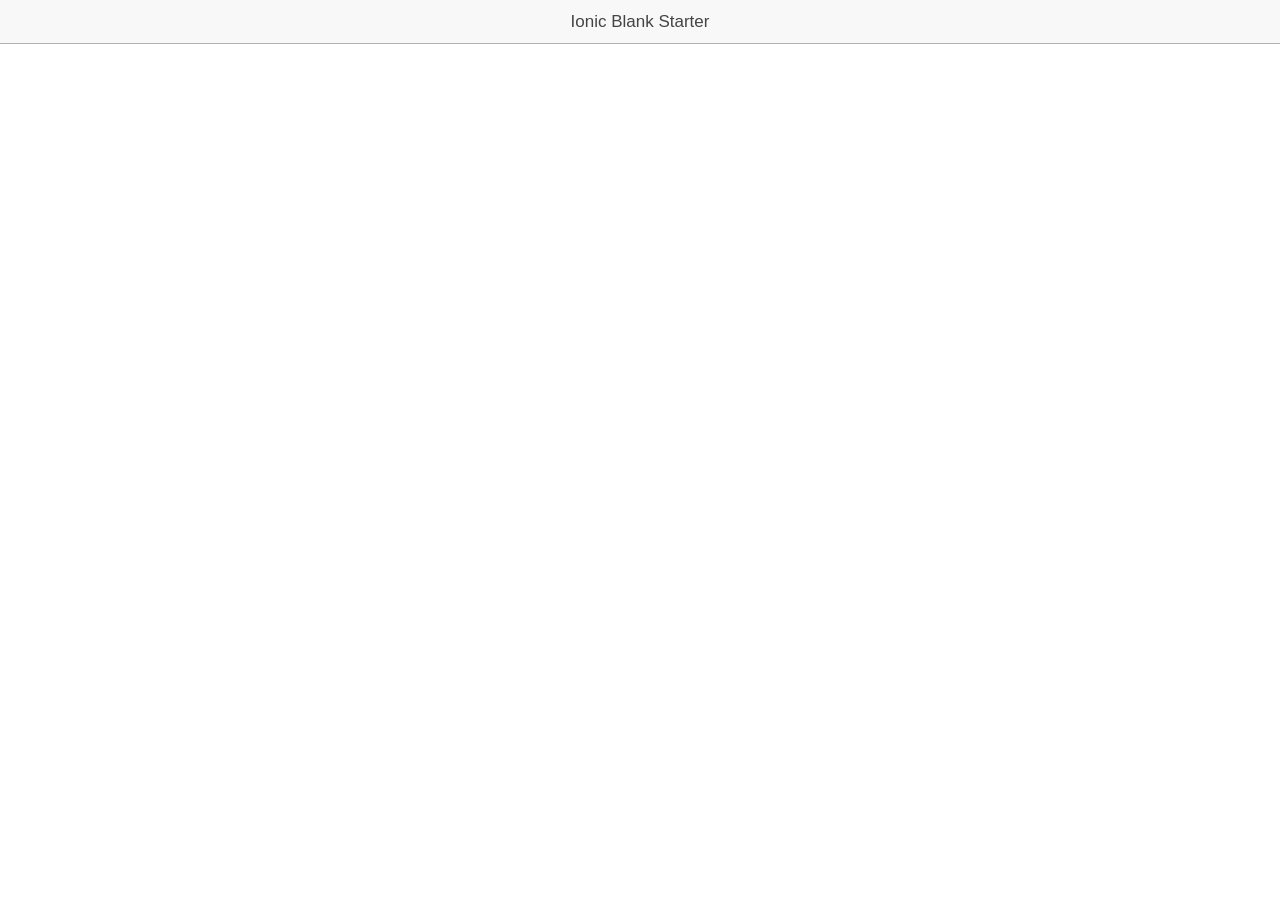
==== www/index.html @ 8a28e567 "Bootstrap: ionic-1.7.12 start blank +ios +android" ====
<!DOCTYPE html>
<html>
  <head>
    <meta charset="utf-8">
    <meta name="viewport" content="initial-scale=1, maximum-scale=1, user-scalable=no, width=device-width">
    <title></title>

    <link href="lib/ionic/css/ionic.css" rel="stylesheet">
    <link href="css/style.css" rel="stylesheet">

    <!-- IF using Sass (run gulp sass first), then uncomment below and remove the CSS includes above
    <link href="css/ionic.app.css" rel="stylesheet">
    -->

    <!-- ionic/angularjs js -->
    <script src="lib/ionic/js/ionic.bundle.js"></script>

    <!-- cordova script (this will be a 404 during development) -->
    <script src="cordova.js"></script>

    <!-- your app's js -->
    <script src="js/app.js"></script>
  </head>
  <body ng-app="starter">

    <ion-pane>
      <ion-header-bar class="bar-stable">
        <h1 class="title">Ionic Blank Starter</h1>
      </ion-header-bar>
      <ion-content>
      </ion-content>
    </ion-pane>
  </body>
</html>
---- www/lib/ionic/css/ionic.css ----
@charset "UTF-8";
/*!
 * Copyright 2015 Drifty Co.
 * http://drifty.com/
 *
 * Ionic, v1.2.1
 * A powerful HTML5 mobile app framework.
 * http://ionicframework.com/
 *
 * By @maxlynch, @benjsperry, @adamdbradley <3
 *
 * Licensed under the MIT license. Please see LICENSE for more information.
 *
 */
/*!
  Ionicons, v2.0.1
  Created by Ben Sperry for the Ionic Framework, http://ionicons.com/
  https://twitter.com/benjsperry  https://twitter.com/ionicframework
  MIT License: https://github.com/driftyco/ionicons

  Android-style icons originally built by Google’s
  Material Design Icons: https://github.com/google/material-design-icons
  used under CC BY http://creativecommons.org/licenses/by/4.0/
  Modified icons to fit ionicon’s grid from original.
*/
@font-face {
  font-family: "Ionicons";
  src: url("../fonts/ionicons.eot?v=2.0.1");
  src: url("../fonts/ionicons.eot?v=2.0.1#iefix") format("embedded-opentype"), url("../fonts/ionicons.ttf?v=2.0.1") format("truetype"), url("../fonts/ionicons.woff?v=2.0.1") format("woff"), url("../fonts/ionicons.woff") format("woff"), url("../fonts/ionicons.svg?v=2.0.1#Ionicons") format("svg");
  font-weight: normal;
  font-style: normal; }

.ion, .ionicons,
.ion-alert:before,
.ion-alert-circled:before,
.ion-android-add:before,
.ion-android-add-circle:before,
.ion-android-alarm-clock:before,
.ion-android-alert:before,
.ion-android-apps:before,
.ion-android-archive:before,
.ion-android-arrow-back:before,
.ion-android-arrow-down:before,
.ion-android-arrow-dropdown:before,
.ion-android-arrow-dropdown-circle:before,
.ion-android-arrow-dropleft:before,
.ion-android-arrow-dropleft-circle:before,
.ion-android-arrow-dropright:before,
.ion-android-arrow-dropright-circle:before,
.ion-android-arrow-dropup:before,
.ion-android-arrow-dropup-circle:before,
.ion-android-arrow-forward:before,
.ion-android-arrow-up:before,
.ion-android-attach:before,
.ion-android-bar:before,
.ion-android-bicycle:before,
.ion-android-boat:before,
.ion-android-bookmark:before,
.ion-android-bulb:before,
.ion-android-bus:before,
.ion-android-calendar:before,
.ion-android-call:before,
.ion-android-camera:before,
.ion-android-cancel:before,
.ion-android-car:before,
.ion-android-cart:before,
.ion-android-chat:before,
.ion-android-checkbox:before,
.ion-android-checkbox-blank:before,
.ion-android-checkbox-outline:before,
.ion-android-checkbox-outline-blank:before,
.ion-android-checkmark-circle:before,
.ion-android-clipboard:before,
.ion-android-close:before,
.ion-android-cloud:before,
.ion-android-cloud-circle:before,
.ion-android-cloud-done:before,
.ion-android-cloud-outline:before,
.ion-android-color-palette:before,
.ion-android-compass:before,
.ion-android-contact:before,
.ion-android-contacts:before,
.ion-android-contract:before,
.ion-android-create:before,
.ion-android-delete:before,
.ion-android-desktop:before,
.ion-android-document:before,
.ion-android-done:before,
.ion-android-done-all:before,
.ion-android-download:before,
.ion-android-drafts:before,
.ion-android-exit:before,
.ion-android-expand:before,
.ion-android-favorite:before,
.ion-android-favorite-outline:before,
.ion-android-film:before,
.ion-android-folder:before,
.ion-android-folder-open:before,
.ion-android-funnel:before,
.ion-android-globe:before,
.ion-android-hand:before,
.ion-android-hangout:before,
.ion-android-happy:before,
.ion-android-home:before,
.ion-android-image:before,
.ion-android-laptop:before,
.ion-android-list:before,
.ion-android-locate:before,
.ion-android-lock:before,
.ion-android-mail:before,
.ion-android-map:before,
.ion-android-menu:before,
.ion-android-microphone:before,
.ion-android-microphone-off:before,
.ion-android-more-horizontal:before,
.ion-android-more-vertical:before,
.ion-android-navigate:before,
.ion-android-notifications:before,
.ion-android-notifications-none:before,
.ion-android-notifications-off:before,
.ion-android-open:before,
.ion-android-options:before,
.ion-android-people:before,
.ion-android-person:before,
.ion-android-person-add:before,
.ion-android-phone-landscape:before,
.ion-android-phone-portrait:before,
.ion-android-pin:before,
.ion-android-plane:before,
.ion-android-playstore:before,
.ion-android-print:before,
.ion-android-radio-button-off:before,
.ion-android-radio-button-on:before,
.ion-android-refresh:before,
.ion-android-remove:before,
.ion-android-remove-circle:before,
.ion-android-restaurant:before,
.ion-android-sad:before,
.ion-android-search:before,
.ion-android-send:before,
.ion-android-settings:before,
.ion-android-share:before,
.ion-android-share-alt:before,
.ion-android-star:before,
.ion-android-star-half:before,
.ion-android-star-outline:before,
.ion-android-stopwatch:before,
.ion-android-subway:before,
.ion-android-sunny:before,
.ion-android-sync:before,
.ion-android-textsms:before,
.ion-android-time:before,
.ion-android-train:before,
.ion-android-unlock:before,
.ion-android-upload:before,
.ion-android-volume-down:before,
.ion-android-volume-mute:before,
.ion-android-volume-off:before,
.ion-android-volume-up:before,
.ion-android-walk:before,
.ion-android-warning:before,
.ion-android-watch:before,
.ion-android-wifi:before,
.ion-aperture:before,
.ion-archive:before,
.ion-arrow-down-a:before,
.ion-arrow-down-b:before,
.ion-arrow-down-c:before,
.ion-arrow-expand:before,
.ion-arrow-graph-down-left:before,
.ion-arrow-graph-down-right:before,
.ion-arrow-graph-up-left:before,
.ion-arrow-graph-up-right:before,
.ion-arrow-left-a:before,
.ion-arrow-left-b:before,
.ion-arrow-left-c:before,
.ion-arrow-move:before,
.ion-arrow-resize:before,
.ion-arrow-return-left:before,
.ion-arrow-return-right:before,
.ion-arrow-right-a:before,
.ion-arrow-right-b:before,
.ion-arrow-right-c:before,
.ion-arrow-shrink:before,
.ion-arrow-swap:before,
.ion-arrow-up-a:before,
.ion-arrow-up-b:before,
.ion-arrow-up-c:before,
.ion-asterisk:before,
.ion-at:before,
.ion-backspace:before,
.ion-backspace-outline:before,
.ion-bag:before,
.ion-battery-charging:before,
.ion-battery-empty:before,
.ion-battery-full:before,
.ion-battery-half:before,
.ion-battery-low:before,
.ion-beaker:before,
.ion-beer:before,
.ion-bluetooth:before,
.ion-bonfire:before,
.ion-bookmark:before,
.ion-bowtie:before,
.ion-briefcase:before,
.ion-bug:before,
.ion-calculator:before,
.ion-calendar:before,
.ion-camera:before,
.ion-card:before,
.ion-cash:before,
.ion-chatbox:before,
.ion-chatbox-working:before,
.ion-chatboxes:before,
.ion-chatbubble:before,
.ion-chatbubble-working:before,
.ion-chatbubbles:before,
.ion-checkmark:before,
.ion-checkmark-circled:before,
.ion-checkmark-round:before,
.ion-chevron-down:before,
.ion-chevron-left:before,
.ion-chevron-right:before,
.ion-chevron-up:before,
.ion-clipboard:before,
.ion-clock:before,
.ion-close:before,
.ion-close-circled:before,
.ion-close-round:before,
.ion-closed-captioning:before,
.ion-cloud:before,
.ion-code:before,
.ion-code-download:before,
.ion-code-working:before,
.ion-coffee:before,
.ion-compass:before,
.ion-compose:before,
.ion-connection-bars:before,
.ion-contrast:before,
.ion-crop:before,
.ion-cube:before,
.ion-disc:before,
.ion-document:before,
.ion-document-text:before,
.ion-drag:before,
.ion-earth:before,
.ion-easel:before,
.ion-edit:before,
.ion-egg:before,
.ion-eject:before,
.ion-email:before,
.ion-email-unread:before,
.ion-erlenmeyer-flask:before,
.ion-erlenmeyer-flask-bubbles:before,
.ion-eye:before,
.ion-eye-disabled:before,
.ion-female:before,
.ion-filing:before,
.ion-film-marker:before,
.ion-fireball:before,
.ion-flag:before,
.ion-flame:before,
.ion-flash:before,
.ion-flash-off:before,
.ion-folder:before,
.ion-fork:before,
.ion-fork-repo:before,
.ion-forward:before,
.ion-funnel:before,
.ion-gear-a:before,
.ion-gear-b:before,
.ion-grid:before,
.ion-hammer:before,
.ion-happy:before,
.ion-happy-outline:before,
.ion-headphone:before,
.ion-heart:before,
.ion-heart-broken:before,
.ion-help:before,
.ion-help-buoy:before,
.ion-help-circled:before,
.ion-home:before,
.ion-icecream:before,
.ion-image:before,
.ion-images:before,
.ion-information:before,
.ion-information-circled:before,
.ion-ionic:before,
.ion-ios-alarm:before,
.ion-ios-alarm-outline:before,
.ion-ios-albums:before,
.ion-ios-albums-outline:before,
.ion-ios-americanfootball:before,
.ion-ios-americanfootball-outline:before,
.ion-ios-analytics:before,
.ion-ios-analytics-outline:before,
.ion-ios-arrow-back:before,
.ion-ios-arrow-down:before,
.ion-ios-arrow-forward:before,
.ion-ios-arrow-left:before,
.ion-ios-arrow-right:before,
.ion-ios-arrow-thin-down:before,
.ion-ios-arrow-thin-left:before,
.ion-ios-arrow-thin-right:before,
.ion-ios-arrow-thin-up:before,
.ion-ios-arrow-up:before,
.ion-ios-at:before,
.ion-ios-at-outline:before,
.ion-ios-barcode:before,
.ion-ios-barcode-outline:before,
.ion-ios-baseball:before,
.ion-ios-baseball-outline:before,
.ion-ios-basketball:before,
.ion-ios-basketball-outline:before,
.ion-ios-bell:before,
.ion-ios-bell-outline:before,
.ion-ios-body:before,
.ion-ios-body-outline:before,
.ion-ios-bolt:before,
.ion-ios-bolt-outline:before,
.ion-ios-book:before,
.ion-ios-book-outline:before,
.ion-ios-bookmarks:before,
.ion-ios-bookmarks-outline:before,
.ion-ios-box:before,
.ion-ios-box-outline:before,
.ion-ios-briefcase:before,
.ion-ios-briefcase-outline:before,
.ion-ios-browsers:before,
.ion-ios-browsers-outline:before,
.ion-ios-calculator:before,
.ion-ios-calculator-outline:before,
.ion-ios-calendar:before,
.ion-ios-calendar-outline:before,
.ion-ios-camera:before,
.ion-ios-camera-outline:before,
.ion-ios-cart:before,
.ion-ios-cart-outline:before,
.ion-ios-chatboxes:before,
.ion-ios-chatboxes-outline:before,
.ion-ios-chatbubble:before,
.ion-ios-chatbubble-outline:before,
.ion-ios-checkmark:before,
.ion-ios-checkmark-empty:before,
.ion-ios-checkmark-outline:before,
.ion-ios-circle-filled:before,
.ion-ios-circle-outline:before,
.ion-ios-clock:before,
.ion-ios-clock-outline:before,
.ion-ios-close:before,
.ion-ios-close-empty:before,
.ion-ios-close-outline:before,
.ion-ios-cloud:before,
.ion-ios-cloud-download:before,
.ion-ios-cloud-download-outline:before,
.ion-ios-cloud-outline:before,
.ion-ios-cloud-upload:before,
.ion-ios-cloud-upload-outline:before,
.ion-ios-cloudy:before,
.ion-ios-cloudy-night:before,
.ion-ios-cloudy-night-outline:before,
.ion-ios-cloudy-outline:before,
.ion-ios-cog:before,
.ion-ios-cog-outline:before,
.ion-ios-color-filter:before,
.ion-ios-color-filter-outline:before,
.ion-ios-color-wand:before,
.ion-ios-color-wand-outline:before,
.ion-ios-compose:before,
.ion-ios-compose-outline:before,
.ion-ios-contact:before,
.ion-ios-contact-outline:before,
.ion-ios-copy:before,
.ion-ios-copy-outline:before,
.ion-ios-crop:before,
.ion-ios-crop-strong:before,
.ion-ios-download:before,
.ion-ios-download-outline:before,
.ion-ios-drag:before,
.ion-ios-email:before,
.ion-ios-email-outline:before,
.ion-ios-eye:before,
.ion-ios-eye-outline:before,
.ion-ios-fastforward:before,
.ion-ios-fastforward-outline:before,
.ion-ios-filing:before,
.ion-ios-filing-outline:before,
.ion-ios-film:before,
.ion-ios-film-outline:before,
.ion-ios-flag:before,
.ion-ios-flag-outline:before,
.ion-ios-flame:before,
.ion-ios-flame-outline:before,
.ion-ios-flask:before,
.ion-ios-flask-outline:before,
.ion-ios-flower:before,
.ion-ios-flower-outline:before,
.ion-ios-folder:before,
.ion-ios-folder-outline:before,
.ion-ios-football:before,
.ion-ios-football-outline:before,
.ion-ios-game-controller-a:before,
.ion-ios-game-controller-a-outline:before,
.ion-ios-game-controller-b:before,
.ion-ios-game-controller-b-outline:before,
.ion-ios-gear:before,
.ion-ios-gear-outline:before,
.ion-ios-glasses:before,
.ion-ios-glasses-outline:before,
.ion-ios-grid-view:before,
.ion-ios-grid-view-outline:before,
.ion-ios-heart:before,
.ion-ios-heart-outline:before,
.ion-ios-help:before,
.ion-ios-help-empty:before,
.ion-ios-help-outline:before,
.ion-ios-home:before,
.ion-ios-home-outline:before,
.ion-ios-infinite:before,
.ion-ios-infinite-outline:before,
.ion-ios-information:before,
.ion-ios-information-empty:before,
.ion-ios-information-outline:before,
.ion-ios-ionic-outline:before,
.ion-ios-keypad:before,
.ion-ios-keypad-outline:before,
.ion-ios-lightbulb:before,
.ion-ios-lightbulb-outline:before,
.ion-ios-list:before,
.ion-ios-list-outline:before,
.ion-ios-location:before,
.ion-ios-location-outline:before,
.ion-ios-locked:before,
.ion-ios-locked-outline:before,
.ion-ios-loop:before,
.ion-ios-loop-strong:before,
.ion-ios-medical:before,
.ion-ios-medical-outline:before,
.ion-ios-medkit:before,
.ion-ios-medkit-outline:before,
.ion-ios-mic:before,
.ion-ios-mic-off:before,
.ion-ios-mic-outline:before,
.ion-ios-minus:before,
.ion-ios-minus-empty:before,
.ion-ios-minus-outline:before,
.ion-ios-monitor:before,
.ion-ios-monitor-outline:before,
.ion-ios-moon:before,
.ion-ios-moon-outline:before,
.ion-ios-more:before,
.ion-ios-more-outline:before,
.ion-ios-musical-note:before,
.ion-ios-musical-notes:before,
.ion-ios-navigate:before,
.ion-ios-navigate-outline:before,
.ion-ios-nutrition:before,
.ion-ios-nutrition-outline:before,
.ion-ios-paper:before,
.ion-ios-paper-outline:before,
.ion-ios-paperplane:before,
.ion-ios-paperplane-outline:before,
.ion-ios-partlysunny:before,
.ion-ios-partlysunny-outline:before,
.ion-ios-pause:before,
.ion-ios-pause-outline:before,
.ion-ios-paw:before,
.ion-ios-paw-outline:before,
.ion-ios-people:before,
.ion-ios-people-outline:before,
.ion-ios-person:before,
.ion-ios-person-outline:before,
.ion-ios-personadd:before,
.ion-ios-personadd-outline:before,
.ion-ios-photos:before,
.ion-ios-photos-outline:before,
.ion-ios-pie:before,
.ion-ios-pie-outline:before,
.ion-ios-pint:before,
.ion-ios-pint-outline:before,
.ion-ios-play:before,
.ion-ios-play-outline:before,
.ion-ios-plus:before,
.ion-ios-plus-empty:before,
.ion-ios-plus-outline:before,
.ion-ios-pricetag:before,
.ion-ios-pricetag-outline:before,
.ion-ios-pricetags:before,
.ion-ios-pricetags-outline:before,
.ion-ios-printer:before,
.ion-ios-printer-outline:before,
.ion-ios-pulse:before,
.ion-ios-pulse-strong:before,
.ion-ios-rainy:before,
.ion-ios-rainy-outline:before,
.ion-ios-recording:before,
.ion-ios-recording-outline:before,
.ion-ios-redo:before,
.ion-ios-redo-outline:before,
.ion-ios-refresh:before,
.ion-ios-refresh-empty:before,
.ion-ios-refresh-outline:before,
.ion-ios-reload:before,
.ion-ios-reverse-camera:before,
.ion-ios-reverse-camera-outline:before,
.ion-ios-rewind:before,
.ion-ios-rewind-outline:before,
.ion-ios-rose:before,
.ion-ios-rose-outline:before,
.ion-ios-search:before,
.ion-ios-search-strong:before,
.ion-ios-settings:before,
.ion-ios-settings-strong:before,
.ion-ios-shuffle:before,
.ion-ios-shuffle-strong:before,
.ion-ios-skipbackward:before,
.ion-ios-skipbackward-outline:before,
.ion-ios-skipforward:before,
.ion-ios-skipforward-outline:before,
.ion-ios-snowy:before,
.ion-ios-speedometer:before,
.ion-ios-speedometer-outline:before,
.ion-ios-star:before,
.ion-ios-star-half:before,
.ion-ios-star-outline:before,
.ion-ios-stopwatch:before,
.ion-ios-stopwatch-outline:before,
.ion-ios-sunny:before,
.ion-ios-sunny-outline:before,
.ion-ios-telephone:before,
.ion-ios-telephone-outline:before,
.ion-ios-tennisball:before,
.ion-ios-tennisball-outline:before,
.ion-ios-thunderstorm:before,
.ion-ios-thunderstorm-outline:before,
.ion-ios-time:before,
.ion-ios-time-outline:before,
.ion-ios-timer:before,
.ion-ios-timer-outline:before,
.ion-ios-toggle:before,
.ion-ios-toggle-outline:before,
.ion-ios-trash:before,
.ion-ios-trash-outline:before,
.ion-ios-undo:before,
.ion-ios-undo-outline:before,
.ion-ios-unlocked:before,
.ion-ios-unlocked-outline:before,
.ion-ios-upload:before,
.ion-ios-upload-outline:before,
.ion-ios-videocam:before,
.ion-ios-videocam-outline:before,
.ion-ios-volume-high:before,
.ion-ios-volume-low:before,
.ion-ios-wineglass:before,
.ion-ios-wineglass-outline:before,
.ion-ios-world:before,
.ion-ios-world-outline:before,
.ion-ipad:before,
.ion-iphone:before,
.ion-ipod:before,
.ion-jet:before,
.ion-key:before,
.ion-knife:before,
.ion-laptop:before,
.ion-leaf:before,
.ion-levels:before,
.ion-lightbulb:before,
.ion-link:before,
.ion-load-a:before,
.ion-load-b:before,
.ion-load-c:before,
.ion-load-d:before,
.ion-location:before,
.ion-lock-combination:before,
.ion-locked:before,
.ion-log-in:before,
.ion-log-out:before,
.ion-loop:before,
.ion-magnet:before,
.ion-male:before,
.ion-man:before,
.ion-map:before,
.ion-medkit:before,
.ion-merge:before,
.ion-mic-a:before,
.ion-mic-b:before,
.ion-mic-c:before,
.ion-minus:before,
.ion-minus-circled:before,
.ion-minus-round:before,
.ion-model-s:before,
.ion-monitor:before,
.ion-more:before,
.ion-mouse:before,
.ion-music-note:before,
.ion-navicon:before,
.ion-navicon-round:before,
.ion-navigate:before,
.ion-network:before,
.ion-no-smoking:before,
.ion-nuclear:before,
.ion-outlet:before,
.ion-paintbrush:before,
.ion-paintbucket:before,
.ion-paper-airplane:before,
.ion-paperclip:before,
.ion-pause:before,
.ion-person:before,
.ion-person-add:before,
.ion-person-stalker:before,
.ion-pie-graph:before,
.ion-pin:before,
.ion-pinpoint:before,
.ion-pizza:before,
.ion-plane:before,
.ion-planet:before,
.ion-play:before,
.ion-playstation:before,
.ion-plus:before,
.ion-plus-circled:before,
.ion-plus-round:before,
.ion-podium:before,
.ion-pound:before,
.ion-power:before,
.ion-pricetag:before,
.ion-pricetags:before,
.ion-printer:before,
.ion-pull-request:before,
.ion-qr-scanner:before,
.ion-quote:before,
.ion-radio-waves:before,
.ion-record:before,
.ion-refresh:before,
.ion-reply:before,
.ion-reply-all:before,
.ion-ribbon-a:before,
.ion-ribbon-b:before,
.ion-sad:before,
.ion-sad-outline:before,
.ion-scissors:before,
.ion-search:before,
.ion-settings:before,
.ion-share:before,
.ion-shuffle:before,
.ion-skip-backward:before,
.ion-skip-forward:before,
.ion-social-android:before,
.ion-social-android-outline:before,
.ion-social-angular:before,
.ion-social-angular-outline:before,
.ion-social-apple:before,
.ion-social-apple-outline:before,
.ion-social-bitcoin:before,
.ion-social-bitcoin-outline:before,
.ion-social-buffer:before,
.ion-social-buffer-outline:before,
.ion-social-chrome:before,
.ion-social-chrome-outline:before,
.ion-social-codepen:before,
.ion-social-codepen-outline:before,
.ion-social-css3:before,
.ion-social-css3-outline:before,
.ion-social-designernews:before,
.ion-social-designernews-outline:before,
.ion-social-dribbble:before,
.ion-social-dribbble-outline:before,
.ion-social-dropbox:before,
.ion-social-dropbox-outline:before,
.ion-social-euro:before,
.ion-social-euro-outline:before,
.ion-social-facebook:before,
.ion-social-facebook-outline:before,
.ion-social-foursquare:before,
.ion-social-foursquare-outline:before,
.ion-social-freebsd-devil:before,
.ion-social-github:before,
.ion-social-github-outline:before,
.ion-social-google:before,
.ion-social-google-outline:before,
.ion-social-googleplus:before,
.ion-social-googleplus-outline:before,
.ion-social-hackernews:before,
.ion-social-hackernews-outline:before,
.ion-social-html5:before,
.ion-social-html5-outline:before,
.ion-social-instagram:before,
.ion-social-instagram-outline:before,
.ion-social-javascript:before,
.ion-social-javascript-outline:before,
.ion-social-linkedin:before,
.ion-social-linkedin-outline:before,
.ion-social-markdown:before,
.ion-social-nodejs:before,
.ion-social-octocat:before,
.ion-social-pinterest:before,
.ion-social-pinterest-outline:before,
.ion-social-python:before,
.ion-social-reddit:before,
.ion-social-reddit-outline:before,
.ion-social-rss:before,
.ion-social-rss-outline:before,
.ion-social-sass:before,
.ion-social-skype:before,
.ion-social-skype-outline:before,
.ion-social-snapchat:before,
.ion-social-snapchat-outline:before,
.ion-social-tumblr:before,
.ion-social-tumblr-outline:before,
.ion-social-tux:before,
.ion-social-twitch:before,
.ion-social-twitch-outline:before,
.ion-social-twitter:before,
.ion-social-twitter-outline:before,
.ion-social-usd:before,
.ion-social-usd-outline:before,
.ion-social-vimeo:before,
.ion-social-vimeo-outline:before,
.ion-social-whatsapp:before,
.ion-social-whatsapp-outline:before,
.ion-social-windows:before,
.ion-social-windows-outline:before,
.ion-social-wordpress:before,
.ion-social-wordpress-outline:before,
.ion-social-yahoo:before,
.ion-social-yahoo-outline:before,
.ion-social-yen:before,
.ion-social-yen-outline:before,
.ion-social-youtube:before,
.ion-social-youtube-outline:before,
.ion-soup-can:before,
.ion-soup-can-outline:before,
.ion-speakerphone:before,
.ion-speedometer:before,
.ion-spoon:before,
.ion-star:before,
.ion-stats-bars:before,
.ion-steam:before,
.ion-stop:before,
.ion-thermometer:before,
.ion-thumbsdown:before,
.ion-thumbsup:before,
.ion-toggle:before,
.ion-toggle-filled:before,
.ion-transgender:before,
.ion-trash-a:before,
.ion-trash-b:before,
.ion-trophy:before,
.ion-tshirt:before,
.ion-tshirt-outline:before,
.ion-umbrella:before,
.ion-university:before,
.ion-unlocked:before,
.ion-upload:before,
.ion-usb:before,
.ion-videocamera:before,
.ion-volume-high:before,
.ion-volume-low:before,
.ion-volume-medium:before,
.ion-volume-mute:before,
.ion-wand:before,
.ion-waterdrop:before,
.ion-wifi:before,
.ion-wineglass:before,
.ion-woman:before,
.ion-wrench:before,
.ion-xbox:before {
  display: inline-block;
  font-family: "Ionicons";
  speak: none;
  font-style: normal;
  font-weight: normal;
  font-variant: normal;
  text-transform: none;
  text-rendering: auto;
  line-height: 1;
  -webkit-font-smoothing: antialiased;
  -moz-osx-font-smoothing: grayscale; }

.ion-alert:before {
  content: ""; }

.ion-alert-circled:before {
  content: ""; }

.ion-android-add:before {
  content: ""; }

.ion-android-add-circle:before {
  content: ""; }

.ion-android-alarm-clock:before {
  content: ""; }

.ion-android-alert:before {
  content: ""; }

.ion-android-apps:before {
  content: ""; }

.ion-android-archive:before {
  content: ""; }

.ion-android-arrow-back:before {
  content: ""; }

.ion-android-arrow-down:before {
  content: ""; }

.ion-android-arrow-dropdown:before {
  content: ""; }

.ion-android-arrow-dropdown-circle:before {
  content: ""; }

.ion-android-arrow-dropleft:before {
  content: ""; }

.ion-android-arrow-dropleft-circle:before {
  content: ""; }

.ion-android-arrow-dropright:before {
  content: ""; }

.ion-android-arrow-dropright-circle:before {
  content: ""; }

.ion-android-arrow-dropup:before {
  content: ""; }

.ion-android-arrow-dropup-circle:before {
  content: ""; }

.ion-android-arrow-forward:before {
  content: ""; }

.ion-android-arrow-up:before {
  content: ""; }

.ion-android-attach:before {
  content: ""; }

.ion-android-bar:before {
  content: ""; }

.ion-android-bicycle:before {
  content: ""; }

.ion-android-boat:before {
  content: ""; }

.ion-android-bookmark:before {
  content: ""; }

.ion-android-bulb:before {
  content: ""; }

.ion-android-bus:before {
  content: ""; }

.ion-android-calendar:before {
  content: ""; }

.ion-android-call:before {
  content: ""; }

.ion-android-camera:before {
  content: ""; }

.ion-android-cancel:before {
  content: ""; }

.ion-android-car:before {
  content: ""; }

.ion-android-cart:before {
  content: ""; }

.ion-android-chat:before {
  content: ""; }

.ion-android-checkbox:before {
  content: ""; }

.ion-android-checkbox-blank:before {
  content: ""; }

.ion-android-checkbox-outline:before {
  content: ""; }

.ion-android-checkbox-outline-blank:before {
  content: ""; }

.ion-android-checkmark-circle:before {
  content: ""; }

.ion-android-clipboard:before {
  content: ""; }

.ion-android-close:before {
  content: ""; }

.ion-android-cloud:before {
  content: ""; }

.ion-android-cloud-circle:before {
  content: ""; }

.ion-android-cloud-done:before {
  content: ""; }

.ion-android-cloud-outline:before {
  content: ""; }

.ion-android-color-palette:before {
  content: ""; }

.ion-android-compass:before {
  content: ""; }

.ion-android-contact:before {
  content: ""; }

.ion-android-contacts:before {
  content: ""; }

.ion-android-contract:before {
  content: ""; }

.ion-android-create:before {
  content: ""; }

.ion-android-delete:before {
  content: ""; }

.ion-android-desktop:before {
  content: ""; }

.ion-android-document:before {
  content: ""; }

.ion-android-done:before {
  content: ""; }

.ion-android-done-all:before {
  content: ""; }

.ion-android-download:before {
  content: ""; }

.ion-android-drafts:before {
  content: ""; }

.ion-android-exit:before {
  content: ""; }

.ion-android-expand:before {
  content: ""; }

.ion-android-favorite:before {
  content: ""; }

.ion-android-favorite-outline:before {
  content: ""; }

.ion-android-film:before {
  content: ""; }

.ion-android-folder:before {
  content: ""; }

.ion-android-folder-open:before {
  content: ""; }

.ion-android-funnel:before {
  content: ""; }

.ion-android-globe:before {
  content: ""; }

.ion-android-hand:before {
  content: ""; }

.ion-android-hangout:before {
  content: ""; }

.ion-android-happy:before {
  content: ""; }

.ion-android-home:before {
  content: ""; }

.ion-android-image:before {
  content: ""; }

.ion-android-laptop:before {
  content: ""; }

.ion-android-list:before {
  content: ""; }

.ion-android-locate:before {
  content: ""; }

.ion-android-lock:before {
  content: ""; }

.ion-android-mail:before {
  content: ""; }

.ion-android-map:before {
  content: ""; }

.ion-android-menu:before {
  content: ""; }

.ion-android-microphone:before {
  content: ""; }

.ion-android-microphone-off:before {
  content: ""; }

.ion-android-more-horizontal:before {
  content: ""; }

.ion-android-more-vertical:before {
  content: ""; }

.ion-android-navigate:before {
  content: ""; }

.ion-android-notifications:before {
  content: ""; }

.ion-android-notifications-none:before {
  content: ""; }

.ion-android-notifications-off:before {
  content: ""; }

.ion-android-open:before {
  content: ""; }

.ion-android-options:before {
  content: ""; }

.ion-android-people:before {
  content: ""; }

.ion-android-person:before {
  content: ""; }

.ion-android-person-add:before {
  content: ""; }

.ion-android-phone-landscape:before {
  content: ""; }

.ion-android-phone-portrait:before {
  content: ""; }

.ion-android-pin:before {
  content: ""; }

.ion-android-plane:before {
  content: ""; }

.ion-android-playstore:before {
  content: ""; }

.ion-android-print:before {
  content: ""; }

.ion-android-radio-button-off:before {
  content: ""; }

.ion-android-radio-button-on:before {
  content: ""; }

.ion-android-refresh:before {
  content: ""; }

.ion-android-remove:before {
  content: ""; }

.ion-android-remove-circle:before {
  content: ""; }

.ion-android-restaurant:before {
  content: ""; }

.ion-android-sad:before {
  content: ""; }

.ion-android-search:before {
  content: ""; }

.ion-android-send:before {
  content: ""; }

.ion-android-settings:before {
  content: ""; }

.ion-android-share:before {
  content: ""; }

.ion-android-share-alt:before {
  content: ""; }

.ion-android-star:before {
  content: ""; }

.ion-android-star-half:before {
  content: ""; }

.ion-android-star-outline:before {
  content: ""; }

.ion-android-stopwatch:before {
  content: ""; }

.ion-android-subway:before {
  content: ""; }

.ion-android-sunny:before {
  content: ""; }

.ion-android-sync:before {
  content: ""; }

.ion-android-textsms:before {
  content: ""; }

.ion-android-time:before {
  content: ""; }

.ion-android-train:before {
  content: ""; }

.ion-android-unlock:before {
  content: ""; }

.ion-android-upload:before {
  content: ""; }

.ion-android-volume-down:before {
  content: ""; }

.ion-android-volume-mute:before {
  content: ""; }

.ion-android-volume-off:before {
  content: ""; }

.ion-android-volume-up:before {
  content: ""; }

.ion-android-walk:before {
  content: ""; }

.ion-android-warning:before {
  content: ""; }

.ion-android-watch:before {
  content: ""; }

.ion-android-wifi:before {
  content: ""; }

.ion-aperture:before {
  content: ""; }

.ion-archive:before {
  content: ""; }

.ion-arrow-down-a:before {
  content: ""; }

.ion-arrow-down-b:before {
  content: ""; }

.ion-arrow-down-c:before {
  content: ""; }

.ion-arrow-expand:before {
  content: ""; }

.ion-arrow-graph-down-left:before {
  content: ""; }

.ion-arrow-graph-down-right:before {
  content: ""; }

.ion-arrow-graph-up-left:before {
  content: ""; }

.ion-arrow-graph-up-right:before {
  content: ""; }

.ion-arrow-left-a:before {
  content: ""; }

.ion-arrow-left-b:before {
  content: ""; }

.ion-arrow-left-c:before {
  content: ""; }

.ion-arrow-move:before {
  content: ""; }

.ion-arrow-resize:before {
  content: ""; }

.ion-arrow-return-left:before {
  content: ""; }

.ion-arrow-return-right:before {
  content: ""; }

.ion-arrow-right-a:before {
  content: ""; }

.ion-arrow-right-b:before {
  content: ""; }

.ion-arrow-right-c:before {
  content: ""; }

.ion-arrow-shrink:before {
  content: ""; }

.ion-arrow-swap:before {
  content: ""; }

.ion-arrow-up-a:before {
  content: ""; }

.ion-arrow-up-b:before {
  content: ""; }

.ion-arrow-up-c:before {
  content: ""; }

.ion-asterisk:before {
  content: ""; }

.ion-at:before {
  content: ""; }

.ion-backspace:before {
  content: ""; }

.ion-backspace-outline:before {
  content: ""; }

.ion-bag:before {
  content: ""; }

.ion-battery-charging:before {
  content: ""; }

.ion-battery-empty:before {
  content: ""; }

.ion-battery-full:before {
  content: ""; }

.ion-battery-half:before {
  content: ""; }

.ion-battery-low:before {
  content: ""; }

.ion-beaker:before {
  content: ""; }

.ion-beer:before {
  content: ""; }

.ion-bluetooth:before {
  content: ""; }

.ion-bonfire:before {
  content: ""; }

.ion-bookmark:before {
  content: ""; }

.ion-bowtie:before {
  content: ""; }

.ion-briefcase:before {
  content: ""; }

.ion-bug:before {
  content: ""; }

.ion-calculator:before {
  content: ""; }

.ion-calendar:before {
  content: ""; }

.ion-camera:before {
  content: ""; }

.ion-card:before {
  content: ""; }

.ion-cash:before {
  content: ""; }

.ion-chatbox:before {
  content: ""; }

.ion-chatbox-working:before {
  content: ""; }

.ion-chatboxes:before {
  content: ""; }

.ion-chatbubble:before {
  content: ""; }

.ion-chatbubble-working:before {
  content: ""; }

.ion-chatbubbles:before {
  content: ""; }

.ion-checkmark:before {
  content: ""; }

.ion-checkmark-circled:before {
  content: ""; }

.ion-checkmark-round:before {
  content: ""; }

.ion-chevron-down:before {
  content: ""; }

.ion-chevron-left:before {
  content: ""; }

.ion-chevron-right:before {
  content: ""; }

.ion-chevron-up:before {
  content: ""; }

.ion-clipboard:before {
  content: ""; }

.ion-clock:before {
  content: ""; }

.ion-close:before {
  content: ""; }

.ion-close-circled:before {
  content: ""; }

.ion-close-round:before {
  content: ""; }

.ion-closed-captioning:before {
  content: ""; }

.ion-cloud:before {
  content: ""; }

.ion-code:before {
  content: ""; }

.ion-code-download:before {
  content: ""; }

.ion-code-working:before {
  content: ""; }

.ion-coffee:before {
  content: ""; }

.ion-compass:before {
  content: ""; }

.ion-compose:before {
  content: ""; }

.ion-connection-bars:before {
  content: ""; }

.ion-contrast:before {
  content: ""; }

.ion-crop:before {
  content: ""; }

.ion-cube:before {
  content: ""; }

.ion-disc:before {
  content: ""; }

.ion-document:before {
  content: ""; }

.ion-document-text:before {
  content: ""; }

.ion-drag:before {
  content: ""; }

.ion-earth:before {
  content: ""; }

.ion-easel:before {
  content: ""; }

.ion-edit:before {
  content: ""; }

.ion-egg:before {
  content: ""; }

.ion-eject:before {
  content: ""; }

.ion-email:before {
  content: ""; }

.ion-email-unread:before {
  content: ""; }

.ion-erlenmeyer-flask:before {
  content: ""; }

.ion-erlenmeyer-flask-bubbles:before {
  content: ""; }

.ion-eye:before {
  content: ""; }

.ion-eye-disabled:before {
  content: ""; }

.ion-female:before {
  content: ""; }

.ion-filing:before {
  content: ""; }

.ion-film-marker:before {
  content: ""; }

.ion-fireball:before {
  content: ""; }

.ion-flag:before {
  content: ""; }

.ion-flame:before {
  content: ""; }

.ion-flash:before {
  content: ""; }

.ion-flash-off:before {
  content: ""; }

.ion-folder:before {
  content: ""; }

.ion-fork:before {
  content: ""; }

.ion-fork-repo:before {
  content: ""; }

.ion-forward:before {
  content: ""; }

.ion-funnel:before {
  content: ""; }

.ion-gear-a:before {
  content: ""; }

.ion-gear-b:before {
  content: ""; }

.ion-grid:before {
  content: ""; }

.ion-hammer:before {
  content: ""; }

.ion-happy:before {
  content: ""; }

.ion-happy-outline:before {
  content: ""; }

.ion-headphone:before {
  content: ""; }

.ion-heart:before {
  content: ""; }

.ion-heart-broken:before {
  content: ""; }

.ion-help:before {
  content: ""; }

.ion-help-buoy:before {
  content: ""; }

.ion-help-circled:before {
  content: ""; }

.ion-home:before {
  content: ""; }

.ion-icecream:before {
  content: ""; }

.ion-image:before {
  content: ""; }

.ion-images:before {
  content: ""; }

.ion-information:before {
  content: ""; }

.ion-information-circled:before {
  content: ""; }

.ion-ionic:before {
  content: ""; }

.ion-ios-alarm:before {
  content: ""; }

.ion-ios-alarm-outline:before {
  content: ""; }

.ion-ios-albums:before {
  content: ""; }

.ion-ios-albums-outline:before {
  content: ""; }

.ion-ios-americanfootball:before {
  content: ""; }

.ion-ios-americanfootball-outline:before {
  content: ""; }

.ion-ios-analytics:before {
  content: ""; }

.ion-ios-analytics-outline:before {
  content: ""; }

.ion-ios-arrow-back:before {
  content: ""; }

.ion-ios-arrow-down:before {
  content: ""; }

.ion-ios-arrow-forward:before {
  content: ""; }

.ion-ios-arrow-left:before {
  content: ""; }

.ion-ios-arrow-right:before {
  content: ""; }

.ion-ios-arrow-thin-down:before {
  content: ""; }

.ion-ios-arrow-thin-left:before {
  content: ""; }

.ion-ios-arrow-thin-right:before {
  content: ""; }

.ion-ios-arrow-thin-up:before {
  content: ""; }

.ion-ios-arrow-up:before {
  content: ""; }

.ion-ios-at:before {
  content: ""; }

.ion-ios-at-outline:before {
  content: ""; }

.ion-ios-barcode:before {
  content: ""; }

.ion-ios-barcode-outline:before {
  content: ""; }

.ion-ios-baseball:before {
  content: ""; }

.ion-ios-baseball-outline:before {
  content: ""; }

.ion-ios-basketball:before {
  content: ""; }

.ion-ios-basketball-outline:before {
  content: ""; }

.ion-ios-bell:before {
  content: ""; }

.ion-ios-bell-outline:before {
  content: ""; }

.ion-ios-body:before {
  content: ""; }

.ion-ios-body-outline:before {
  content: ""; }

.ion-ios-bolt:before {
  content: ""; }

.ion-ios-bolt-outline:before {
  content: ""; }

.ion-ios-book:before {
  content: ""; }

.ion-ios-book-outline:before {
  content: ""; }

.ion-ios-bookmarks:before {
  content: ""; }

.ion-ios-bookmarks-outline:before {
  content: ""; }

.ion-ios-box:before {
  content: ""; }

.ion-ios-box-outline:before {
  content: ""; }

.ion-ios-briefcase:before {
  content: ""; }

.ion-ios-briefcase-outline:before {
  content: ""; }

.ion-ios-browsers:before {
  content: ""; }

.ion-ios-browsers-outline:before {
  content: ""; }

.ion-ios-calculator:before {
  content: ""; }

.ion-ios-calculator-outline:before {
  content: ""; }

.ion-ios-calendar:before {
  content: ""; }

.ion-ios-calendar-outline:before {
  content: ""; }

.ion-ios-camera:before {
  content: ""; }

.ion-ios-camera-outline:before {
  content: ""; }

.ion-ios-cart:before {
  content: ""; }

.ion-ios-cart-outline:before {
  content: ""; }

.ion-ios-chatboxes:before {
  content: ""; }

.ion-ios-chatboxes-outline:before {
  content: ""; }

.ion-ios-chatbubble:before {
  content: ""; }

.ion-ios-chatbubble-outline:before {
  content: ""; }

.ion-ios-checkmark:before {
  content: ""; }

.ion-ios-checkmark-empty:before {
  content: ""; }

.ion-ios-checkmark-outline:before {
  content: ""; }

.ion-ios-circle-filled:before {
  content: ""; }

.ion-ios-circle-outline:before {
  content: ""; }

.ion-ios-clock:before {
  content: ""; }

.ion-ios-clock-outline:before {
  content: ""; }

.ion-ios-close:before {
  content: ""; }

.ion-ios-close-empty:before {
  content: ""; }

.ion-ios-close-outline:before {
  content: ""; }

.ion-ios-cloud:before {
  content: ""; }

.ion-ios-cloud-download:before {
  content: ""; }

.ion-ios-cloud-download-outline:before {
  content: ""; }

.ion-ios-cloud-outline:before {
  content: ""; }

.ion-ios-cloud-upload:before {
  content: ""; }

.ion-ios-cloud-upload-outline:before {
  content: ""; }

.ion-ios-cloudy:before {
  content: ""; }

.ion-ios-cloudy-night:before {
  content: ""; }

.ion-ios-cloudy-night-outline:before {
  content: ""; }

.ion-ios-cloudy-outline:before {
  content: ""; }

.ion-ios-cog:before {
  content: ""; }

.ion-ios-cog-outline:before {
  content: ""; }

.ion-ios-color-filter:before {
  content: ""; }

.ion-ios-color-filter-outline:before {
  content: ""; }

.ion-ios-color-wand:before {
  content: ""; }

.ion-ios-color-wand-outline:before {
  content: ""; }

.ion-ios-compose:before {
  content: ""; }

.ion-ios-compose-outline:before {
  content: ""; }

.ion-ios-contact:before {
  content: ""; }

.ion-ios-contact-outline:before {
  content: ""; }

.ion-ios-copy:before {
  content: ""; }

.ion-ios-copy-outline:before {
  content: ""; }

.ion-ios-crop:before {
  content: ""; }

.ion-ios-crop-strong:before {
  content: ""; }

.ion-ios-download:before {
  content: ""; }

.ion-ios-download-outline:before {
  content: ""; }

.ion-ios-drag:before {
  content: ""; }

.ion-ios-email:before {
  content: ""; }

.ion-ios-email-outline:before {
  content: ""; }

.ion-ios-eye:before {
  content: ""; }

.ion-ios-eye-outline:before {
  content: ""; }

.ion-ios-fastforward:before {
  content: ""; }

.ion-ios-fastforward-outline:before {
  content: ""; }

.ion-ios-filing:before {
  content: ""; }

.ion-ios-filing-outline:before {
  content: ""; }

.ion-ios-film:before {
  content: ""; }

.ion-ios-film-outline:before {
  content: ""; }

.ion-ios-flag:before {
  content: ""; }

.ion-ios-flag-outline:before {
  content: ""; }

.ion-ios-flame:before {
  content: ""; }

.ion-ios-flame-outline:before {
  content: ""; }

.ion-ios-flask:before {
  content: ""; }

.ion-ios-flask-outline:before {
  content: ""; }

.ion-ios-flower:before {
  content: ""; }

.ion-ios-flower-outline:before {
  content: ""; }

.ion-ios-folder:before {
  content: ""; }

.ion-ios-folder-outline:before {
  content: ""; }

.ion-ios-football:before {
  content: ""; }

.ion-ios-football-outline:before {
  content: ""; }

.ion-ios-game-controller-a:before {
  content: ""; }

.ion-ios-game-controller-a-outline:before {
  content: ""; }

.ion-ios-game-controller-b:before {
  content: ""; }

.ion-ios-game-controller-b-outline:before {
  content: ""; }

.ion-ios-gear:before {
  content: ""; }

.ion-ios-gear-outline:before {
  content: ""; }

.ion-ios-glasses:before {
  content: ""; }

.ion-ios-glasses-outline:before {
  content: ""; }

.ion-ios-grid-view:before {
  content: ""; }

.ion-ios-grid-view-outline:before {
  content: ""; }

.ion-ios-heart:before {
  content: ""; }

.ion-ios-heart-outline:before {
  content: ""; }

.ion-ios-help:before {
  content: ""; }

.ion-ios-help-empty:before {
  content: ""; }

.ion-ios-help-outline:before {
  content: ""; }

.ion-ios-home:before {
  content: ""; }

.ion-ios-home-outline:before {
  content: ""; }

.ion-ios-infinite:before {
  content: ""; }

.ion-ios-infinite-outline:before {
  content: ""; }

.ion-ios-information:before {
  content: ""; }

.ion-ios-information-empty:before {
  content: ""; }

.ion-ios-information-outline:before {
  content: ""; }

.ion-ios-ionic-outline:before {
  content: ""; }

.ion-ios-keypad:before {
  content: ""; }

.ion-ios-keypad-outline:before {
  content: ""; }

.ion-ios-lightbulb:before {
  content: ""; }

.ion-ios-lightbulb-outline:before {
  content: ""; }

.ion-ios-list:before {
  content: ""; }

.ion-ios-list-outline:before {
  content: ""; }

.ion-ios-location:before {
  content: ""; }

.ion-ios-location-outline:before {
  content: ""; }

.ion-ios-locked:before {
  content: ""; }

.ion-ios-locked-outline:before {
  content: ""; }

.ion-ios-loop:before {
  content: ""; }

.ion-ios-loop-strong:before {
  content: ""; }

.ion-ios-medical:before {
  content: ""; }

.ion-ios-medical-outline:before {
  content: ""; }

.ion-ios-medkit:before {
  content: ""; }

.ion-ios-medkit-outline:before {
  content: ""; }

.ion-ios-mic:before {
  content: ""; }

.ion-ios-mic-off:before {
  content: ""; }

.ion-ios-mic-outline:before {
  content: ""; }

.ion-ios-minus:before {
  content: ""; }

.ion-ios-minus-empty:before {
  content: ""; }

.ion-ios-minus-outline:before {
  content: ""; }

.ion-ios-monitor:before {
  content: ""; }

.ion-ios-monitor-outline:before {
  content: ""; }

.ion-ios-moon:before {
  content: ""; }

.ion-ios-moon-outline:before {
  content: ""; }

.ion-ios-more:before {
  content: ""; }

.ion-ios-more-outline:before {
  content: ""; }

.ion-ios-musical-note:before {
  content: ""; }

.ion-ios-musical-notes:before {
  content: ""; }

.ion-ios-navigate:before {
  content: ""; }

.ion-ios-navigate-outline:before {
  content: ""; }

.ion-ios-nutrition:before {
  content: ""; }

.ion-ios-nutrition-outline:before {
  content: ""; }

.ion-ios-paper:before {
  content: ""; }

.ion-ios-paper-outline:before {
  content: ""; }

.ion-ios-paperplane:before {
  content: ""; }

.ion-ios-paperplane-outline:before {
  content: ""; }

.ion-ios-partlysunny:before {
  content: ""; }

.ion-ios-partlysunny-outline:before {
  content: ""; }

.ion-ios-pause:before {
  content: ""; }

.ion-ios-pause-outline:before {
  content: ""; }

.ion-ios-paw:before {
  content: ""; }

.ion-ios-paw-outline:before {
  content: ""; }

.ion-ios-people:before {
  content: ""; }

.ion-ios-people-outline:before {
  content: ""; }

.ion-ios-person:before {
  content: ""; }

.ion-ios-person-outline:before {
  content: ""; }

.ion-ios-personadd:before {
  content: ""; }

.ion-ios-personadd-outline:before {
  content: ""; }

.ion-ios-photos:before {
  content: ""; }

.ion-ios-photos-outline:before {
  content: ""; }

.ion-ios-pie:before {
  content: ""; }

.ion-ios-pie-outline:before {
  content: ""; }

.ion-ios-pint:before {
  content: ""; }

.ion-ios-pint-outline:before {
  content: ""; }

.ion-ios-play:before {
  content: ""; }

.ion-ios-play-outline:before {
  content: ""; }

.ion-ios-plus:before {
  content: ""; }

.ion-ios-plus-empty:before {
  content: ""; }

.ion-ios-plus-outline:before {
  content: ""; }

.ion-ios-pricetag:before {
  content: ""; }

.ion-ios-pricetag-outline:before {
  content: ""; }

.ion-ios-pricetags:before {
  content: ""; }

.ion-ios-pricetags-outline:before {
  content: ""; }

.ion-ios-printer:before {
  content: ""; }

.ion-ios-printer-outline:before {
  content: ""; }

.ion-ios-pulse:before {
  content: ""; }

.ion-ios-pulse-strong:before {
  content: ""; }

.ion-ios-rainy:before {
  content: ""; }

.ion-ios-rainy-outline:before {
  content: ""; }

.ion-ios-recording:before {
  content: ""; }

.ion-ios-recording-outline:before {
  content: ""; }

.ion-ios-redo:before {
  content: ""; }

.ion-ios-redo-outline:before {
  content: ""; }

.ion-ios-refresh:before {
  content: ""; }

.ion-ios-refresh-empty:before {
  content: ""; }

.ion-ios-refresh-outline:before {
  content: ""; }

.ion-ios-reload:before {
  content: ""; }

.ion-ios-reverse-camera:before {
  content: ""; }

.ion-ios-reverse-camera-outline:before {
  content: ""; }

.ion-ios-rewind:before {
  content: ""; }

.ion-ios-rewind-outline:before {
  content: ""; }

.ion-ios-rose:before {
  content: ""; }

.ion-ios-rose-outline:before {
  content: ""; }

.ion-ios-search:before {
  content: ""; }

.ion-ios-search-strong:before {
  content: ""; }

.ion-ios-settings:before {
  content: ""; }

.ion-ios-settings-strong:before {
  content: ""; }

.ion-ios-shuffle:before {
  content: ""; }

.ion-ios-shuffle-strong:before {
  content: ""; }

.ion-ios-skipbackward:before {
  content: ""; }

.ion-ios-skipbackward-outline:before {
  content: ""; }

.ion-ios-skipforward:before {
  content: ""; }

.ion-ios-skipforward-outline:before {
  content: ""; }

.ion-ios-snowy:before {
  content: ""; }

.ion-ios-speedometer:before {
  content: ""; }

.ion-ios-speedometer-outline:before {
  content: ""; }

.ion-ios-star:before {
  content: ""; }

.ion-ios-star-half:before {
  content: ""; }

.ion-ios-star-outline:before {
  content: ""; }

.ion-ios-stopwatch:before {
  content: ""; }

.ion-ios-stopwatch-outline:before {
  content: ""; }

.ion-ios-sunny:before {
  content: ""; }

.ion-ios-sunny-outline:before {
  content: ""; }

.ion-ios-telephone:before {
  content: ""; }

.ion-ios-telephone-outline:before {
  content: ""; }

.ion-ios-tennisball:before {
  content: ""; }

.ion-ios-tennisball-outline:before {
  content: ""; }

.ion-ios-thunderstorm:before {
  content: ""; }

.ion-ios-thunderstorm-outline:before {
  content: ""; }

.ion-ios-time:before {
  content: ""; }

.ion-ios-time-outline:before {
  content: ""; }

.ion-ios-timer:before {
  content: ""; }

.ion-ios-timer-outline:before {
  content: ""; }

.ion-ios-toggle:before {
  content: ""; }

.ion-ios-toggle-outline:before {
  content: ""; }

.ion-ios-trash:before {
  content: ""; }

.ion-ios-trash-outline:before {
  content: ""; }

.ion-ios-undo:before {
  content: ""; }

.ion-ios-undo-outline:before {
  content: ""; }

.ion-ios-unlocked:before {
  content: ""; }

.ion-ios-unlocked-outline:before {
  content: ""; }

.ion-ios-upload:before {
  content: ""; }

.ion-ios-upload-outline:before {
  content: ""; }

.ion-ios-videocam:before {
  content: ""; }

.ion-ios-videocam-outline:before {
  content: ""; }

.ion-ios-volume-high:before {
  content: ""; }

.ion-ios-volume-low:before {
  content: ""; }

.ion-ios-wineglass:before {
  content: ""; }

.ion-ios-wineglass-outline:before {
  content: ""; }

.ion-ios-world:before {
  content: ""; }

.ion-ios-world-outline:before {
  content: ""; }

.ion-ipad:before {
  content: ""; }

.ion-iphone:before {
  content: ""; }

.ion-ipod:before {
  content: ""; }

.ion-jet:before {
  content: ""; }

.ion-key:before {
  content: ""; }

.ion-knife:before {
  content: ""; }

.ion-laptop:before {
  content: ""; }

.ion-leaf:before {
  content: ""; }

.ion-levels:before {
  content: ""; }

.ion-lightbulb:before {
  content: ""; }

.ion-link:before {
  content: ""; }

.ion-load-a:before {
  content: ""; }

.ion-load-b:before {
  content: ""; }

.ion-load-c:before {
  content: ""; }

.ion-load-d:before {
  content: ""; }

.ion-location:before {
  content: ""; }

.ion-lock-combination:before {
  content: ""; }

.ion-locked:before {
  content: ""; }

.ion-log-in:before {
  content: ""; }

.ion-log-out:before {
  content: ""; }

.ion-loop:before {
  content: ""; }

.ion-magnet:before {
  content: ""; }

.ion-male:before {
  content: ""; }

.ion-man:before {
  content: ""; }

.ion-map:before {
  content: ""; }

.ion-medkit:before {
  content: ""; }

.ion-merge:before {
  content: ""; }

.ion-mic-a:before {
  content: ""; }

.ion-mic-b:before {
  content: ""; }

.ion-mic-c:before {
  content: ""; }

.ion-minus:before {
  content: ""; }

.ion-minus-circled:before {
  content: ""; }

.ion-minus-round:before {
  content: ""; }

.ion-model-s:before {
  content: ""; }

.ion-monitor:before {
  content: ""; }

.ion-more:before {
  content: ""; }

.ion-mouse:before {
  content: ""; }

.ion-music-note:before {
  content: ""; }

.ion-navicon:before {
  content: ""; }

.ion-navicon-round:before {
  content: ""; }

.ion-navigate:before {
  content: ""; }

.ion-network:before {
  content: ""; }

.ion-no-smoking:before {
  content: ""; }

.ion-nuclear:before {
  content: ""; }

.ion-outlet:before {
  content: ""; }

.ion-paintbrush:before {
  content: ""; }

.ion-paintbucket:before {
  content: ""; }

.ion-paper-airplane:before {
  content: ""; }

.ion-paperclip:before {
  content: ""; }

.ion-pause:before {
  content: ""; }

.ion-person:before {
  content: ""; }

.ion-person-add:before {
  content: ""; }

.ion-person-stalker:before {
  content: ""; }

.ion-pie-graph:before {
  content: ""; }

.ion-pin:before {
  content: ""; }

.ion-pinpoint:before {
  content: ""; }

.ion-pizza:before {
  content: ""; }

.ion-plane:before {
  content: ""; }

.ion-planet:before {
  content: ""; }

.ion-play:before {
  content: ""; }

.ion-playstation:before {
  content: ""; }

.ion-plus:before {
  content: ""; }

.ion-plus-circled:before {
  content: ""; }

.ion-plus-round:before {
  content: ""; }

.ion-podium:before {
  content: ""; }

.ion-pound:before {
  content: ""; }

.ion-power:before {
  content: ""; }

.ion-pricetag:before {
  content: ""; }

.ion-pricetags:before {
  content: ""; }

.ion-printer:before {
  content: ""; }

.ion-pull-request:before {
  content: ""; }

.ion-qr-scanner:before {
  content: ""; }

.ion-quote:before {
  content: ""; }

.ion-radio-waves:before {
  content: ""; }

.ion-record:before {
  content: ""; }

.ion-refresh:before {
  content: ""; }

.ion-reply:before {
  content: ""; }

.ion-reply-all:before {
  content: ""; }

.ion-ribbon-a:before {
  content: ""; }

.ion-ribbon-b:before {
  content: ""; }

.ion-sad:before {
  content: ""; }

.ion-sad-outline:before {
  content: ""; }

.ion-scissors:before {
  content: ""; }

.ion-search:before {
  content: ""; }

.ion-settings:before {
  content: ""; }

.ion-share:before {
  content: ""; }

.ion-shuffle:before {
  content: ""; }

.ion-skip-backward:before {
  content: ""; }

.ion-skip-forward:before {
  content: ""; }

.ion-social-android:before {
  content: ""; }

.ion-social-android-outline:before {
  content: ""; }

.ion-social-angular:before {
  content: ""; }

.ion-social-angular-outline:before {
  content: ""; }

.ion-social-apple:before {
  content: ""; }

.ion-social-apple-outline:before {
  content: ""; }

.ion-social-bitcoin:before {
  content: ""; }

.ion-social-bitcoin-outline:before {
  content: ""; }

.ion-social-buffer:before {
  content: ""; }

.ion-social-buffer-outline:before {
  content: ""; }

.ion-social-chrome:before {
  content: ""; }

.ion-social-chrome-outline:before {
  content: ""; }

.ion-social-codepen:before {
  content: ""; }

.ion-social-codepen-outline:before {
  content: ""; }

.ion-social-css3:before {
  content: ""; }

.ion-social-css3-outline:before {
  content: ""; }

.ion-social-designernews:before {
  content: ""; }

.ion-social-designernews-outline:before {
  content: ""; }

.ion-social-dribbble:before {
  content: ""; }

.ion-social-dribbble-outline:before {
  content: ""; }

.ion-social-dropbox:before {
  content: ""; }

.ion-social-dropbox-outline:before {
  content: ""; }

.ion-social-euro:before {
  content: ""; }

.ion-social-euro-outline:before {
  content: ""; }

.ion-social-facebook:before {
  content: ""; }

.ion-social-facebook-outline:before {
  content: ""; }

.ion-social-foursquare:before {
  content: ""; }

.ion-social-foursquare-outline:before {
  content: ""; }

.ion-social-freebsd-devil:before {
  content: ""; }

.ion-social-github:before {
  content: ""; }

.ion-social-github-outline:before {
  content: ""; }

.ion-social-google:before {
  content: ""; }

.ion-social-google-outline:before {
  content: ""; }

.ion-social-googleplus:before {
  content: ""; }

.ion-social-googleplus-outline:before {
  content: ""; }

.ion-social-hackernews:before {
  content: ""; }

.ion-social-hackernews-outline:before {
  content: ""; }

.ion-social-html5:before {
  content: ""; }

.ion-social-html5-outline:before {
  content: ""; }

.ion-social-instagram:before {
  content: ""; }

.ion-social-instagram-outline:before {
  content: ""; }

.ion-social-javascript:before {
  content: ""; }

.ion-social-javascript-outline:before {
  content: ""; }

.ion-social-linkedin:before {
  content: ""; }

.ion-social-linkedin-outline:before {
  content: ""; }

.ion-social-markdown:before {
  content: ""; }

.ion-social-nodejs:before {
  content: ""; }

.ion-social-octocat:before {
  content: ""; }

.ion-social-pinterest:before {
  content: ""; }

.ion-social-pinterest-outline:before {
  content: ""; }

.ion-social-python:before {
  content: ""; }

.ion-social-reddit:before {
  content: ""; }

.ion-social-reddit-outline:before {
  content: ""; }

.ion-social-rss:before {
  content: ""; }

.ion-social-rss-outline:before {
  content: ""; }

.ion-social-sass:before {
  content: ""; }

.ion-social-skype:before {
  content: ""; }

.ion-social-skype-outline:before {
  content: ""; }

.ion-social-snapchat:before {
  content: ""; }

.ion-social-snapchat-outline:before {
  content: ""; }

.ion-social-tumblr:before {
  content: ""; }

.ion-social-tumblr-outline:before {
  content: ""; }

.ion-social-tux:before {
  content: ""; }

.ion-social-twitch:before {
  content: ""; }

.ion-social-twitch-outline:before {
  content: ""; }

.ion-social-twitter:before {
  content: ""; }

.ion-social-twitter-outline:before {
  content: ""; }

.ion-social-usd:before {
  content: ""; }

.ion-social-usd-outline:before {
  content: ""; }

.ion-social-vimeo:before {
  content: ""; }

.ion-social-vimeo-outline:before {
  content: ""; }

.ion-social-whatsapp:before {
  content: ""; }

.ion-social-whatsapp-outline:before {
  content: ""; }

.ion-social-windows:before {
  content: ""; }

.ion-social-windows-outline:before {
  content: ""; }

.ion-social-wordpress:before {
  content: ""; }

.ion-social-wordpress-outline:before {
  content: ""; }

.ion-social-yahoo:before {
  content: ""; }

.ion-social-yahoo-outline:before {
  content: ""; }

.ion-social-yen:before {
  content: ""; }

.ion-social-yen-outline:before {
  content: ""; }

.ion-social-youtube:before {
  content: ""; }

.ion-social-youtube-outline:before {
  content: ""; }

.ion-soup-can:before {
  content: ""; }

.ion-soup-can-outline:before {
  content: ""; }

.ion-speakerphone:before {
  content: ""; }

.ion-speedometer:before {
  content: ""; }

.ion-spoon:before {
  content: ""; }

.ion-star:before {
  content: ""; }

.ion-stats-bars:before {
  content: ""; }

.ion-steam:before {
  content: ""; }

.ion-stop:before {
  content: ""; }

.ion-thermometer:before {
  content: ""; }

.ion-thumbsdown:before {
  content: ""; }

.ion-thumbsup:before {
  content: ""; }

.ion-toggle:before {
  content: ""; }

.ion-toggle-filled:before {
  content: ""; }

.ion-transgender:before {
  content: ""; }

.ion-trash-a:before {
  content: ""; }

.ion-trash-b:before {
  content: ""; }

.ion-trophy:before {
  content: ""; }

.ion-tshirt:before {
  content: ""; }

.ion-tshirt-outline:before {
  content: ""; }

.ion-umbrella:before {
  content: ""; }

.ion-university:before {
  content: ""; }

.ion-unlocked:before {
  content: ""; }

.ion-upload:before {
  content: ""; }

.ion-usb:before {
  content: ""; }

.ion-videocamera:before {
  content: ""; }

.ion-volume-high:before {
  content: ""; }

.ion-volume-low:before {
  content: ""; }

.ion-volume-medium:before {
  content: ""; }

.ion-volume-mute:before {
  content: ""; }

.ion-wand:before {
  content: ""; }

.ion-waterdrop:before {
  content: ""; }

.ion-wifi:before {
  content: ""; }

.ion-wineglass:before {
  content: ""; }

.ion-woman:before {
  content: ""; }

.ion-wrench:before {
  content: ""; }

.ion-xbox:before {
  content: ""; }

/**
 * Resets
 * --------------------------------------------------
 * Adapted from normalize.css and some reset.css. We don't care even one
 * bit about old IE, so we don't need any hacks for that in here.
 *
 * There are probably other things we could remove here, as well.
 *
 * normalize.css v2.1.2 | MIT License | git.io/normalize

 * Eric Meyer's Reset CSS v2.0 (http://meyerweb.com/eric/tools/css/reset/)
 * http://cssreset.com
 */
html, body, div, span, applet, object, iframe,
h1, h2, h3, h4, h5, h6, p, blockquote, pre,
a, abbr, acronym, address, big, cite, code,
del, dfn, em, img, ins, kbd, q, s, samp,
small, strike, strong, sub, sup, tt, var,
b, i, u, center,
dl, dt, dd, ol, ul, li,
fieldset, form, label, legend,
table, caption, tbody, tfoot, thead, tr, th, td,
article, aside, canvas, details, embed, fieldset,
figure, figcaption, footer, header, hgroup,
menu, nav, output, ruby, section, summary,
time, mark, audio, video {
  margin: 0;
  padding: 0;
  border: 0;
  vertical-align: baseline;
  font: inherit;
  font-size: 100%; }

ol, ul {
  list-style: none; }

blockquote, q {
  quotes: none; }

blockquote:before, blockquote:after,
q:before, q:after {
  content: '';
  content: none; }

/**
 * Prevent modern browsers from displaying `audio` without controls.
 * Remove excess height in iOS 5 devices.
 */
audio:not([controls]) {
  display: none;
  height: 0; }

/**
 * Hide the `template` element in IE, Safari, and Firefox < 22.
 */
[hidden],
template {
  display: none; }

script {
  display: none !important; }

/* ==========================================================================
   Base
   ========================================================================== */
/**
 * 1. Set default font family to sans-serif.
 * 2. Prevent iOS text size adjust after orientation change, without disabling
 *  user zoom.
 */
html {
  -webkit-user-select: none;
  -moz-user-select: none;
  -ms-user-select: none;
  user-select: none;
  font-family: sans-serif;
  /* 1 */
  -webkit-text-size-adjust: 100%;
  -ms-text-size-adjust: 100%;
  /* 2 */
  -webkit-text-size-adjust: 100%;
  /* 2 */ }

/**
 * Remove default margin.
 */
body {
  margin: 0;
  line-height: 1; }

/**
 * Remove default outlines.
 */
a,
button,
:focus,
a:focus,
button:focus,
a:active,
a:hover {
  outline: 0; }

/* *
 * Remove tap highlight color
 */
a {
  -webkit-user-drag: none;
  -webkit-tap-highlight-color: transparent;
  -webkit-tap-highlight-color: transparent; }
  a[href]:hover {
    cursor: pointer; }

/* ==========================================================================
   Typography
   ========================================================================== */
/**
 * Address style set to `bolder` in Firefox 4+, Safari 5, and Chrome.
 */
b,
strong {
  font-weight: bold; }

/**
 * Address styling not present in Safari 5 and Chrome.
 */
dfn {
  font-style: italic; }

/**
 * Address differences between Firefox and other browsers.
 */
hr {
  -moz-box-sizing: content-box;
  box-sizing: content-box;
  height: 0; }

/**
 * Correct font family set oddly in Safari 5 and Chrome.
 */
code,
kbd,
pre,
samp {
  font-size: 1em;
  font-family: monospace, serif; }

/**
 * Improve readability of pre-formatted text in all browsers.
 */
pre {
  white-space: pre-wrap; }

/**
 * Set consistent quote types.
 */
q {
  quotes: "\201C" "\201D" "\2018" "\2019"; }

/**
 * Address inconsistent and variable font size in all browsers.
 */
small {
  font-size: 80%; }

/**
 * Prevent `sub` and `sup` affecting `line-height` in all browsers.
 */
sub,
sup {
  position: relative;
  vertical-align: baseline;
  font-size: 75%;
  line-height: 0; }

sup {
  top: -0.5em; }

sub {
  bottom: -0.25em; }

/**
 * Define consistent border, margin, and padding.
 */
fieldset {
  margin: 0 2px;
  padding: 0.35em 0.625em 0.75em;
  border: 1px solid #c0c0c0; }

/**
 * 1. Correct `color` not being inherited in IE 8/9.
 * 2. Remove padding so people aren't caught out if they zero out fieldsets.
 */
legend {
  padding: 0;
  /* 2 */
  border: 0;
  /* 1 */ }

/**
 * 1. Correct font family not being inherited in all browsers.
 * 2. Correct font size not being inherited in all browsers.
 * 3. Address margins set differently in Firefox 4+, Safari 5, and Chrome.
 * 4. Remove any default :focus styles
 * 5. Make sure webkit font smoothing is being inherited
 * 6. Remove default gradient in Android Firefox / FirefoxOS
 */
button,
input,
select,
textarea {
  margin: 0;
  /* 3 */
  font-size: 100%;
  /* 2 */
  font-family: inherit;
  /* 1 */
  outline-offset: 0;
  /* 4 */
  outline-style: none;
  /* 4 */
  outline-width: 0;
  /* 4 */
  -webkit-font-smoothing: inherit;
  /* 5 */
  background-image: none;
  /* 6 */ }

/**
 * Address Firefox 4+ setting `line-height` on `input` using `importnt` in
 * the UA stylesheet.
 */
button,
input {
  line-height: normal; }

/**
 * Address inconsistent `text-transform` inheritance for `button` and `select`.
 * All other form control elements do not inherit `text-transform` values.
 * Correct `button` style inheritance in Chrome, Safari 5+, and IE 8+.
 * Correct `select` style inheritance in Firefox 4+ and Opera.
 */
button,
select {
  text-transform: none; }

/**
 * 1. Avoid the WebKit bug in Android 4.0.* where (2) destroys native `audio`
 *  and `video` controls.
 * 2. Correct inability to style clickable `input` types in iOS.
 * 3. Improve usability and consistency of cursor style between image-type
 *  `input` and others.
 */
button,
html input[type="button"],
input[type="reset"],
input[type="submit"] {
  cursor: pointer;
  /* 3 */
  -webkit-appearance: button;
  /* 2 */ }

/**
 * Re-set default cursor for disabled elements.
 */
button[disabled],
html input[disabled] {
  cursor: default; }

/**
 * 1. Address `appearance` set to `searchfield` in Safari 5 and Chrome.
 * 2. Address `box-sizing` set to `border-box` in Safari 5 and Chrome
 *  (include `-moz` to future-proof).
 */
input[type="search"] {
  -webkit-box-sizing: content-box;
  /* 2 */
  -moz-box-sizing: content-box;
  box-sizing: content-box;
  -webkit-appearance: textfield;
  /* 1 */ }

/**
 * Remove inner padding and search cancel button in Safari 5 and Chrome
 * on OS X.
 */
input[type="search"]::-webkit-search-cancel-button,
input[type="search"]::-webkit-search-decoration {
  -webkit-appearance: none; }

/**
 * Remove inner padding and border in Firefox 4+.
 */
button::-moz-focus-inner,
input::-moz-focus-inner {
  padding: 0;
  border: 0; }

/**
 * 1. Remove default vertical scrollbar in IE 8/9.
 * 2. Improve readability and alignment in all browsers.
 */
textarea {
  overflow: auto;
  /* 1 */
  vertical-align: top;
  /* 2 */ }

img {
  -webkit-user-drag: none; }

/* ==========================================================================
   Tables
   ========================================================================== */
/**
 * Remove most spacing between table cells.
 */
table {
  border-spacing: 0;
  border-collapse: collapse; }

/**
 * Scaffolding
 * --------------------------------------------------
 */
*,
*:before,
*:after {
  -webkit-box-sizing: border-box;
  -moz-box-sizing: border-box;
  box-sizing: border-box; }

html {
  overflow: hidden;
  -ms-touch-action: pan-y;
  touch-action: pan-y; }

body,
.ionic-body {
  -webkit-touch-callout: none;
  -webkit-font-smoothing: antialiased;
  font-smoothing: antialiased;
  -webkit-text-size-adjust: none;
  -moz-text-size-adjust: none;
  text-size-adjust: none;
  -webkit-tap-highlight-color: transparent;
  -webkit-tap-highlight-color: transparent;
  -webkit-user-select: none;
  -moz-user-select: none;
  -ms-user-select: none;
  user-select: none;
  top: 0;
  right: 0;
  bottom: 0;
  left: 0;
  overflow: hidden;
  margin: 0;
  padding: 0;
  color: #000;
  word-wrap: break-word;
  font-size: 14px;
  font-family: "Helvetica Neue", "Roboto", "Segoe UI", sans-serif;
  line-height: 20px;
  text-rendering: optimizeLegibility;
  -webkit-backface-visibility: hidden;
  -webkit-user-drag: none;
  -ms-content-zooming: none; }

body.grade-b,
body.grade-c {
  text-rendering: auto; }

.content {
  position: relative; }

.scroll-content {
  position: absolute;
  top: 0;
  right: 0;
  bottom: 0;
  left: 0;
  overflow: hidden;
  margin-top: -1px;
  padding-top: 1px;
  margin-bottom: -1px;
  width: auto;
  height: auto; }

.menu .scroll-content.scroll-content-false {
  z-index: 11; }

.scroll-view {
  position: relative;
  display: block;
  overflow: hidden;
  margin-top: -1px; }
  .scroll-view.overflow-scroll {
    position: relative; }
  .scroll-view.scroll-x {
    overflow-x: scroll;
    overflow-y: hidden; }
  .scroll-view.scroll-y {
    overflow-x: hidden;
    overflow-y: scroll; }
  .scroll-view.scroll-xy {
    overflow-x: scroll;
    overflow-y: scroll; }

/**
 * Scroll is the scroll view component available for complex and custom
 * scroll view functionality.
 */
.scroll {
  -webkit-user-select: none;
  -moz-user-select: none;
  -ms-user-select: none;
  user-select: none;
  -webkit-touch-callout: none;
  -webkit-text-size-adjust: none;
  -moz-text-size-adjust: none;
  text-size-adjust: none;
  -webkit-transform-origin: left top;
  transform-origin: left top; }

/**
 * Set ms-viewport to prevent MS "page squish" and allow fluid scrolling
 * https://msdn.microsoft.com/en-us/library/ie/hh869615(v=vs.85).aspx
 */
@-ms-viewport {
  width: device-width; }

.scroll-bar {
  position: absolute;
  z-index: 9999; }

.ng-animate .scroll-bar {
  visibility: hidden; }

.scroll-bar-h {
  right: 2px;
  bottom: 3px;
  left: 2px;
  height: 3px; }
  .scroll-bar-h .scroll-bar-indicator {
    height: 100%; }

.scroll-bar-v {
  top: 2px;
  right: 3px;
  bottom: 2px;
  width: 3px; }
  .scroll-bar-v .scroll-bar-indicator {
    width: 100%; }

.scroll-bar-indicator {
  position: absolute;
  border-radius: 4px;
  background: rgba(0, 0, 0, 0.3);
  opacity: 1;
  -webkit-transition: opacity 0.3s linear;
  transition: opacity 0.3s linear; }
  .scroll-bar-indicator.scroll-bar-fade-out {
    opacity: 0; }

.platform-android .scroll-bar-indicator {
  border-radius: 0; }

.grade-b .scroll-bar-indicator,
.grade-c .scroll-bar-indicator {
  background: #aaa; }
  .grade-b .scroll-bar-indicator.scroll-bar-fade-out,
  .grade-c .scroll-bar-indicator.scroll-bar-fade-out {
    -webkit-transition: none;
    transition: none; }

ion-infinite-scroll {
  height: 60px;
  width: 100%;
  display: block;
  display: -webkit-box;
  display: -webkit-flex;
  display: -moz-box;
  display: -moz-flex;
  display: -ms-flexbox;
  display: flex;
  -webkit-box-direction: normal;
  -webkit-box-orient: horizontal;
  -webkit-flex-direction: row;
  -moz-flex-direction: row;
  -ms-flex-direction: row;
  flex-direction: row;
  -webkit-box-pack: center;
  -ms-flex-pack: center;
  -webkit-justify-content: center;
  -moz-justify-content: center;
  justify-content: center;
  -webkit-box-align: center;
  -ms-flex-align: center;
  -webkit-align-items: center;
  -moz-align-items: center;
  align-items: center; }
  ion-infinite-scroll .icon {
    color: #666666;
    font-size: 30px;
    color: #666666; }
  ion-infinite-scroll:not(.active) .spinner,
  ion-infinite-scroll:not(.active) .icon:before {
    display: none; }

.overflow-scroll {
  overflow-x: hidden;
  overflow-y: scroll;
  -webkit-overflow-scrolling: touch;
  -ms-overflow-style: -ms-autohiding-scrollbar;
  top: 0;
  right: 0;
  bottom: 0;
  left: 0;
  position: absolute; }
  .overflow-scroll .scroll {
    position: static;
    height: 100%;
    -webkit-transform: translate3d(0, 0, 0); }

/* If you change these, change platform.scss as well */
.has-header {
  top: 44px; }

.no-header {
  top: 0; }

.has-subheader {
  top: 88px; }

.has-tabs-top {
  top: 93px; }

.has-header.has-subheader.has-tabs-top {
  top: 137px; }

.has-footer {
  bottom: 44px; }

.has-subfooter {
  bottom: 88px; }

.has-tabs,
.bar-footer.has-tabs {
  bottom: 49px; }
  .has-tabs.pane,
  .bar-footer.has-tabs.pane {
    bottom: 49px;
    height: auto; }

.bar-subfooter.has-tabs {
  bottom: 93px; }

.has-footer.has-tabs {
  bottom: 93px; }

.pane {
  -webkit-transform: translate3d(0, 0, 0);
  transform: translate3d(0, 0, 0);
  -webkit-transition-duration: 0;
  transition-duration: 0;
  z-index: 1; }

.view {
  z-index: 1; }

.pane,
.view {
  position: absolute;
  top: 0;
  right: 0;
  bottom: 0;
  left: 0;
  width: 100%;
  height: 100%;
  background-color: #fff;
  overflow: hidden; }

.view-container {
  position: absolute;
  display: block;
  width: 100%;
  height: 100%; }

/**
 * Typography
 * --------------------------------------------------
 */
p {
  margin: 0 0 10px; }

small {
  font-size: 85%; }

cite {
  font-style: normal; }

.text-left {
  text-align: left; }

.text-right {
  text-align: right; }

.text-center {
  text-align: center; }

h1, h2, h3, h4, h5, h6,
.h1, .h2, .h3, .h4, .h5, .h6 {
  color: #000;
  font-weight: 500;
  font-family: "Helvetica Neue", "Roboto", "Segoe UI", sans-serif;
  line-height: 1.2; }
  h1 small, h2 small, h3 small, h4 small, h5 small, h6 small,
  .h1 small, .h2 small, .h3 small, .h4 small, .h5 small, .h6 small {
    font-weight: normal;
    line-height: 1; }

h1, .h1,
h2, .h2,
h3, .h3 {
  margin-top: 20px;
  margin-bottom: 10px; }
  h1:first-child, .h1:first-child,
  h2:first-child, .h2:first-child,
  h3:first-child, .h3:first-child {
    margin-top: 0; }
  h1 + h1, h1 + .h1,
  h1 + h2, h1 + .h2,
  h1 + h3, h1 + .h3, .h1 + h1, .h1 + .h1,
  .h1 + h2, .h1 + .h2,
  .h1 + h3, .h1 + .h3,
  h2 + h1,
  h2 + .h1,
  h2 + h2,
  h2 + .h2,
  h2 + h3,
  h2 + .h3, .h2 + h1, .h2 + .h1,
  .h2 + h2, .h2 + .h2,
  .h2 + h3, .h2 + .h3,
  h3 + h1,
  h3 + .h1,
  h3 + h2,
  h3 + .h2,
  h3 + h3,
  h3 + .h3, .h3 + h1, .h3 + .h1,
  .h3 + h2, .h3 + .h2,
  .h3 + h3, .h3 + .h3 {
    margin-top: 10px; }

h4, .h4,
h5, .h5,
h6, .h6 {
  margin-top: 10px;
  margin-bottom: 10px; }

h1, .h1 {
  font-size: 36px; }

h2, .h2 {
  font-size: 30px; }

h3, .h3 {
  font-size: 24px; }

h4, .h4 {
  font-size: 18px; }

h5, .h5 {
  font-size: 14px; }

h6, .h6 {
  font-size: 12px; }

h1 small, .h1 small {
  font-size: 24px; }

h2 small, .h2 small {
  font-size: 18px; }

h3 small, .h3 small,
h4 small, .h4 small {
  font-size: 14px; }

dl {
  margin-bottom: 20px; }

dt,
dd {
  line-height: 1.42857; }

dt {
  font-weight: bold; }

blockquote {
  margin: 0 0 20px;
  padding: 10px 20px;
  border-left: 5px solid gray; }
  blockquote p {
    font-weight: 300;
    font-size: 17.5px;
    line-height: 1.25; }
  blockquote p:last-child {
    margin-bottom: 0; }
  blockquote small {
    display: block;
    line-height: 1.42857; }
    blockquote small:before {
      content: '\2014 \00A0'; }

q:before,
q:after,
blockquote:before,
blockquote:after {
  content: ""; }

address {
  display: block;
  margin-bottom: 20px;
  font-style: normal;
  line-height: 1.42857; }

a {
  color: #387ef5; }

a.subdued {
  padding-right: 10px;
  color: #888;
  text-decoration: none; }
  a.subdued:hover {
    text-decoration: none; }
  a.subdued:last-child {
    padding-right: 0; }

/**
 * Action Sheets
 * --------------------------------------------------
 */
.action-sheet-backdrop {
  -webkit-transition: background-color 150ms ease-in-out;
  transition: background-color 150ms ease-in-out;
  position: fixed;
  top: 0;
  left: 0;
  z-index: 11;
  width: 100%;
  height: 100%;
  background-color: transparent; }
  .action-sheet-backdrop.active {
    background-color: rgba(0, 0, 0, 0.4); }

.action-sheet-wrapper {
  -webkit-transform: translate3d(0, 100%, 0);
  transform: translate3d(0, 100%, 0);
  -webkit-transition: all cubic-bezier(0.36, 0.66, 0.04, 1) 500ms;
  transition: all cubic-bezier(0.36, 0.66, 0.04, 1) 500ms;
  position: absolute;
  bottom: 0;
  left: 0;
  right: 0;
  width: 100%;
  max-width: 500px;
  margin: auto; }

.action-sheet-up {
  -webkit-transform: translate3d(0, 0, 0);
  transform: translate3d(0, 0, 0); }

.action-sheet {
  margin-left: 8px;
  margin-right: 8px;
  width: auto;
  z-index: 11;
  overflow: hidden; }
  .action-sheet .button {
    display: block;
    padding: 1px;
    width: 100%;
    border-radius: 0;
    border-color: #d1d3d6;
    background-color: transparent;
    color: #007aff;
    font-size: 21px; }
    .action-sheet .button:hover {
      color: #007aff; }
    .action-sheet .button.destructive {
      color: #ff3b30; }
      .action-sheet .button.destructive:hover {
        color: #ff3b30; }
  .action-sheet .button.active, .action-sheet .button.activated {
    box-shadow: none;
    border-color: #d1d3d6;
    color: #007aff;
    background: #e4e5e7; }

.action-sheet-has-icons .icon {
  position: absolute;
  left: 16px; }

.action-sheet-title {
  padding: 16px;
  color: #8f8f8f;
  text-align: center;
  font-size: 13px; }

.action-sheet-group {
  margin-bottom: 8px;
  border-radius: 4px;
  background-color: #fff;
  overflow: hidden; }
  .action-sheet-group .button {
    border-width: 1px 0px 0px 0px; }
  .action-sheet-group .button:first-child:last-child {
    border-width: 0; }

.action-sheet-options {
  background: #f1f2f3; }

.action-sheet-cancel .button {
  font-weight: 500; }

.action-sheet-open {
  pointer-events: none; }
  .action-sheet-open.modal-open .modal {
    pointer-events: none; }
  .action-sheet-open .action-sheet-backdrop {
    pointer-events: auto; }

.platform-android .action-sheet-backdrop.active {
  background-color: rgba(0, 0, 0, 0.2); }

.platform-android .action-sheet {
  margin: 0; }
  .platform-android .action-sheet .action-sheet-title,
  .platform-android .action-sheet .button {
    text-align: left;
    border-color: transparent;
    font-size: 16px;
    color: inherit; }
  .platform-android .action-sheet .action-sheet-title {
    font-size: 14px;
    padding: 16px;
    color: #666; }
  .platform-android .action-sheet .button.active,
  .platform-android .action-sheet .button.activated {
    background: #e8e8e8; }

.platform-android .action-sheet-group {
  margin: 0;
  border-radius: 0;
  background-color: #fafafa; }

.platform-android .action-sheet-cancel {
  display: none; }

.platform-android .action-sheet-has-icons .button {
  padding-left: 56px; }

.backdrop {
  position: fixed;
  top: 0;
  left: 0;
  z-index: 11;
  width: 100%;
  height: 100%;
  background-color: rgba(0, 0, 0, 0.4);
  visibility: hidden;
  opacity: 0;
  -webkit-transition: 0.1s opacity linear;
  transition: 0.1s opacity linear; }
  .backdrop.visible {
    visibility: visible; }
  .backdrop.active {
    opacity: 1; }

/**
 * Bar (Headers and Footers)
 * --------------------------------------------------
 */
.bar {
  display: -webkit-box;
  display: -webkit-flex;
  display: -moz-box;
  display: -moz-flex;
  display: -ms-flexbox;
  display: flex;
  -webkit-transform: translate3d(0, 0, 0);
  transform: translate3d(0, 0, 0);
  -webkit-user-select: none;
  -moz-user-select: none;
  -ms-user-select: none;
  user-select: none;
  position: absolute;
  right: 0;
  left: 0;
  z-index: 9;
  -webkit-box-sizing: border-box;
  -moz-box-sizing: border-box;
  box-sizing: border-box;
  padding: 5px;
  width: 100%;
  height: 44px;
  border-width: 0;
  border-style: solid;
  border-top: 1px solid transparent;
  border-bottom: 1px solid #ddd;
  background-color: white;
  /* border-width: 1px will actually create 2 device pixels on retina */
  /* this nifty trick sets an actual 1px border on hi-res displays */
  background-size: 0; }
  @media (min--moz-device-pixel-ratio: 1.5), (-webkit-min-device-pixel-ratio: 1.5), (min-device-pixel-ratio: 1.5), (min-resolution: 144dpi), (min-resolution: 1.5dppx) {
    .bar {
      border: none;
      background-image: linear-gradient(0deg, #ddd, #ddd 50%, transparent 50%);
      background-position: bottom;
      background-size: 100% 1px;
      background-repeat: no-repeat; } }
  .bar.bar-clear {
    border: none;
    background: none;
    color: #fff; }
    .bar.bar-clear .button {
      color: #fff; }
    .bar.bar-clear .title {
      color: #fff; }
  .bar.item-input-inset .item-input-wrapper {
    margin-top: -1px; }
    .bar.item-input-inset .item-input-wrapper input {
      padding-left: 8px;
      width: 94%;
      height: 28px;
      background: transparent; }
  .bar.bar-light {
    border-color: #ddd;
    background-color: white;
    background-image: linear-gradient(0deg, #ddd, #ddd 50%, transparent 50%);
    color: #444; }
    .bar.bar-light .title {
      color: #444; }
    .bar.bar-light.bar-footer {
      background-image: linear-gradient(180deg, #ddd, #ddd 50%, transparent 50%); }
  .bar.bar-stable {
    border-color: #b2b2b2;
    background-color: #f8f8f8;
    background-image: linear-gradient(0deg, #b2b2b2, #b2b2b2 50%, transparent 50%);
    color: #444; }
    .bar.bar-stable .title {
      color: #444; }
    .bar.bar-stable.bar-footer {
      background-image: linear-gradient(180deg, #b2b2b2, #b2b2b2 50%, transparent 50%); }
  .bar.bar-positive {
    border-color: #0c60ee;
    background-color: #387ef5;
    background-image: linear-gradient(0deg, #0c60ee, #0c60ee 50%, transparent 50%);
    color: #fff; }
    .bar.bar-positive .title {
      color: #fff; }
    .bar.bar-positive.bar-footer {
      background-image: linear-gradient(180deg, #0c60ee, #0c60ee 50%, transparent 50%); }
  .bar.bar-calm {
    border-color: #0a9dc7;
    background-color: #11c1f3;
    background-image: linear-gradient(0deg, #0a9dc7, #0a9dc7 50%, transparent 50%);
    color: #fff; }
    .bar.bar-calm .title {
      color: #fff; }
    .bar.bar-calm.bar-footer {
      background-image: linear-gradient(180deg, #0a9dc7, #0a9dc7 50%, transparent 50%); }
  .bar.bar-assertive {
    border-color: #e42112;
    background-color: #ef473a;
    background-image: linear-gradient(0deg, #e42112, #e42112 50%, transparent 50%);
    color: #fff; }
    .bar.bar-assertive .title {
      color: #fff; }
    .bar.bar-assertive.bar-footer {
      background-image: linear-gradient(180deg, #e42112, #e42112 50%, transparent 50%); }
  .bar.bar-balanced {
    border-color: #28a54c;
    background-color: #33cd5f;
    background-image: linear-gradient(0deg, #28a54c, #28a54c 50%, transparent 50%);
    color: #fff; }
    .bar.bar-balanced .title {
      color: #fff; }
    .bar.bar-balanced.bar-footer {
      background-image: linear-gradient(180deg, #28a54c, #0c60ee 50%, transparent 50%); }
  .bar.bar-energized {
    border-color: #e6b500;
    background-color: #ffc900;
    background-image: linear-gradient(0deg, #e6b500, #e6b500 50%, transparent 50%);
    color: #fff; }
    .bar.bar-energized .title {
      color: #fff; }
    .bar.bar-energized.bar-footer {
      background-image: linear-gradient(180deg, #e6b500, #e6b500 50%, transparent 50%); }
  .bar.bar-royal {
    border-color: #6b46e5;
    background-color: #886aea;
    background-image: linear-gradient(0deg, #6b46e5, #6b46e5 50%, transparent 50%);
    color: #fff; }
    .bar.bar-royal .title {
      color: #fff; }
    .bar.bar-royal.bar-footer {
      background-image: linear-gradient(180deg, #6b46e5, #6b46e5 50%, transparent 50%); }
  .bar.bar-dark {
    border-color: #111;
    background-color: #444444;
    background-image: linear-gradient(0deg, #111, #111 50%, transparent 50%);
    color: #fff; }
    .bar.bar-dark .title {
      color: #fff; }
    .bar.bar-dark.bar-footer {
      background-image: linear-gradient(180deg, #111, #111 50%, transparent 50%); }
  .bar .title {
    display: block;
    position: absolute;
    top: 0;
    right: 0;
    left: 0;
    z-index: 0;
    overflow: hidden;
    margin: 0 10px;
    min-width: 30px;
    height: 43px;
    text-align: center;
    text-overflow: ellipsis;
    white-space: nowrap;
    font-size: 17px;
    font-weight: 500;
    line-height: 44px; }
    .bar .title.title-left {
      text-align: left; }
    .bar .title.title-right {
      text-align: right; }
  .bar .title a {
    color: inherit; }
  .bar .button, .bar button {
    z-index: 1;
    padding: 0 8px;
    min-width: initial;
    min-height: 31px;
    font-weight: 400;
    font-size: 13px;
    line-height: 32px; }
    .bar .button.button-icon:before,
    .bar .button .icon:before, .bar .button.icon:before, .bar .button.icon-left:before, .bar .button.icon-right:before, .bar button.button-icon:before,
    .bar button .icon:before, .bar button.icon:before, .bar button.icon-left:before, .bar button.icon-right:before {
      padding-right: 2px;
      padding-left: 2px;
      font-size: 20px;
      line-height: 32px; }
    .bar .button.button-icon, .bar button.button-icon {
      font-size: 17px; }
      .bar .button.button-icon .icon:before, .bar .button.button-icon:before, .bar .button.button-icon.icon-left:before, .bar .button.button-icon.icon-right:before, .bar button.button-icon .icon:before, .bar button.button-icon:before, .bar button.button-icon.icon-left:before, .bar button.button-icon.icon-right:before {
        vertical-align: top;
        font-size: 32px;
        line-height: 32px; }
    .bar .button.button-clear, .bar button.button-clear {
      padding-right: 2px;
      padding-left: 2px;
      font-weight: 300;
      font-size: 17px; }
      .bar .button.button-clear .icon:before, .bar .button.button-clear.icon:before, .bar .button.button-clear.icon-left:before, .bar .button.button-clear.icon-right:before, .bar button.button-clear .icon:before, .bar button.button-clear.icon:before, .bar button.button-clear.icon-left:before, .bar button.button-clear.icon-right:before {
        font-size: 32px;
        line-height: 32px; }
    .bar .button.back-button, .bar button.back-button {
      display: block;
      margin-right: 5px;
      padding: 0;
      white-space: nowrap;
      font-weight: 400; }
    .bar .button.back-button.active, .bar .button.back-button.activated, .bar button.back-button.active, .bar button.back-button.activated {
      opacity: 0.2; }
  .bar .button-bar > .button,
  .bar .buttons > .button {
    min-height: 31px;
    line-height: 32px; }
  .bar .button-bar + .button,
  .bar .button + .button-bar {
    margin-left: 5px; }
  .bar .buttons,
  .bar .buttons.primary-buttons,
  .bar .buttons.secondary-buttons {
    display: inherit; }
  .bar .buttons span {
    display: inline-block; }
  .bar .buttons-left span {
    margin-right: 5px;
    display: inherit; }
  .bar .buttons-right span {
    margin-left: 5px;
    display: inherit; }
  .bar .title + .button:last-child,
  .bar > .button + .button:last-child,
  .bar > .button.pull-right,
  .bar .buttons.pull-right,
  .bar .title + .buttons {
    position: absolute;
    top: 5px;
    right: 5px;
    bottom: 5px; }

.platform-android .nav-bar-has-subheader .bar {
  background-image: none; }

.platform-android .bar .back-button .icon:before {
  font-size: 24px; }

.platform-android .bar .title {
  font-size: 19px;
  line-height: 44px; }

.bar-light .button {
  border-color: transparent;
  background-color: white;
  color: #444; }
  .bar-light .button:hover {
    color: #444;
    text-decoration: none; }
  .bar-light .button.active, .bar-light .button.activated {
    background-color: #fafafa; }
  .bar-light .button.button-clear {
    border-color: transparent;
    background: none;
    box-shadow: none;
    color: #444;
    font-size: 17px; }
  .bar-light .button.button-icon {
    border-color: transparent;
    background: none; }

.bar-stable .button {
  border-color: transparent;
  background-color: #f8f8f8;
  color: #444; }
  .bar-stable .button:hover {
    color: #444;
    text-decoration: none; }
  .bar-stable .button.active, .bar-stable .button.activated {
    background-color: #e5e5e5; }
  .bar-stable .button.button-clear {
    border-color: transparent;
    background: none;
    box-shadow: none;
    color: #444;
    font-size: 17px; }
  .bar-stable .button.button-icon {
    border-color: transparent;
    background: none; }

.bar-positive .button {
  border-color: transparent;
  background-color: #387ef5;
  color: #fff; }
  .bar-positive .button:hover {
    color: #fff;
    text-decoration: none; }
  .bar-positive .button.active, .bar-positive .button.activated {
    background-color: #0c60ee; }
  .bar-positive .button.button-clear {
    border-color: transparent;
    background: none;
    box-shadow: none;
    color: #fff;
    font-size: 17px; }
  .bar-positive .button.button-icon {
    border-color: transparent;
    background: none; }

.bar-calm .button {
  border-color: transparent;
  background-color: #11c1f3;
  color: #fff; }
  .bar-calm .button:hover {
    color: #fff;
    text-decoration: none; }
  .bar-calm .button.active, .bar-calm .button.activated {
    background-color: #0a9dc7; }
  .bar-calm .button.button-clear {
    border-color: transparent;
    background: none;
    box-shadow: none;
    color: #fff;
    font-size: 17px; }
  .bar-calm .button.button-icon {
    border-color: transparent;
    background: none; }

.bar-assertive .button {
  border-color: transparent;
  background-color: #ef473a;
  color: #fff; }
  .bar-assertive .button:hover {
    color: #fff;
    text-decoration: none; }
  .bar-assertive .button.active, .bar-assertive .button.activated {
    background-color: #e42112; }
  .bar-assertive .button.button-clear {
    border-color: transparent;
    background: none;
    box-shadow: none;
    color: #fff;
    font-size: 17px; }
  .bar-assertive .button.button-icon {
    border-color: transparent;
    background: none; }

.bar-balanced .button {
  border-color: transparent;
  background-color: #33cd5f;
  color: #fff; }
  .bar-balanced .button:hover {
    color: #fff;
    text-decoration: none; }
  .bar-balanced .button.active, .bar-balanced .button.activated {
    background-color: #28a54c; }
  .bar-balanced .button.button-clear {
    border-color: transparent;
    background: none;
    box-shadow: none;
    color: #fff;
    font-size: 17px; }
  .bar-balanced .button.button-icon {
    border-color: transparent;
    background: none; }

.bar-energized .button {
  border-color: transparent;
  background-color: #ffc900;
  color: #fff; }
  .bar-energized .button:hover {
    color: #fff;
    text-decoration: none; }
  .bar-energized .button.active, .bar-energized .button.activated {
    background-color: #e6b500; }
  .bar-energized .button.button-clear {
    border-color: transparent;
    background: none;
    box-shadow: none;
    color: #fff;
    font-size: 17px; }
  .bar-energized .button.button-icon {
    border-color: transparent;
    background: none; }

.bar-royal .button {
  border-color: transparent;
  background-color: #886aea;
  color: #fff; }
  .bar-royal .button:hover {
    color: #fff;
    text-decoration: none; }
  .bar-royal .button.active, .bar-royal .button.activated {
    background-color: #6b46e5; }
  .bar-royal .button.button-clear {
    border-color: transparent;
    background: none;
    box-shadow: none;
    color: #fff;
    font-size: 17px; }
  .bar-royal .button.button-icon {
    border-color: transparent;
    background: none; }

.bar-dark .button {
  border-color: transparent;
  background-color: #444444;
  color: #fff; }
  .bar-dark .button:hover {
    color: #fff;
    text-decoration: none; }
  .bar-dark .button.active, .bar-dark .button.activated {
    background-color: #262626; }
  .bar-dark .button.button-clear {
    border-color: transparent;
    background: none;
    box-shadow: none;
    color: #fff;
    font-size: 17px; }
  .bar-dark .button.button-icon {
    border-color: transparent;
    background: none; }

.bar-header {
  top: 0;
  border-top-width: 0;
  border-bottom-width: 1px; }
  .bar-header.has-tabs-top {
    border-bottom-width: 0px;
    background-image: none; }

.tabs-top .bar-header {
  border-bottom-width: 0px;
  background-image: none; }

.bar-footer {
  bottom: 0;
  border-top-width: 1px;
  border-bottom-width: 0;
  background-position: top;
  height: 44px; }
  .bar-footer.item-input-inset {
    position: absolute; }

.bar-tabs {
  padding: 0; }

.bar-subheader {
  top: 44px;
  display: block;
  height: 44px; }

.bar-subfooter {
  bottom: 44px;
  display: block;
  height: 44px; }

.nav-bar-block {
  position: absolute;
  top: 0;
  right: 0;
  left: 0;
  z-index: 9; }

.bar .back-button.hide,
.bar .buttons .hide {
  display: none; }

.nav-bar-tabs-top .bar {
  background-image: none; }

/**
 * Tabs
 * --------------------------------------------------
 * A navigation bar with any number of tab items supported.
 */
.tabs {
  display: -webkit-box;
  display: -webkit-flex;
  display: -moz-box;
  display: -moz-flex;
  display: -ms-flexbox;
  display: flex;
  -webkit-box-direction: normal;
  -webkit-box-orient: horizontal;
  -webkit-flex-direction: horizontal;
  -moz-flex-direction: horizontal;
  -ms-flex-direction: horizontal;
  flex-direction: horizontal;
  -webkit-box-pack: center;
  -ms-flex-pack: center;
  -webkit-justify-content: center;
  -moz-justify-content: center;
  justify-content: center;
  -webkit-transform: translate3d(0, 0, 0);
  transform: translate3d(0, 0, 0);
  border-color: #b2b2b2;
  background-color: #f8f8f8;
  background-image: linear-gradient(0deg, #b2b2b2, #b2b2b2 50%, transparent 50%);
  color: #444;
  position: absolute;
  bottom: 0;
  z-index: 5;
  width: 100%;
  height: 49px;
  border-style: solid;
  border-top-width: 1px;
  background-size: 0;
  line-height: 49px; }
  .tabs .tab-item .badge {
    background-color: #444;
    color: #f8f8f8; }
  @media (min--moz-device-pixel-ratio: 1.5), (-webkit-min-device-pixel-ratio: 1.5), (min-device-pixel-ratio: 1.5), (min-resolution: 144dpi), (min-resolution: 1.5dppx) {
    .tabs {
      padding-top: 2px;
      border-top: none !important;
      border-bottom: none;
      background-position: top;
      background-size: 100% 1px;
      background-repeat: no-repeat; } }

/* Allow parent element of tabs to define color, or just the tab itself */
.tabs-light > .tabs,
.tabs.tabs-light {
  border-color: #ddd;
  background-color: #fff;
  background-image: linear-gradient(0deg, #ddd, #ddd 50%, transparent 50%);
  color: #444; }
  .tabs-light > .tabs .tab-item .badge,
  .tabs.tabs-light .tab-item .badge {
    background-color: #444;
    color: #fff; }

.tabs-stable > .tabs,
.tabs.tabs-stable {
  border-color: #b2b2b2;
  background-color: #f8f8f8;
  background-image: linear-gradient(0deg, #b2b2b2, #b2b2b2 50%, transparent 50%);
  color: #444; }
  .tabs-stable > .tabs .tab-item .badge,
  .tabs.tabs-stable .tab-item .badge {
    background-color: #444;
    color: #f8f8f8; }

.tabs-positive > .tabs,
.tabs.tabs-positive {
  border-color: #0c60ee;
  background-color: #387ef5;
  background-image: linear-gradient(0deg, #0c60ee, #0c60ee 50%, transparent 50%);
  color: #fff; }
  .tabs-positive > .tabs .tab-item .badge,
  .tabs.tabs-positive .tab-item .badge {
    background-color: #fff;
    color: #387ef5; }

.tabs-calm > .tabs,
.tabs.tabs-calm {
  border-color: #0a9dc7;
  background-color: #11c1f3;
  background-image: linear-gradient(0deg, #0a9dc7, #0a9dc7 50%, transparent 50%);
  color: #fff; }
  .tabs-calm > .tabs .tab-item .badge,
  .tabs.tabs-calm .tab-item .badge {
    background-color: #fff;
    color: #11c1f3; }

.tabs-assertive > .tabs,
.tabs.tabs-assertive {
  border-color: #e42112;
  background-color: #ef473a;
  background-image: linear-gradient(0deg, #e42112, #e42112 50%, transparent 50%);
  color: #fff; }
  .tabs-assertive > .tabs .tab-item .badge,
  .tabs.tabs-assertive .tab-item .badge {
    background-color: #fff;
    color: #ef473a; }

.tabs-balanced > .tabs,
.tabs.tabs-balanced {
  border-color: #28a54c;
  background-color: #33cd5f;
  background-image: linear-gradient(0deg, #28a54c, #28a54c 50%, transparent 50%);
  color: #fff; }
  .tabs-balanced > .tabs .tab-item .badge,
  .tabs.tabs-balanced .tab-item .badge {
    background-color: #fff;
    color: #33cd5f; }

.tabs-energized > .tabs,
.tabs.tabs-energized {
  border-color: #e6b500;
  background-color: #ffc900;
  background-image: linear-gradient(0deg, #e6b500, #e6b500 50%, transparent 50%);
  color: #fff; }
  .tabs-energized > .tabs .tab-item .badge,
  .tabs.tabs-energized .tab-item .badge {
    background-color: #fff;
    color: #ffc900; }

.tabs-royal > .tabs,
.tabs.tabs-royal {
  border-color: #6b46e5;
  background-color: #886aea;
  background-image: linear-gradient(0deg, #6b46e5, #6b46e5 50%, transparent 50%);
  color: #fff; }
  .tabs-royal > .tabs .tab-item .badge,
  .tabs.tabs-royal .tab-item .badge {
    background-color: #fff;
    color: #886aea; }

.tabs-dark > .tabs,
.tabs.tabs-dark {
  border-color: #111;
  background-color: #444;
  background-image: linear-gradient(0deg, #111, #111 50%, transparent 50%);
  color: #fff; }
  .tabs-dark > .tabs .tab-item .badge,
  .tabs.tabs-dark .tab-item .badge {
    background-color: #fff;
    color: #444; }

.tabs-striped .tabs {
  background-color: white;
  background-image: none;
  border: none;
  border-bottom: 1px solid #ddd;
  padding-top: 2px; }

.tabs-striped .tab-item.tab-item-active, .tabs-striped .tab-item.active, .tabs-striped .tab-item.activated {
  margin-top: -2px;
  border-style: solid;
  border-width: 2px 0 0 0;
  border-color: #444; }
  .tabs-striped .tab-item.tab-item-active .badge, .tabs-striped .tab-item.active .badge, .tabs-striped .tab-item.activated .badge {
    top: 2px;
    opacity: 1; }

.tabs-striped.tabs-light .tabs {
  background-color: #fff; }

.tabs-striped.tabs-light .tab-item {
  color: rgba(68, 68, 68, 0.4);
  opacity: 1; }
  .tabs-striped.tabs-light .tab-item .badge {
    opacity: 0.4; }
  .tabs-striped.tabs-light .tab-item.tab-item-active, .tabs-striped.tabs-light .tab-item.active, .tabs-striped.tabs-light .tab-item.activated {
    margin-top: -2px;
    color: #444;
    border-style: solid;
    border-width: 2px 0 0 0;
    border-color: #444; }

.tabs-striped.tabs-top .tab-item.tab-item-active .badge, .tabs-striped.tabs-top .tab-item.active .badge, .tabs-striped.tabs-top .tab-item.activated .badge {
  top: 4%; }

.tabs-striped.tabs-stable .tabs {
  background-color: #f8f8f8; }

.tabs-striped.tabs-stable .tab-item {
  color: rgba(68, 68, 68, 0.4);
  opacity: 1; }
  .tabs-striped.tabs-stable .tab-item .badge {
    opacity: 0.4; }
  .tabs-striped.tabs-stable .tab-item.tab-item-active, .tabs-striped.tabs-stable .tab-item.active, .tabs-striped.tabs-stable .tab-item.activated {
    margin-top: -2px;
    color: #444;
    border-style: solid;
    border-width: 2px 0 0 0;
    border-color: #444; }

.tabs-striped.tabs-top .tab-item.tab-item-active .badge, .tabs-striped.tabs-top .tab-item.active .badge, .tabs-striped.tabs-top .tab-item.activated .badge {
  top: 4%; }

.tabs-striped.tabs-positive .tabs {
  background-color: #387ef5; }

.tabs-striped.tabs-positive .tab-item {
  color: rgba(255, 255, 255, 0.4);
  opacity: 1; }
  .tabs-striped.tabs-positive .tab-item .badge {
    opacity: 0.4; }
  .tabs-striped.tabs-positive .tab-item.tab-item-active, .tabs-striped.tabs-positive .tab-item.active, .tabs-striped.tabs-positive .tab-item.activated {
    margin-top: -2px;
    color: #fff;
    border-style: solid;
    border-width: 2px 0 0 0;
    border-color: #fff; }

.tabs-striped.tabs-top .tab-item.tab-item-active .badge, .tabs-striped.tabs-top .tab-item.active .badge, .tabs-striped.tabs-top .tab-item.activated .badge {
  top: 4%; }

.tabs-striped.tabs-calm .tabs {
  background-color: #11c1f3; }

.tabs-striped.tabs-calm .tab-item {
  color: rgba(255, 255, 255, 0.4);
  opacity: 1; }
  .tabs-striped.tabs-calm .tab-item .badge {
    opacity: 0.4; }
  .tabs-striped.tabs-calm .tab-item.tab-item-active, .tabs-striped.tabs-calm .tab-item.active, .tabs-striped.tabs-calm .tab-item.activated {
    margin-top: -2px;
    color: #fff;
    border-style: solid;
    border-width: 2px 0 0 0;
    border-color: #fff; }

.tabs-striped.tabs-top .tab-item.tab-item-active .badge, .tabs-striped.tabs-top .tab-item.active .badge, .tabs-striped.tabs-top .tab-item.activated .badge {
  top: 4%; }

.tabs-striped.tabs-assertive .tabs {
  background-color: #ef473a; }

.tabs-striped.tabs-assertive .tab-item {
  color: rgba(255, 255, 255, 0.4);
  opacity: 1; }
  .tabs-striped.tabs-assertive .tab-item .badge {
    opacity: 0.4; }
  .tabs-striped.tabs-assertive .tab-item.tab-item-active, .tabs-striped.tabs-assertive .tab-item.active, .tabs-striped.tabs-assertive .tab-item.activated {
    margin-top: -2px;
    color: #fff;
    border-style: solid;
    border-width: 2px 0 0 0;
    border-color: #fff; }

.tabs-striped.tabs-top .tab-item.tab-item-active .badge, .tabs-striped.tabs-top .tab-item.active .badge, .tabs-striped.tabs-top .tab-item.activated .badge {
  top: 4%; }

.tabs-striped.tabs-balanced .tabs {
  background-color: #33cd5f; }

.tabs-striped.tabs-balanced .tab-item {
  color: rgba(255, 255, 255, 0.4);
  opacity: 1; }
  .tabs-striped.tabs-balanced .tab-item .badge {
    opacity: 0.4; }
  .tabs-striped.tabs-balanced .tab-item.tab-item-active, .tabs-striped.tabs-balanced .tab-item.active, .tabs-striped.tabs-balanced .tab-item.activated {
    margin-top: -2px;
    color: #fff;
    border-style: solid;
    border-width: 2px 0 0 0;
    border-color: #fff; }

.tabs-striped.tabs-top .tab-item.tab-item-active .badge, .tabs-striped.tabs-top .tab-item.active .badge, .tabs-striped.tabs-top .tab-item.activated .badge {
  top: 4%; }

.tabs-striped.tabs-energized .tabs {
  background-color: #ffc900; }

.tabs-striped.tabs-energized .tab-item {
  color: rgba(255, 255, 255, 0.4);
  opacity: 1; }
  .tabs-striped.tabs-energized .tab-item .badge {
    opacity: 0.4; }
  .tabs-striped.tabs-energized .tab-item.tab-item-active, .tabs-striped.tabs-energized .tab-item.active, .tabs-striped.tabs-energized .tab-item.activated {
    margin-top: -2px;
    color: #fff;
    border-style: solid;
    border-width: 2px 0 0 0;
    border-color: #fff; }

.tabs-striped.tabs-top .tab-item.tab-item-active .badge, .tabs-striped.tabs-top .tab-item.active .badge, .tabs-striped.tabs-top .tab-item.activated .badge {
  top: 4%; }

.tabs-striped.tabs-royal .tabs {
  background-color: #886aea; }

.tabs-striped.tabs-royal .tab-item {
  color: rgba(255, 255, 255, 0.4);
  opacity: 1; }
  .tabs-striped.tabs-royal .tab-item .badge {
    opacity: 0.4; }
  .tabs-striped.tabs-royal .tab-item.tab-item-active, .tabs-striped.tabs-royal .tab-item.active, .tabs-striped.tabs-royal .tab-item.activated {
    margin-top: -2px;
    color: #fff;
    border-style: solid;
    border-width: 2px 0 0 0;
    border-color: #fff; }

.tabs-striped.tabs-top .tab-item.tab-item-active .badge, .tabs-striped.tabs-top .tab-item.active .badge, .tabs-striped.tabs-top .tab-item.activated .badge {
  top: 4%; }

.tabs-striped.tabs-dark .tabs {
  background-color: #444; }

.tabs-striped.tabs-dark .tab-item {
  color: rgba(255, 255, 255, 0.4);
  opacity: 1; }
  .tabs-striped.tabs-dark .tab-item .badge {
    opacity: 0.4; }
  .tabs-striped.tabs-dark .tab-item.tab-item-active, .tabs-striped.tabs-dark .tab-item.active, .tabs-striped.tabs-dark .tab-item.activated {
    margin-top: -2px;
    color: #fff;
    border-style: solid;
    border-width: 2px 0 0 0;
    border-color: #fff; }

.tabs-striped.tabs-top .tab-item.tab-item-active .badge, .tabs-striped.tabs-top .tab-item.active .badge, .tabs-striped.tabs-top .tab-item.activated .badge {
  top: 4%; }

.tabs-striped.tabs-background-light .tabs {
  background-color: #fff;
  background-image: none; }

.tabs-striped.tabs-background-stable .tabs {
  background-color: #f8f8f8;
  background-image: none; }

.tabs-striped.tabs-background-positive .tabs {
  background-color: #387ef5;
  background-image: none; }

.tabs-striped.tabs-background-calm .tabs {
  background-color: #11c1f3;
  background-image: none; }

.tabs-striped.tabs-background-assertive .tabs {
  background-color: #ef473a;
  background-image: none; }

.tabs-striped.tabs-background-balanced .tabs {
  background-color: #33cd5f;
  background-image: none; }

.tabs-striped.tabs-background-energized .tabs {
  background-color: #ffc900;
  background-image: none; }

.tabs-striped.tabs-background-royal .tabs {
  background-color: #886aea;
  background-image: none; }

.tabs-striped.tabs-background-dark .tabs {
  background-color: #444;
  background-image: none; }

.tabs-striped.tabs-color-light .tab-item {
  color: rgba(255, 255, 255, 0.4);
  opacity: 1; }
  .tabs-striped.tabs-color-light .tab-item .badge {
    opacity: 0.4; }
  .tabs-striped.tabs-color-light .tab-item.tab-item-active, .tabs-striped.tabs-color-light .tab-item.active, .tabs-striped.tabs-color-light .tab-item.activated {
    margin-top: -2px;
    color: #fff;
    border: 0 solid #fff;
    border-top-width: 2px; }
    .tabs-striped.tabs-color-light .tab-item.tab-item-active .badge, .tabs-striped.tabs-color-light .tab-item.active .badge, .tabs-striped.tabs-color-light .tab-item.activated .badge {
      top: 2px;
      opacity: 1; }

.tabs-striped.tabs-color-stable .tab-item {
  color: rgba(248, 248, 248, 0.4);
  opacity: 1; }
  .tabs-striped.tabs-color-stable .tab-item .badge {
    opacity: 0.4; }
  .tabs-striped.tabs-color-stable .tab-item.tab-item-active, .tabs-striped.tabs-color-stable .tab-item.active, .tabs-striped.tabs-color-stable .tab-item.activated {
    margin-top: -2px;
    color: #f8f8f8;
    border: 0 solid #f8f8f8;
    border-top-width: 2px; }
    .tabs-striped.tabs-color-stable .tab-item.tab-item-active .badge, .tabs-striped.tabs-color-stable .tab-item.active .badge, .tabs-striped.tabs-color-stable .tab-item.activated .badge {
      top: 2px;
      opacity: 1; }

.tabs-striped.tabs-color-positive .tab-item {
  color: rgba(56, 126, 245, 0.4);
  opacity: 1; }
  .tabs-striped.tabs-color-positive .tab-item .badge {
    opacity: 0.4; }
  .tabs-striped.tabs-color-positive .tab-item.tab-item-active, .tabs-striped.tabs-color-positive .tab-item.active, .tabs-striped.tabs-color-positive .tab-item.activated {
    margin-top: -2px;
    color: #387ef5;
    border: 0 solid #387ef5;
    border-top-width: 2px; }
    .tabs-striped.tabs-color-positive .tab-item.tab-item-active .badge, .tabs-striped.tabs-color-positive .tab-item.active .badge, .tabs-striped.tabs-color-positive .tab-item.activated .badge {
      top: 2px;
      opacity: 1; }

.tabs-striped.tabs-color-calm .tab-item {
  color: rgba(17, 193, 243, 0.4);
  opacity: 1; }
  .tabs-striped.tabs-color-calm .tab-item .badge {
    opacity: 0.4; }
  .tabs-striped.tabs-color-calm .tab-item.tab-item-active, .tabs-striped.tabs-color-calm .tab-item.active, .tabs-striped.tabs-color-calm .tab-item.activated {
    margin-top: -2px;
    color: #11c1f3;
    border: 0 solid #11c1f3;
    border-top-width: 2px; }
    .tabs-striped.tabs-color-calm .tab-item.tab-item-active .badge, .tabs-striped.tabs-color-calm .tab-item.active .badge, .tabs-striped.tabs-color-calm .tab-item.activated .badge {
      top: 2px;
      opacity: 1; }

.tabs-striped.tabs-color-assertive .tab-item {
  color: rgba(239, 71, 58, 0.4);
  opacity: 1; }
  .tabs-striped.tabs-color-assertive .tab-item .badge {
    opacity: 0.4; }
  .tabs-striped.tabs-color-assertive .tab-item.tab-item-active, .tabs-striped.tabs-color-assertive .tab-item.active, .tabs-striped.tabs-color-assertive .tab-item.activated {
    margin-top: -2px;
    color: #ef473a;
    border: 0 solid #ef473a;
    border-top-width: 2px; }
    .tabs-striped.tabs-color-assertive .tab-item.tab-item-active .badge, .tabs-striped.tabs-color-assertive .tab-item.active .badge, .tabs-striped.tabs-color-assertive .tab-item.activated .badge {
      top: 2px;
      opacity: 1; }

.tabs-striped.tabs-color-balanced .tab-item {
  color: rgba(51, 205, 95, 0.4);
  opacity: 1; }
  .tabs-striped.tabs-color-balanced .tab-item .badge {
    opacity: 0.4; }
  .tabs-striped.tabs-color-balanced .tab-item.tab-item-active, .tabs-striped.tabs-color-balanced .tab-item.active, .tabs-striped.tabs-color-balanced .tab-item.activated {
    margin-top: -2px;
    color: #33cd5f;
    border: 0 solid #33cd5f;
    border-top-width: 2px; }
    .tabs-striped.tabs-color-balanced .tab-item.tab-item-active .badge, .tabs-striped.tabs-color-balanced .tab-item.active .badge, .tabs-striped.tabs-color-balanced .tab-item.activated .badge {
      top: 2px;
      opacity: 1; }

.tabs-striped.tabs-color-energized .tab-item {
  color: rgba(255, 201, 0, 0.4);
  opacity: 1; }
  .tabs-striped.tabs-color-energized .tab-item .badge {
    opacity: 0.4; }
  .tabs-striped.tabs-color-energized .tab-item.tab-item-active, .tabs-striped.tabs-color-energized .tab-item.active, .tabs-striped.tabs-color-energized .tab-item.activated {
    margin-top: -2px;
    color: #ffc900;
    border: 0 solid #ffc900;
    border-top-width: 2px; }
    .tabs-striped.tabs-color-energized .tab-item.tab-item-active .badge, .tabs-striped.tabs-color-energized .tab-item.active .badge, .tabs-striped.tabs-color-energized .tab-item.activated .badge {
      top: 2px;
      opacity: 1; }

.tabs-striped.tabs-color-royal .tab-item {
  color: rgba(136, 106, 234, 0.4);
  opacity: 1; }
  .tabs-striped.tabs-color-royal .tab-item .badge {
    opacity: 0.4; }
  .tabs-striped.tabs-color-royal .tab-item.tab-item-active, .tabs-striped.tabs-color-royal .tab-item.active, .tabs-striped.tabs-color-royal .tab-item.activated {
    margin-top: -2px;
    color: #886aea;
    border: 0 solid #886aea;
    border-top-width: 2px; }
    .tabs-striped.tabs-color-royal .tab-item.tab-item-active .badge, .tabs-striped.tabs-color-royal .tab-item.active .badge, .tabs-striped.tabs-color-royal .tab-item.activated .badge {
      top: 2px;
      opacity: 1; }

.tabs-striped.tabs-color-dark .tab-item {
  color: rgba(68, 68, 68, 0.4);
  opacity: 1; }
  .tabs-striped.tabs-color-dark .tab-item .badge {
    opacity: 0.4; }
  .tabs-striped.tabs-color-dark .tab-item.tab-item-active, .tabs-striped.tabs-color-dark .tab-item.active, .tabs-striped.tabs-color-dark .tab-item.activated {
    margin-top: -2px;
    color: #444;
    border: 0 solid #444;
    border-top-width: 2px; }
    .tabs-striped.tabs-color-dark .tab-item.tab-item-active .badge, .tabs-striped.tabs-color-dark .tab-item.active .badge, .tabs-striped.tabs-color-dark .tab-item.activated .badge {
      top: 2px;
      opacity: 1; }

.tabs-background-light .tabs,
.tabs-background-light > .tabs {
  background-color: #fff;
  background-image: linear-gradient(0deg, #ddd, #ddd 50%, transparent 50%);
  border-color: #ddd; }

.tabs-background-stable .tabs,
.tabs-background-stable > .tabs {
  background-color: #f8f8f8;
  background-image: linear-gradient(0deg, #b2b2b2, #b2b2b2 50%, transparent 50%);
  border-color: #b2b2b2; }

.tabs-background-positive .tabs,
.tabs-background-positive > .tabs {
  background-color: #387ef5;
  background-image: linear-gradient(0deg, #0c60ee, #0c60ee 50%, transparent 50%);
  border-color: #0c60ee; }

.tabs-background-calm .tabs,
.tabs-background-calm > .tabs {
  background-color: #11c1f3;
  background-image: linear-gradient(0deg, #0a9dc7, #0a9dc7 50%, transparent 50%);
  border-color: #0a9dc7; }

.tabs-background-assertive .tabs,
.tabs-background-assertive > .tabs {
  background-color: #ef473a;
  background-image: linear-gradient(0deg, #e42112, #e42112 50%, transparent 50%);
  border-color: #e42112; }

.tabs-background-balanced .tabs,
.tabs-background-balanced > .tabs {
  background-color: #33cd5f;
  background-image: linear-gradient(0deg, #28a54c, #28a54c 50%, transparent 50%);
  border-color: #28a54c; }

.tabs-background-energized .tabs,
.tabs-background-energized > .tabs {
  background-color: #ffc900;
  background-image: linear-gradient(0deg, #e6b500, #e6b500 50%, transparent 50%);
  border-color: #e6b500; }

.tabs-background-royal .tabs,
.tabs-background-royal > .tabs {
  background-color: #886aea;
  background-image: linear-gradient(0deg, #6b46e5, #6b46e5 50%, transparent 50%);
  border-color: #6b46e5; }

.tabs-background-dark .tabs,
.tabs-background-dark > .tabs {
  background-color: #444;
  background-image: linear-gradient(0deg, #111, #111 50%, transparent 50%);
  border-color: #111; }

.tabs-color-light .tab-item {
  color: rgba(255, 255, 255, 0.4);
  opacity: 1; }
  .tabs-color-light .tab-item .badge {
    opacity: 0.4; }
  .tabs-color-light .tab-item.tab-item-active, .tabs-color-light .tab-item.active, .tabs-color-light .tab-item.activated {
    color: #fff;
    border: 0 solid #fff; }
    .tabs-color-light .tab-item.tab-item-active .badge, .tabs-color-light .tab-item.active .badge, .tabs-color-light .tab-item.activated .badge {
      opacity: 1; }

.tabs-color-stable .tab-item {
  color: rgba(248, 248, 248, 0.4);
  opacity: 1; }
  .tabs-color-stable .tab-item .badge {
    opacity: 0.4; }
  .tabs-color-stable .tab-item.tab-item-active, .tabs-color-stable .tab-item.active, .tabs-color-stable .tab-item.activated {
    color: #f8f8f8;
    border: 0 solid #f8f8f8; }
    .tabs-color-stable .tab-item.tab-item-active .badge, .tabs-color-stable .tab-item.active .badge, .tabs-color-stable .tab-item.activated .badge {
      opacity: 1; }

.tabs-color-positive .tab-item {
  color: rgba(56, 126, 245, 0.4);
  opacity: 1; }
  .tabs-color-positive .tab-item .badge {
    opacity: 0.4; }
  .tabs-color-positive .tab-item.tab-item-active, .tabs-color-positive .tab-item.active, .tabs-color-positive .tab-item.activated {
    color: #387ef5;
    border: 0 solid #387ef5; }
    .tabs-color-positive .tab-item.tab-item-active .badge, .tabs-color-positive .tab-item.active .badge, .tabs-color-positive .tab-item.activated .badge {
      opacity: 1; }

.tabs-color-calm .tab-item {
  color: rgba(17, 193, 243, 0.4);
  opacity: 1; }
  .tabs-color-calm .tab-item .badge {
    opacity: 0.4; }
  .tabs-color-calm .tab-item.tab-item-active, .tabs-color-calm .tab-item.active, .tabs-color-calm .tab-item.activated {
    color: #11c1f3;
    border: 0 solid #11c1f3; }
    .tabs-color-calm .tab-item.tab-item-active .badge, .tabs-color-calm .tab-item.active .badge, .tabs-color-calm .tab-item.activated .badge {
      opacity: 1; }

.tabs-color-assertive .tab-item {
  color: rgba(239, 71, 58, 0.4);
  opacity: 1; }
  .tabs-color-assertive .tab-item .badge {
    opacity: 0.4; }
  .tabs-color-assertive .tab-item.tab-item-active, .tabs-color-assertive .tab-item.active, .tabs-color-assertive .tab-item.activated {
    color: #ef473a;
    border: 0 solid #ef473a; }
    .tabs-color-assertive .tab-item.tab-item-active .badge, .tabs-color-assertive .tab-item.active .badge, .tabs-color-assertive .tab-item.activated .badge {
      opacity: 1; }

.tabs-color-balanced .tab-item {
  color: rgba(51, 205, 95, 0.4);
  opacity: 1; }
  .tabs-color-balanced .tab-item .badge {
    opacity: 0.4; }
  .tabs-color-balanced .tab-item.tab-item-active, .tabs-color-balanced .tab-item.active, .tabs-color-balanced .tab-item.activated {
    color: #33cd5f;
    border: 0 solid #33cd5f; }
    .tabs-color-balanced .tab-item.tab-item-active .badge, .tabs-color-balanced .tab-item.active .badge, .tabs-color-balanced .tab-item.activated .badge {
      opacity: 1; }

.tabs-color-energized .tab-item {
  color: rgba(255, 201, 0, 0.4);
  opacity: 1; }
  .tabs-color-energized .tab-item .badge {
    opacity: 0.4; }
  .tabs-color-energized .tab-item.tab-item-active, .tabs-color-energized .tab-item.active, .tabs-color-energized .tab-item.activated {
    color: #ffc900;
    border: 0 solid #ffc900; }
    .tabs-color-energized .tab-item.tab-item-active .badge, .tabs-color-energized .tab-item.active .badge, .tabs-color-energized .tab-item.activated .badge {
      opacity: 1; }

.tabs-color-royal .tab-item {
  color: rgba(136, 106, 234, 0.4);
  opacity: 1; }
  .tabs-color-royal .tab-item .badge {
    opacity: 0.4; }
  .tabs-color-royal .tab-item.tab-item-active, .tabs-color-royal .tab-item.active, .tabs-color-royal .tab-item.activated {
    color: #886aea;
    border: 0 solid #886aea; }
    .tabs-color-royal .tab-item.tab-item-active .badge, .tabs-color-royal .tab-item.active .badge, .tabs-color-royal .tab-item.activated .badge {
      opacity: 1; }

.tabs-color-dark .tab-item {
  color: rgba(68, 68, 68, 0.4);
  opacity: 1; }
  .tabs-color-dark .tab-item .badge {
    opacity: 0.4; }
  .tabs-color-dark .tab-item.tab-item-active, .tabs-color-dark .tab-item.active, .tabs-color-dark .tab-item.activated {
    color: #444;
    border: 0 solid #444; }
    .tabs-color-dark .tab-item.tab-item-active .badge, .tabs-color-dark .tab-item.active .badge, .tabs-color-dark .tab-item.activated .badge {
      opacity: 1; }

ion-tabs.tabs-color-active-light .tab-item {
  color: #444; }
  ion-tabs.tabs-color-active-light .tab-item.tab-item-active, ion-tabs.tabs-color-active-light .tab-item.active, ion-tabs.tabs-color-active-light .tab-item.activated {
    color: #fff; }

ion-tabs.tabs-color-active-stable .tab-item {
  color: #444; }
  ion-tabs.tabs-color-active-stable .tab-item.tab-item-active, ion-tabs.tabs-color-active-stable .tab-item.active, ion-tabs.tabs-color-active-stable .tab-item.activated {
    color: #f8f8f8; }

ion-tabs.tabs-color-active-positive .tab-item {
  color: #444; }
  ion-tabs.tabs-color-active-positive .tab-item.tab-item-active, ion-tabs.tabs-color-active-positive .tab-item.active, ion-tabs.tabs-color-active-positive .tab-item.activated {
    color: #387ef5; }

ion-tabs.tabs-color-active-calm .tab-item {
  color: #444; }
  ion-tabs.tabs-color-active-calm .tab-item.tab-item-active, ion-tabs.tabs-color-active-calm .tab-item.active, ion-tabs.tabs-color-active-calm .tab-item.activated {
    color: #11c1f3; }

ion-tabs.tabs-color-active-assertive .tab-item {
  color: #444; }
  ion-tabs.tabs-color-active-assertive .tab-item.tab-item-active, ion-tabs.tabs-color-active-assertive .tab-item.active, ion-tabs.tabs-color-active-assertive .tab-item.activated {
    color: #ef473a; }

ion-tabs.tabs-color-active-balanced .tab-item {
  color: #444; }
  ion-tabs.tabs-color-active-balanced .tab-item.tab-item-active, ion-tabs.tabs-color-active-balanced .tab-item.active, ion-tabs.tabs-color-active-balanced .tab-item.activated {
    color: #33cd5f; }

ion-tabs.tabs-color-active-energized .tab-item {
  color: #444; }
  ion-tabs.tabs-color-active-energized .tab-item.tab-item-active, ion-tabs.tabs-color-active-energized .tab-item.active, ion-tabs.tabs-color-active-energized .tab-item.activated {
    color: #ffc900; }

ion-tabs.tabs-color-active-royal .tab-item {
  color: #444; }
  ion-tabs.tabs-color-active-royal .tab-item.tab-item-active, ion-tabs.tabs-color-active-royal .tab-item.active, ion-tabs.tabs-color-active-royal .tab-item.activated {
    color: #886aea; }

ion-tabs.tabs-color-active-dark .tab-item {
  color: #fff; }
  ion-tabs.tabs-color-active-dark .tab-item.tab-item-active, ion-tabs.tabs-color-active-dark .tab-item.active, ion-tabs.tabs-color-active-dark .tab-item.activated {
    color: #444; }

.tabs-top.tabs-striped {
  padding-bottom: 0; }
  .tabs-top.tabs-striped .tab-item {
    background: transparent;
    -webkit-transition: color .1s ease;
    -moz-transition: color .1s ease;
    -ms-transition: color .1s ease;
    -o-transition: color .1s ease;
    transition: color .1s ease; }
    .tabs-top.tabs-striped .tab-item.tab-item-active, .tabs-top.tabs-striped .tab-item.active, .tabs-top.tabs-striped .tab-item.activated {
      margin-top: 1px;
      border-width: 0px 0px 2px 0px !important;
      border-style: solid; }
      .tabs-top.tabs-striped .tab-item.tab-item-active > .badge, .tabs-top.tabs-striped .tab-item.tab-item-active > i, .tabs-top.tabs-striped .tab-item.active > .badge, .tabs-top.tabs-striped .tab-item.active > i, .tabs-top.tabs-striped .tab-item.activated > .badge, .tabs-top.tabs-striped .tab-item.activated > i {
        margin-top: -1px; }
    .tabs-top.tabs-striped .tab-item .badge {
      -webkit-transition: color .2s ease;
      -moz-transition: color .2s ease;
      -ms-transition: color .2s ease;
      -o-transition: color .2s ease;
      transition: color .2s ease; }
  .tabs-top.tabs-striped:not(.tabs-icon-left):not(.tabs-icon-top) .tab-item.tab-item-active .tab-title, .tabs-top.tabs-striped:not(.tabs-icon-left):not(.tabs-icon-top) .tab-item.tab-item-active i, .tabs-top.tabs-striped:not(.tabs-icon-left):not(.tabs-icon-top) .tab-item.active .tab-title, .tabs-top.tabs-striped:not(.tabs-icon-left):not(.tabs-icon-top) .tab-item.active i, .tabs-top.tabs-striped:not(.tabs-icon-left):not(.tabs-icon-top) .tab-item.activated .tab-title, .tabs-top.tabs-striped:not(.tabs-icon-left):not(.tabs-icon-top) .tab-item.activated i {
    display: block;
    margin-top: -1px; }
  .tabs-top.tabs-striped.tabs-icon-left .tab-item {
    margin-top: 1px; }
    .tabs-top.tabs-striped.tabs-icon-left .tab-item.tab-item-active .tab-title, .tabs-top.tabs-striped.tabs-icon-left .tab-item.tab-item-active i, .tabs-top.tabs-striped.tabs-icon-left .tab-item.active .tab-title, .tabs-top.tabs-striped.tabs-icon-left .tab-item.active i, .tabs-top.tabs-striped.tabs-icon-left .tab-item.activated .tab-title, .tabs-top.tabs-striped.tabs-icon-left .tab-item.activated i {
      margin-top: -0.1em; }

/* Allow parent element to have tabs-top */
/* If you change this, change platform.scss as well */
.tabs-top > .tabs,
.tabs.tabs-top {
  top: 44px;
  padding-top: 0;
  background-position: bottom;
  border-top-width: 0;
  border-bottom-width: 1px; }
  .tabs-top > .tabs .tab-item.tab-item-active .badge, .tabs-top > .tabs .tab-item.active .badge, .tabs-top > .tabs .tab-item.activated .badge,
  .tabs.tabs-top .tab-item.tab-item-active .badge,
  .tabs.tabs-top .tab-item.active .badge,
  .tabs.tabs-top .tab-item.activated .badge {
    top: 4%; }

.tabs-top ~ .bar-header {
  border-bottom-width: 0; }

.tab-item {
  -webkit-box-flex: 1;
  -webkit-flex: 1;
  -moz-box-flex: 1;
  -moz-flex: 1;
  -ms-flex: 1;
  flex: 1;
  display: block;
  overflow: hidden;
  max-width: 150px;
  height: 100%;
  color: inherit;
  text-align: center;
  text-decoration: none;
  text-overflow: ellipsis;
  white-space: nowrap;
  font-weight: 400;
  font-size: 14px;
  font-family: "Helvetica Neue", "Roboto", "Segoe UI", sans-serif;
  opacity: 0.7; }
  .tab-item:hover {
    cursor: pointer; }
  .tab-item.tab-hidden {
    display: none; }

.tabs-item-hide > .tabs,
.tabs.tabs-item-hide {
  display: none; }

.tabs-icon-top > .tabs .tab-item,
.tabs-icon-top.tabs .tab-item,
.tabs-icon-bottom > .tabs .tab-item,
.tabs-icon-bottom.tabs .tab-item {
  font-size: 10px;
  line-height: 14px; }

.tab-item .icon {
  display: block;
  margin: 0 auto;
  height: 32px;
  font-size: 32px; }

.tabs-icon-left.tabs .tab-item,
.tabs-icon-left > .tabs .tab-item,
.tabs-icon-right.tabs .tab-item,
.tabs-icon-right > .tabs .tab-item {
  font-size: 10px; }
  .tabs-icon-left.tabs .tab-item .icon, .tabs-icon-left.tabs .tab-item .tab-title,
  .tabs-icon-left > .tabs .tab-item .icon,
  .tabs-icon-left > .tabs .tab-item .tab-title,
  .tabs-icon-right.tabs .tab-item .icon,
  .tabs-icon-right.tabs .tab-item .tab-title,
  .tabs-icon-right > .tabs .tab-item .icon,
  .tabs-icon-right > .tabs .tab-item .tab-title {
    display: inline-block;
    vertical-align: top;
    margin-top: -.1em; }
    .tabs-icon-left.tabs .tab-item .icon:before, .tabs-icon-left.tabs .tab-item .tab-title:before,
    .tabs-icon-left > .tabs .tab-item .icon:before,
    .tabs-icon-left > .tabs .tab-item .tab-title:before,
    .tabs-icon-right.tabs .tab-item .icon:before,
    .tabs-icon-right.tabs .tab-item .tab-title:before,
    .tabs-icon-right > .tabs .tab-item .icon:before,
    .tabs-icon-right > .tabs .tab-item .tab-title:before {
      font-size: 24px;
      line-height: 49px; }

.tabs-icon-left > .tabs .tab-item .icon,
.tabs-icon-left.tabs .tab-item .icon {
  padding-right: 3px; }

.tabs-icon-right > .tabs .tab-item .icon,
.tabs-icon-right.tabs .tab-item .icon {
  padding-left: 3px; }

.tabs-icon-only > .tabs .icon,
.tabs-icon-only.tabs .icon {
  line-height: inherit; }

.tab-item.has-badge {
  position: relative; }

.tab-item .badge {
  position: absolute;
  top: 4%;
  right: 33%;
  right: calc(50% - 26px);
  padding: 1px 6px;
  height: auto;
  font-size: 12px;
  line-height: 16px; }

/* Navigational tab */
/* Active state for tab */
.tab-item.tab-item-active,
.tab-item.active,
.tab-item.activated {
  opacity: 1; }
  .tab-item.tab-item-active.tab-item-light,
  .tab-item.active.tab-item-light,
  .tab-item.activated.tab-item-light {
    color: #fff; }
  .tab-item.tab-item-active.tab-item-stable,
  .tab-item.active.tab-item-stable,
  .tab-item.activated.tab-item-stable {
    color: #f8f8f8; }
  .tab-item.tab-item-active.tab-item-positive,
  .tab-item.active.tab-item-positive,
  .tab-item.activated.tab-item-positive {
    color: #387ef5; }
  .tab-item.tab-item-active.tab-item-calm,
  .tab-item.active.tab-item-calm,
  .tab-item.activated.tab-item-calm {
    color: #11c1f3; }
  .tab-item.tab-item-active.tab-item-assertive,
  .tab-item.active.tab-item-assertive,
  .tab-item.activated.tab-item-assertive {
    color: #ef473a; }
  .tab-item.tab-item-active.tab-item-balanced,
  .tab-item.active.tab-item-balanced,
  .tab-item.activated.tab-item-balanced {
    color: #33cd5f; }
  .tab-item.tab-item-active.tab-item-energized,
  .tab-item.active.tab-item-energized,
  .tab-item.activated.tab-item-energized {
    color: #ffc900; }
  .tab-item.tab-item-active.tab-item-royal,
  .tab-item.active.tab-item-royal,
  .tab-item.activated.tab-item-royal {
    color: #886aea; }
  .tab-item.tab-item-active.tab-item-dark,
  .tab-item.active.tab-item-dark,
  .tab-item.activated.tab-item-dark {
    color: #444; }

.item.tabs {
  display: -webkit-box;
  display: -webkit-flex;
  display: -moz-box;
  display: -moz-flex;
  display: -ms-flexbox;
  display: flex;
  padding: 0; }
  .item.tabs .icon:before {
    position: relative; }

.tab-item.disabled,
.tab-item[disabled] {
  opacity: .4;
  cursor: default;
  pointer-events: none; }

.nav-bar-tabs-top.hide ~ .view-container .tabs-top .tabs {
  top: 0; }

.pane[hide-nav-bar="true"] .has-tabs-top {
  top: 49px; }

/**
 * Menus
 * --------------------------------------------------
 * Side panel structure
 */
.menu {
  position: absolute;
  top: 0;
  bottom: 0;
  z-index: 0;
  overflow: hidden;
  min-height: 100%;
  max-height: 100%;
  width: 275px;
  background-color: #fff; }
  .menu .scroll-content {
    z-index: 10; }
  .menu .bar-header {
    z-index: 11; }

.menu-content {
  -webkit-transform: none;
  transform: none;
  box-shadow: -1px 0px 2px rgba(0, 0, 0, 0.2), 1px 0px 2px rgba(0, 0, 0, 0.2); }

.menu-open .menu-content .pane,
.menu-open .menu-content .scroll-content {
  pointer-events: none;
  overflow: hidden; }

.grade-b .menu-content,
.grade-c .menu-content {
  -webkit-box-sizing: content-box;
  -moz-box-sizing: content-box;
  box-sizing: content-box;
  right: -1px;
  left: -1px;
  border-right: 1px solid #ccc;
  border-left: 1px solid #ccc;
  box-shadow: none; }

.menu-left {
  left: 0; }

.menu-right {
  right: 0; }

.aside-open.aside-resizing .menu-right {
  display: none; }

.menu-animated {
  -webkit-transition: -webkit-transform 200ms ease;
  transition: transform 200ms ease; }

/**
 * Modals
 * --------------------------------------------------
 * Modals are independent windows that slide in from off-screen.
 */
.modal-backdrop,
.modal-backdrop-bg {
  position: fixed;
  top: 0;
  left: 0;
  z-index: 10;
  width: 100%;
  height: 100%; }

.modal-backdrop-bg {
  pointer-events: none; }

.modal {
  display: block;
  position: absolute;
  top: 0;
  z-index: 10;
  overflow: hidden;
  min-height: 100%;
  width: 100%;
  background-color: #fff; }

@media (min-width: 680px) {
  .modal {
    top: 20%;
    right: 20%;
    bottom: 20%;
    left: 20%;
    min-height: 240px;
    width: 60%; }
  .modal.ng-leave-active {
    bottom: 0; }
  .platform-ios.platform-cordova .modal-wrapper .modal .bar-header:not(.bar-subheader) {
    height: 44px; }
    .platform-ios.platform-cordova .modal-wrapper .modal .bar-header:not(.bar-subheader) > * {
      margin-top: 0; }
  .platform-ios.platform-cordova .modal-wrapper .modal .tabs-top > .tabs,
  .platform-ios.platform-cordova .modal-wrapper .modal .tabs.tabs-top {
    top: 44px; }
  .platform-ios.platform-cordova .modal-wrapper .modal .has-header,
  .platform-ios.platform-cordova .modal-wrapper .modal .bar-subheader {
    top: 44px; }
  .platform-ios.platform-cordova .modal-wrapper .modal .has-subheader {
    top: 88px; }
  .platform-ios.platform-cordova .modal-wrapper .modal .has-header.has-tabs-top {
    top: 93px; }
  .platform-ios.platform-cordova .modal-wrapper .modal .has-header.has-subheader.has-tabs-top {
    top: 137px; }
  .modal-backdrop-bg {
    -webkit-transition: opacity 300ms ease-in-out;
    transition: opacity 300ms ease-in-out;
    background-color: #000;
    opacity: 0; }
  .active .modal-backdrop-bg {
    opacity: 0.5; } }

.modal-open {
  pointer-events: none; }
  .modal-open .modal,
  .modal-open .modal-backdrop {
    pointer-events: auto; }
  .modal-open.loading-active .modal,
  .modal-open.loading-active .modal-backdrop {
    pointer-events: none; }

/**
 * Popovers
 * --------------------------------------------------
 * Popovers are independent views which float over content
 */
.popover-backdrop {
  position: fixed;
  top: 0;
  left: 0;
  z-index: 10;
  width: 100%;
  height: 100%;
  background-color: transparent; }
  .popover-backdrop.active {
    background-color: rgba(0, 0, 0, 0.1); }

.popover {
  position: absolute;
  top: 25%;
  left: 50%;
  z-index: 10;
  display: block;
  margin-top: 12px;
  margin-left: -110px;
  height: 280px;
  width: 220px;
  background-color: #fff;
  box-shadow: 0 1px 3px rgba(0, 0, 0, 0.4);
  opacity: 0; }
  .popover .item:first-child {
    border-top: 0; }
  .popover .item:last-child {
    border-bottom: 0; }
  .popover.popover-bottom {
    margin-top: -12px; }

.popover,
.popover .bar-header {
  border-radius: 2px; }

.popover .scroll-content {
  z-index: 1;
  margin: 2px 0; }

.popover .bar-header {
  border-bottom-right-radius: 0;
  border-bottom-left-radius: 0; }

.popover .has-header {
  border-top-right-radius: 0;
  border-top-left-radius: 0; }

.popover-arrow {
  display: none; }

.platform-ios .popover {
  box-shadow: 0 0 40px rgba(0, 0, 0, 0.08);
  border-radius: 10px; }

.platform-ios .popover .bar-header {
  -webkit-border-top-right-radius: 10px;
  border-top-right-radius: 10px;
  -webkit-border-top-left-radius: 10px;
  border-top-left-radius: 10px; }

.platform-ios .popover .scroll-content {
  margin: 8px 0;
  border-radius: 10px; }

.platform-ios .popover .scroll-content.has-header {
  margin-top: 0; }

.platform-ios .popover-arrow {
  position: absolute;
  display: block;
  top: -17px;
  width: 30px;
  height: 19px;
  overflow: hidden; }
  .platform-ios .popover-arrow:after {
    position: absolute;
    top: 12px;
    left: 5px;
    width: 20px;
    height: 20px;
    background-color: #fff;
    border-radius: 3px;
    content: '';
    -webkit-transform: rotate(-45deg);
    transform: rotate(-45deg); }

.platform-ios .popover-bottom .popover-arrow {
  top: auto;
  bottom: -10px; }
  .platform-ios .popover-bottom .popover-arrow:after {
    top: -6px; }

.platform-android .popover {
  margin-top: -32px;
  background-color: #fafafa;
  box-shadow: 0 2px 6px rgba(0, 0, 0, 0.35); }
  .platform-android .popover .item {
    border-color: #fafafa;
    background-color: #fafafa;
    color: #4d4d4d; }
  .platform-android .popover.popover-bottom {
    margin-top: 32px; }

.platform-android .popover-backdrop,
.platform-android .popover-backdrop.active {
  background-color: transparent; }

.popover-open {
  pointer-events: none; }
  .popover-open .popover,
  .popover-open .popover-backdrop {
    pointer-events: auto; }
  .popover-open.loading-active .popover,
  .popover-open.loading-active .popover-backdrop {
    pointer-events: none; }

@media (min-width: 680px) {
  .popover {
    width: 360px;
    margin-left: -180px; } }

/**
 * Popups
 * --------------------------------------------------
 */
.popup-container {
  position: absolute;
  top: 0;
  left: 0;
  bottom: 0;
  right: 0;
  background: transparent;
  display: -webkit-box;
  display: -webkit-flex;
  display: -moz-box;
  display: -moz-flex;
  display: -ms-flexbox;
  display: flex;
  -webkit-box-pack: center;
  -ms-flex-pack: center;
  -webkit-justify-content: center;
  -moz-justify-content: center;
  justify-content: center;
  -webkit-box-align: center;
  -ms-flex-align: center;
  -webkit-align-items: center;
  -moz-align-items: center;
  align-items: center;
  z-index: 12;
  visibility: hidden; }
  .popup-container.popup-showing {
    visibility: visible; }
  .popup-container.popup-hidden .popup {
    -webkit-animation-name: scaleOut;
    animation-name: scaleOut;
    -webkit-animation-duration: 0.1s;
    animation-duration: 0.1s;
    -webkit-animation-timing-function: ease-in-out;
    animation-timing-function: ease-in-out;
    -webkit-animation-fill-mode: both;
    animation-fill-mode: both; }
  .popup-container.active .popup {
    -webkit-animation-name: superScaleIn;
    animation-name: superScaleIn;
    -webkit-animation-duration: 0.2s;
    animation-duration: 0.2s;
    -webkit-animation-timing-function: ease-in-out;
    animation-timing-function: ease-in-out;
    -webkit-animation-fill-mode: both;
    animation-fill-mode: both; }
  .popup-container .popup {
    width: 250px;
    max-width: 100%;
    max-height: 90%;
    border-radius: 0px;
    background-color: rgba(255, 255, 255, 0.9);
    display: -webkit-box;
    display: -webkit-flex;
    display: -moz-box;
    display: -moz-flex;
    display: -ms-flexbox;
    display: flex;
    -webkit-box-direction: normal;
    -webkit-box-orient: vertical;
    -webkit-flex-direction: column;
    -moz-flex-direction: column;
    -ms-flex-direction: column;
    flex-direction: column; }
  .popup-container input,
  .popup-container textarea {
    width: 100%; }

.popup-head {
  padding: 15px 10px;
  border-bottom: 1px solid #eee;
  text-align: center; }

.popup-title {
  margin: 0;
  padding: 0;
  font-size: 15px; }

.popup-sub-title {
  margin: 5px 0 0 0;
  padding: 0;
  font-weight: normal;
  font-size: 11px; }

.popup-body {
  padding: 10px;
  overflow: auto; }

.popup-buttons {
  display: -webkit-box;
  display: -webkit-flex;
  display: -moz-box;
  display: -moz-flex;
  display: -ms-flexbox;
  display: flex;
  -webkit-box-direction: normal;
  -webkit-box-orient: horizontal;
  -webkit-flex-direction: row;
  -moz-flex-direction: row;
  -ms-flex-direction: row;
  flex-direction: row;
  padding: 10px;
  min-height: 65px; }
  .popup-buttons .button {
    -webkit-box-flex: 1;
    -webkit-flex: 1;
    -moz-box-flex: 1;
    -moz-flex: 1;
    -ms-flex: 1;
    flex: 1;
    display: block;
    min-height: 45px;
    border-radius: 2px;
    line-height: 20px;
    margin-right: 5px; }
    .popup-buttons .button:last-child {
      margin-right: 0px; }

.popup-open {
  pointer-events: none; }
  .popup-open.modal-open .modal {
    pointer-events: none; }
  .popup-open .popup-backdrop, .popup-open .popup {
    pointer-events: auto; }

/**
 * Loading
 * --------------------------------------------------
 */
.loading-container {
  position: absolute;
  left: 0;
  top: 0;
  right: 0;
  bottom: 0;
  z-index: 13;
  display: -webkit-box;
  display: -webkit-flex;
  display: -moz-box;
  display: -moz-flex;
  display: -ms-flexbox;
  display: flex;
  -webkit-box-pack: center;
  -ms-flex-pack: center;
  -webkit-justify-content: center;
  -moz-justify-content: center;
  justify-content: center;
  -webkit-box-align: center;
  -ms-flex-align: center;
  -webkit-align-items: center;
  -moz-align-items: center;
  align-items: center;
  -webkit-transition: 0.2s opacity linear;
  transition: 0.2s opacity linear;
  visibility: hidden;
  opacity: 0; }
  .loading-container:not(.visible) .icon,
  .loading-container:not(.visible) .spinner {
    display: none; }
  .loading-container.visible {
    visibility: visible; }
  .loading-container.active {
    opacity: 1; }
  .loading-container .loading {
    padding: 20px;
    border-radius: 5px;
    background-color: rgba(0, 0, 0, 0.7);
    color: #fff;
    text-align: center;
    text-overflow: ellipsis;
    font-size: 15px; }
    .loading-container .loading h1, .loading-container .loading h2, .loading-container .loading h3, .loading-container .loading h4, .loading-container .loading h5, .loading-container .loading h6 {
      color: #fff; }

/**
 * Items
 * --------------------------------------------------
 */
.item {
  border-color: #ddd;
  background-color: #fff;
  color: #444;
  position: relative;
  z-index: 2;
  display: block;
  margin: -1px;
  padding: 16px;
  border-width: 1px;
  border-style: solid;
  font-size: 16px; }
  .item h2 {
    margin: 0 0 2px 0;
    font-size: 16px;
    font-weight: normal; }
  .item h3 {
    margin: 0 0 4px 0;
    font-size: 14px; }
  .item h4 {
    margin: 0 0 4px 0;
    font-size: 12px; }
  .item h5, .item h6 {
    margin: 0 0 3px 0;
    font-size: 10px; }
  .item p {
    color: #666;
    font-size: 14px;
    margin-bottom: 2px; }
  .item h1:last-child,
  .item h2:last-child,
  .item h3:last-child,
  .item h4:last-child,
  .item h5:last-child,
  .item h6:last-child,
  .item p:last-child {
    margin-bottom: 0; }
  .item .badge {
    display: -webkit-box;
    display: -webkit-flex;
    display: -moz-box;
    display: -moz-flex;
    display: -ms-flexbox;
    display: flex;
    position: absolute;
    top: 16px;
    right: 32px; }
  .item.item-button-right .badge {
    right: 67px; }
  .item.item-divider .badge {
    top: 8px; }
  .item .badge + .badge {
    margin-right: 5px; }
  .item.item-light {
    border-color: #ddd;
    background-color: #fff;
    color: #444; }
  .item.item-stable {
    border-color: #b2b2b2;
    background-color: #f8f8f8;
    color: #444; }
  .item.item-positive {
    border-color: #0c60ee;
    background-color: #387ef5;
    color: #fff; }
  .item.item-calm {
    border-color: #0a9dc7;
    background-color: #11c1f3;
    color: #fff; }
  .item.item-assertive {
    border-color: #e42112;
    background-color: #ef473a;
    color: #fff; }
  .item.item-balanced {
    border-color: #28a54c;
    background-color: #33cd5f;
    color: #fff; }
  .item.item-energized {
    border-color: #e6b500;
    background-color: #ffc900;
    color: #fff; }
  .item.item-royal {
    border-color: #6b46e5;
    background-color: #886aea;
    color: #fff; }
  .item.item-dark {
    border-color: #111;
    background-color: #444;
    color: #fff; }
  .item[ng-click]:hover {
    cursor: pointer; }

.list-borderless .item,
.item-borderless {
  border-width: 0; }

.item.active,
.item.activated,
.item-complex.active .item-content,
.item-complex.activated .item-content,
.item .item-content.active,
.item .item-content.activated {
  border-color: #ccc;
  background-color: #D9D9D9; }
  .item.active.item-complex > .item-content,
  .item.activated.item-complex > .item-content,
  .item-complex.active .item-content.item-complex > .item-content,
  .item-complex.activated .item-content.item-complex > .item-content,
  .item .item-content.active.item-complex > .item-content,
  .item .item-content.activated.item-complex > .item-content {
    border-color: #ccc;
    background-color: #D9D9D9; }
  .item.active.item-light,
  .item.activated.item-light,
  .item-complex.active .item-content.item-light,
  .item-complex.activated .item-content.item-light,
  .item .item-content.active.item-light,
  .item .item-content.activated.item-light {
    border-color: #ccc;
    background-color: #fafafa; }
    .item.active.item-light.item-complex > .item-content,
    .item.activated.item-light.item-complex > .item-content,
    .item-complex.active .item-content.item-light.item-complex > .item-content,
    .item-complex.activated .item-content.item-light.item-complex > .item-content,
    .item .item-content.active.item-light.item-complex > .item-content,
    .item .item-content.activated.item-light.item-complex > .item-content {
      border-color: #ccc;
      background-color: #fafafa; }
  .item.active.item-stable,
  .item.activated.item-stable,
  .item-complex.active .item-content.item-stable,
  .item-complex.activated .item-content.item-stable,
  .item .item-content.active.item-stable,
  .item .item-content.activated.item-stable {
    border-color: #a2a2a2;
    background-color: #e5e5e5; }
    .item.active.item-stable.item-complex > .item-content,
    .item.activated.item-stable.item-complex > .item-content,
    .item-complex.active .item-content.item-stable.item-complex > .item-content,
    .item-complex.activated .item-content.item-stable.item-complex > .item-content,
    .item .item-content.active.item-stable.item-complex > .item-content,
    .item .item-content.activated.item-stable.item-complex > .item-content {
      border-color: #a2a2a2;
      background-color: #e5e5e5; }
  .item.active.item-positive,
  .item.activated.item-positive,
  .item-complex.active .item-content.item-positive,
  .item-complex.activated .item-content.item-positive,
  .item .item-content.active.item-positive,
  .item .item-content.activated.item-positive {
    border-color: #0c60ee;
    background-color: #0c60ee; }
    .item.active.item-positive.item-complex > .item-content,
    .item.activated.item-positive.item-complex > .item-content,
    .item-complex.active .item-content.item-positive.item-complex > .item-content,
    .item-complex.activated .item-content.item-positive.item-complex > .item-content,
    .item .item-content.active.item-positive.item-complex > .item-content,
    .item .item-content.activated.item-positive.item-complex > .item-content {
      border-color: #0c60ee;
      background-color: #0c60ee; }
  .item.active.item-calm,
  .item.activated.item-calm,
  .item-complex.active .item-content.item-calm,
  .item-complex.activated .item-content.item-calm,
  .item .item-content.active.item-calm,
  .item .item-content.activated.item-calm {
    border-color: #0a9dc7;
    background-color: #0a9dc7; }
    .item.active.item-calm.item-complex > .item-content,
    .item.activated.item-calm.item-complex > .item-content,
    .item-complex.active .item-content.item-calm.item-complex > .item-content,
    .item-complex.activated .item-content.item-calm.item-complex > .item-content,
    .item .item-content.active.item-calm.item-complex > .item-content,
    .item .item-content.activated.item-calm.item-complex > .item-content {
      border-color: #0a9dc7;
      background-color: #0a9dc7; }
  .item.active.item-assertive,
  .item.activated.item-assertive,
  .item-complex.active .item-content.item-assertive,
  .item-complex.activated .item-content.item-assertive,
  .item .item-content.active.item-assertive,
  .item .item-content.activated.item-assertive {
    border-color: #e42112;
    background-color: #e42112; }
    .item.active.item-assertive.item-complex > .item-content,
    .item.activated.item-assertive.item-complex > .item-content,
    .item-complex.active .item-content.item-assertive.item-complex > .item-content,
    .item-complex.activated .item-content.item-assertive.item-complex > .item-content,
    .item .item-content.active.item-assertive.item-complex > .item-content,
    .item .item-content.activated.item-assertive.item-complex > .item-content {
      border-color: #e42112;
      background-color: #e42112; }
  .item.active.item-balanced,
  .item.activated.item-balanced,
  .item-complex.active .item-content.item-balanced,
  .item-complex.activated .item-content.item-balanced,
  .item .item-content.active.item-balanced,
  .item .item-content.activated.item-balanced {
    border-color: #28a54c;
    background-color: #28a54c; }
    .item.active.item-balanced.item-complex > .item-content,
    .item.activated.item-balanced.item-complex > .item-content,
    .item-complex.active .item-content.item-balanced.item-complex > .item-content,
    .item-complex.activated .item-content.item-balanced.item-complex > .item-content,
    .item .item-content.active.item-balanced.item-complex > .item-content,
    .item .item-content.activated.item-balanced.item-complex > .item-content {
      border-color: #28a54c;
      background-color: #28a54c; }
  .item.active.item-energized,
  .item.activated.item-energized,
  .item-complex.active .item-content.item-energized,
  .item-complex.activated .item-content.item-energized,
  .item .item-content.active.item-energized,
  .item .item-content.activated.item-energized {
    border-color: #e6b500;
    background-color: #e6b500; }
    .item.active.item-energized.item-complex > .item-content,
    .item.activated.item-energized.item-complex > .item-content,
    .item-complex.active .item-content.item-energized.item-complex > .item-content,
    .item-complex.activated .item-content.item-energized.item-complex > .item-content,
    .item .item-content.active.item-energized.item-complex > .item-content,
    .item .item-content.activated.item-energized.item-complex > .item-content {
      border-color: #e6b500;
      background-color: #e6b500; }
  .item.active.item-royal,
  .item.activated.item-royal,
  .item-complex.active .item-content.item-royal,
  .item-complex.activated .item-content.item-royal,
  .item .item-content.active.item-royal,
  .item .item-content.activated.item-royal {
    border-color: #6b46e5;
    background-color: #6b46e5; }
    .item.active.item-royal.item-complex > .item-content,
    .item.activated.item-royal.item-complex > .item-content,
    .item-complex.active .item-content.item-royal.item-complex > .item-content,
    .item-complex.activated .item-content.item-royal.item-complex > .item-content,
    .item .item-content.active.item-royal.item-complex > .item-content,
    .item .item-content.activated.item-royal.item-complex > .item-content {
      border-color: #6b46e5;
      background-color: #6b46e5; }
  .item.active.item-dark,
  .item.activated.item-dark,
  .item-complex.active .item-content.item-dark,
  .item-complex.activated .item-content.item-dark,
  .item .item-content.active.item-dark,
  .item .item-content.activated.item-dark {
    border-color: #000;
    background-color: #262626; }
    .item.active.item-dark.item-complex > .item-content,
    .item.activated.item-dark.item-complex > .item-content,
    .item-complex.active .item-content.item-dark.item-complex > .item-content,
    .item-complex.activated .item-content.item-dark.item-complex > .item-content,
    .item .item-content.active.item-dark.item-complex > .item-content,
    .item .item-content.activated.item-dark.item-complex > .item-content {
      border-color: #000;
      background-color: #262626; }

.item,
.item h1,
.item h2,
.item h3,
.item h4,
.item h5,
.item h6,
.item p,
.item-content,
.item-content h1,
.item-content h2,
.item-content h3,
.item-content h4,
.item-content h5,
.item-content h6,
.item-content p {
  overflow: hidden;
  text-overflow: ellipsis;
  white-space: nowrap; }

a.item {
  color: inherit;
  text-decoration: none; }
  a.item:hover, a.item:focus {
    text-decoration: none; }

/**
 * Complex Items
 * --------------------------------------------------
 * Adding .item-complex allows the .item to be slidable and
 * have options underneath the button, but also requires an
 * additional .item-content element inside .item.
 * Basically .item-complex removes any default settings which
 * .item added, so that .item-content looks them as just .item.
 */
.item-complex,
a.item.item-complex,
button.item.item-complex {
  padding: 0; }

.item-complex .item-content,
.item-radio .item-content {
  position: relative;
  z-index: 2;
  padding: 16px 49px 16px 16px;
  border: none;
  background-color: #fff; }

a.item-content {
  display: block;
  color: inherit;
  text-decoration: none; }

.item-text-wrap .item,
.item-text-wrap .item-content,
.item-text-wrap,
.item-text-wrap h1,
.item-text-wrap h2,
.item-text-wrap h3,
.item-text-wrap h4,
.item-text-wrap h5,
.item-text-wrap h6,
.item-text-wrap p,
.item-complex.item-text-wrap .item-content,
.item-body h1,
.item-body h2,
.item-body h3,
.item-body h4,
.item-body h5,
.item-body h6,
.item-body p {
  overflow: visible;
  white-space: normal; }

.item-complex.item-text-wrap,
.item-complex.item-text-wrap h1,
.item-complex.item-text-wrap h2,
.item-complex.item-text-wrap h3,
.item-complex.item-text-wrap h4,
.item-complex.item-text-wrap h5,
.item-complex.item-text-wrap h6,
.item-complex.item-text-wrap p {
  overflow: visible;
  white-space: normal; }

.item-complex.item-light > .item-content {
  border-color: #ddd;
  background-color: #fff;
  color: #444; }
  .item-complex.item-light > .item-content.active, .item-complex.item-light > .item-content:active {
    border-color: #ccc;
    background-color: #fafafa; }
    .item-complex.item-light > .item-content.active.item-complex > .item-content, .item-complex.item-light > .item-content:active.item-complex > .item-content {
      border-color: #ccc;
      background-color: #fafafa; }

.item-complex.item-stable > .item-content {
  border-color: #b2b2b2;
  background-color: #f8f8f8;
  color: #444; }
  .item-complex.item-stable > .item-content.active, .item-complex.item-stable > .item-content:active {
    border-color: #a2a2a2;
    background-color: #e5e5e5; }
    .item-complex.item-stable > .item-content.active.item-complex > .item-content, .item-complex.item-stable > .item-content:active.item-complex > .item-content {
      border-color: #a2a2a2;
      background-color: #e5e5e5; }

.item-complex.item-positive > .item-content {
  border-color: #0c60ee;
  background-color: #387ef5;
  color: #fff; }
  .item-complex.item-positive > .item-content.active, .item-complex.item-positive > .item-content:active {
    border-color: #0c60ee;
    background-color: #0c60ee; }
    .item-complex.item-positive > .item-content.active.item-complex > .item-content, .item-complex.item-positive > .item-content:active.item-complex > .item-content {
      border-color: #0c60ee;
      background-color: #0c60ee; }

.item-complex.item-calm > .item-content {
  border-color: #0a9dc7;
  background-color: #11c1f3;
  color: #fff; }
  .item-complex.item-calm > .item-content.active, .item-complex.item-calm > .item-content:active {
    border-color: #0a9dc7;
    background-color: #0a9dc7; }
    .item-complex.item-calm > .item-content.active.item-complex > .item-content, .item-complex.item-calm > .item-content:active.item-complex > .item-content {
      border-color: #0a9dc7;
      background-color: #0a9dc7; }

.item-complex.item-assertive > .item-content {
  border-color: #e42112;
  background-color: #ef473a;
  color: #fff; }
  .item-complex.item-assertive > .item-content.active, .item-complex.item-assertive > .item-content:active {
    border-color: #e42112;
    background-color: #e42112; }
    .item-complex.item-assertive > .item-content.active.item-complex > .item-content, .item-complex.item-assertive > .item-content:active.item-complex > .item-content {
      border-color: #e42112;
      background-color: #e42112; }

.item-complex.item-balanced > .item-content {
  border-color: #28a54c;
  background-color: #33cd5f;
  color: #fff; }
  .item-complex.item-balanced > .item-content.active, .item-complex.item-balanced > .item-content:active {
    border-color: #28a54c;
    background-color: #28a54c; }
    .item-complex.item-balanced > .item-content.active.item-complex > .item-content, .item-complex.item-balanced > .item-content:active.item-complex > .item-content {
      border-color: #28a54c;
      background-color: #28a54c; }

.item-complex.item-energized > .item-content {
  border-color: #e6b500;
  background-color: #ffc900;
  color: #fff; }
  .item-complex.item-energized > .item-content.active, .item-complex.item-energized > .item-content:active {
    border-color: #e6b500;
    background-color: #e6b500; }
    .item-complex.item-energized > .item-content.active.item-complex > .item-content, .item-complex.item-energized > .item-content:active.item-complex > .item-content {
      border-color: #e6b500;
      background-color: #e6b500; }

.item-complex.item-royal > .item-content {
  border-color: #6b46e5;
  background-color: #886aea;
  color: #fff; }
  .item-complex.item-royal > .item-content.active, .item-complex.item-royal > .item-content:active {
    border-color: #6b46e5;
    background-color: #6b46e5; }
    .item-complex.item-royal > .item-content.active.item-complex > .item-content, .item-complex.item-royal > .item-content:active.item-complex > .item-content {
      border-color: #6b46e5;
      background-color: #6b46e5; }

.item-complex.item-dark > .item-content {
  border-color: #111;
  background-color: #444;
  color: #fff; }
  .item-complex.item-dark > .item-content.active, .item-complex.item-dark > .item-content:active {
    border-color: #000;
    background-color: #262626; }
    .item-complex.item-dark > .item-content.active.item-complex > .item-content, .item-complex.item-dark > .item-content:active.item-complex > .item-content {
      border-color: #000;
      background-color: #262626; }

/**
 * Item Icons
 * --------------------------------------------------
 */
.item-icon-left .icon,
.item-icon-right .icon {
  display: -webkit-box;
  display: -webkit-flex;
  display: -moz-box;
  display: -moz-flex;
  display: -ms-flexbox;
  display: flex;
  -webkit-box-align: center;
  -ms-flex-align: center;
  -webkit-align-items: center;
  -moz-align-items: center;
  align-items: center;
  position: absolute;
  top: 0;
  height: 100%;
  font-size: 32px; }
  .item-icon-left .icon:before,
  .item-icon-right .icon:before {
    display: block;
    width: 32px;
    text-align: center; }

.item .fill-icon {
  min-width: 30px;
  min-height: 30px;
  font-size: 28px; }

.item-icon-left {
  padding-left: 54px; }
  .item-icon-left .icon {
    left: 11px; }

.item-complex.item-icon-left {
  padding-left: 0; }
  .item-complex.item-icon-left .item-content {
    padding-left: 54px; }

.item-icon-right {
  padding-right: 54px; }
  .item-icon-right .icon {
    right: 11px; }

.item-complex.item-icon-right {
  padding-right: 0; }
  .item-complex.item-icon-right .item-content {
    padding-right: 54px; }

.item-icon-left.item-icon-right .icon:first-child {
  right: auto; }

.item-icon-left.item-icon-right .icon:last-child,
.item-icon-left .item-delete .icon {
  left: auto; }

.item-icon-left .icon-accessory,
.item-icon-right .icon-accessory {
  color: #ccc;
  font-size: 16px; }

.item-icon-left .icon-accessory {
  left: 3px; }

.item-icon-right .icon-accessory {
  right: 3px; }

/**
 * Item Button
 * --------------------------------------------------
 * An item button is a child button inside an .item (not the entire .item)
 */
.item-button-left {
  padding-left: 72px; }

.item-button-left > .button,
.item-button-left .item-content > .button {
  display: -webkit-box;
  display: -webkit-flex;
  display: -moz-box;
  display: -moz-flex;
  display: -ms-flexbox;
  display: flex;
  -webkit-box-align: center;
  -ms-flex-align: center;
  -webkit-align-items: center;
  -moz-align-items: center;
  align-items: center;
  position: absolute;
  top: 8px;
  left: 11px;
  min-width: 34px;
  min-height: 34px;
  font-size: 18px;
  line-height: 32px; }
  .item-button-left > .button .icon:before,
  .item-button-left .item-content > .button .icon:before {
    position: relative;
    left: auto;
    width: auto;
    line-height: 31px; }
  .item-button-left > .button > .button,
  .item-button-left .item-content > .button > .button {
    margin: 0px 2px;
    min-height: 34px;
    font-size: 18px;
    line-height: 32px; }

.item-button-right,
a.item.item-button-right,
button.item.item-button-right {
  padding-right: 80px; }

.item-button-right > .button,
.item-button-right .item-content > .button,
.item-button-right > .buttons,
.item-button-right .item-content > .buttons {
  display: -webkit-box;
  display: -webkit-flex;
  display: -moz-box;
  display: -moz-flex;
  display: -ms-flexbox;
  display: flex;
  -webkit-box-align: center;
  -ms-flex-align: center;
  -webkit-align-items: center;
  -moz-align-items: center;
  align-items: center;
  position: absolute;
  top: 8px;
  right: 16px;
  min-width: 34px;
  min-height: 34px;
  font-size: 18px;
  line-height: 32px; }
  .item-button-right > .button .icon:before,
  .item-button-right .item-content > .button .icon:before,
  .item-button-right > .buttons .icon:before,
  .item-button-right .item-content > .buttons .icon:before {
    position: relative;
    left: auto;
    width: auto;
    line-height: 31px; }
  .item-button-right > .button > .button,
  .item-button-right .item-content > .button > .button,
  .item-button-right > .buttons > .button,
  .item-button-right .item-content > .buttons > .button {
    margin: 0px 2px;
    min-width: 34px;
    min-height: 34px;
    font-size: 18px;
    line-height: 32px; }

.item-avatar,
.item-avatar .item-content,
.item-avatar-left,
.item-avatar-left .item-content {
  padding-left: 72px;
  min-height: 72px; }
  .item-avatar > img:first-child,
  .item-avatar .item-image,
  .item-avatar .item-content > img:first-child,
  .item-avatar .item-content .item-image,
  .item-avatar-left > img:first-child,
  .item-avatar-left .item-image,
  .item-avatar-left .item-content > img:first-child,
  .item-avatar-left .item-content .item-image {
    position: absolute;
    top: 16px;
    left: 16px;
    max-width: 40px;
    max-height: 40px;
    width: 100%;
    height: 100%;
    border-radius: 50%; }

.item-avatar-right,
.item-avatar-right .item-content {
  padding-right: 72px;
  min-height: 72px; }
  .item-avatar-right > img:first-child,
  .item-avatar-right .item-image,
  .item-avatar-right .item-content > img:first-child,
  .item-avatar-right .item-content .item-image {
    position: absolute;
    top: 16px;
    right: 16px;
    max-width: 40px;
    max-height: 40px;
    width: 100%;
    height: 100%;
    border-radius: 50%; }

.item-thumbnail-left,
.item-thumbnail-left .item-content {
  padding-top: 8px;
  padding-left: 106px;
  min-height: 100px; }
  .item-thumbnail-left > img:first-child,
  .item-thumbnail-left .item-image,
  .item-thumbnail-left .item-content > img:first-child,
  .item-thumbnail-left .item-content .item-image {
    position: absolute;
    top: 10px;
    left: 10px;
    max-width: 80px;
    max-height: 80px;
    width: 100%;
    height: 100%; }

.item-avatar.item-complex,
.item-avatar-left.item-complex,
.item-thumbnail-left.item-complex {
  padding-top: 0;
  padding-left: 0; }

.item-thumbnail-right,
.item-thumbnail-right .item-content {
  padding-top: 8px;
  padding-right: 106px;
  min-height: 100px; }
  .item-thumbnail-right > img:first-child,
  .item-thumbnail-right .item-image,
  .item-thumbnail-right .item-content > img:first-child,
  .item-thumbnail-right .item-content .item-image {
    position: absolute;
    top: 10px;
    right: 10px;
    max-width: 80px;
    max-height: 80px;
    width: 100%;
    height: 100%; }

.item-avatar-right.item-complex,
.item-thumbnail-right.item-complex {
  padding-top: 0;
  padding-right: 0; }

.item-image {
  padding: 0;
  text-align: center; }
  .item-image img:first-child, .item-image .list-img {
    width: 100%;
    vertical-align: middle; }

.item-body {
  overflow: auto;
  padding: 16px;
  text-overflow: inherit;
  white-space: normal; }
  .item-body h1, .item-body h2, .item-body h3, .item-body h4, .item-body h5, .item-body h6, .item-body p {
    margin-top: 16px;
    margin-bottom: 16px; }

.item-divider {
  padding-top: 8px;
  padding-bottom: 8px;
  min-height: 30px;
  background-color: #f5f5f5;
  color: #222;
  font-weight: 500; }

.platform-ios .item-divider-platform,
.item-divider-ios {
  padding-top: 26px;
  text-transform: uppercase;
  font-weight: 300;
  font-size: 13px;
  background-color: #efeff4;
  color: #555; }

.platform-android .item-divider-platform,
.item-divider-android {
  font-weight: 300;
  font-size: 13px; }

.item-note {
  float: right;
  color: #aaa;
  font-size: 14px; }

.item-left-editable .item-content,
.item-right-editable .item-content {
  -webkit-transition-duration: 250ms;
  transition-duration: 250ms;
  -webkit-transition-timing-function: ease-in-out;
  transition-timing-function: ease-in-out;
  -webkit-transition-property: -webkit-transform;
  -moz-transition-property: -moz-transform;
  transition-property: transform; }

.list-left-editing .item-left-editable .item-content,
.item-left-editing.item-left-editable .item-content {
  -webkit-transform: translate3d(50px, 0, 0);
  transform: translate3d(50px, 0, 0); }

.item-remove-animate.ng-leave {
  -webkit-transition-duration: 300ms;
  transition-duration: 300ms; }

.item-remove-animate.ng-leave .item-content, .item-remove-animate.ng-leave:last-of-type {
  -webkit-transition-duration: 300ms;
  transition-duration: 300ms;
  -webkit-transition-timing-function: ease-in;
  transition-timing-function: ease-in;
  -webkit-transition-property: all;
  transition-property: all; }

.item-remove-animate.ng-leave.ng-leave-active .item-content {
  opacity: 0;
  -webkit-transform: translate3d(-100%, 0, 0) !important;
  transform: translate3d(-100%, 0, 0) !important; }

.item-remove-animate.ng-leave.ng-leave-active:last-of-type {
  opacity: 0; }

.item-remove-animate.ng-leave.ng-leave-active ~ ion-item:not(.ng-leave) {
  -webkit-transform: translate3d(0, -webkit-calc(-100% + 1px), 0);
  transform: translate3d(0, calc(-100% + 1px), 0);
  -webkit-transition-duration: 300ms;
  transition-duration: 300ms;
  -webkit-transition-timing-function: cubic-bezier(0.25, 0.81, 0.24, 1);
  transition-timing-function: cubic-bezier(0.25, 0.81, 0.24, 1);
  -webkit-transition-property: all;
  transition-property: all; }

.item-left-edit {
  -webkit-transition: all ease-in-out 125ms;
  transition: all ease-in-out 125ms;
  position: absolute;
  top: 0;
  left: 0;
  z-index: 0;
  width: 50px;
  height: 100%;
  line-height: 100%;
  display: none;
  opacity: 0;
  -webkit-transform: translate3d(-21px, 0, 0);
  transform: translate3d(-21px, 0, 0); }
  .item-left-edit .button {
    height: 100%; }
    .item-left-edit .button.icon {
      display: -webkit-box;
      display: -webkit-flex;
      display: -moz-box;
      display: -moz-flex;
      display: -ms-flexbox;
      display: flex;
      -webkit-box-align: center;
      -ms-flex-align: center;
      -webkit-align-items: center;
      -moz-align-items: center;
      align-items: center;
      position: absolute;
      top: 0;
      height: 100%; }
  .item-left-edit.visible {
    display: block; }
    .item-left-edit.visible.active {
      opacity: 1;
      -webkit-transform: translate3d(8px, 0, 0);
      transform: translate3d(8px, 0, 0); }

.list-left-editing .item-left-edit {
  -webkit-transition-delay: 125ms;
  transition-delay: 125ms; }

.item-delete .button.icon {
  color: #ef473a;
  font-size: 24px; }
  .item-delete .button.icon:hover {
    opacity: .7; }

.item-right-edit {
  -webkit-transition: all ease-in-out 250ms;
  transition: all ease-in-out 250ms;
  position: absolute;
  top: 0;
  right: 0;
  z-index: 3;
  width: 75px;
  height: 100%;
  background: inherit;
  padding-left: 20px;
  display: block;
  opacity: 0;
  -webkit-transform: translate3d(75px, 0, 0);
  transform: translate3d(75px, 0, 0); }
  .item-right-edit .button {
    min-width: 50px;
    height: 100%; }
    .item-right-edit .button.icon {
      display: -webkit-box;
      display: -webkit-flex;
      display: -moz-box;
      display: -moz-flex;
      display: -ms-flexbox;
      display: flex;
      -webkit-box-align: center;
      -ms-flex-align: center;
      -webkit-align-items: center;
      -moz-align-items: center;
      align-items: center;
      position: absolute;
      top: 0;
      height: 100%;
      font-size: 32px; }
  .item-right-edit.visible {
    display: block; }
    .item-right-edit.visible.active {
      opacity: 1;
      -webkit-transform: translate3d(0, 0, 0);
      transform: translate3d(0, 0, 0); }

.item-reorder .button.icon {
  color: #444;
  font-size: 32px; }

.item-reordering {
  position: absolute;
  left: 0;
  top: 0;
  z-index: 9;
  width: 100%;
  box-shadow: 0px 0px 10px 0px #aaa; }
  .item-reordering .item-reorder {
    z-index: 9; }

.item-placeholder {
  opacity: 0.7; }

/**
 * The hidden right-side buttons that can be exposed under a list item
 * with dragging.
 */
.item-options {
  position: absolute;
  top: 0;
  right: 0;
  z-index: 1;
  height: 100%; }
  .item-options .button {
    height: 100%;
    border: none;
    border-radius: 0;
    display: -webkit-inline-box;
    display: -webkit-inline-flex;
    display: -moz-inline-flex;
    display: -ms-inline-flexbox;
    display: inline-flex;
    -webkit-box-align: center;
    -ms-flex-align: center;
    -webkit-align-items: center;
    -moz-align-items: center;
    align-items: center; }
    .item-options .button:before {
      margin: 0 auto; }

/**
 * Lists
 * --------------------------------------------------
 */
.list {
  position: relative;
  padding-top: 1px;
  padding-bottom: 1px;
  padding-left: 0;
  margin-bottom: 20px; }

.list:last-child {
  margin-bottom: 0px; }
  .list:last-child.card {
    margin-bottom: 40px; }

/**
 * List Header
 * --------------------------------------------------
 */
.list-header {
  margin-top: 20px;
  padding: 5px 15px;
  background-color: transparent;
  color: #222;
  font-weight: bold; }

.card.list .list-item {
  padding-right: 1px;
  padding-left: 1px; }

/**
 * Cards and Inset Lists
 * --------------------------------------------------
 * A card and list-inset are close to the same thing, except a card as a box shadow.
 */
.card,
.list-inset {
  overflow: hidden;
  margin: 20px 10px;
  border-radius: 2px;
  background-color: #fff; }

.card {
  padding-top: 1px;
  padding-bottom: 1px;
  box-shadow: 0 1px 3px rgba(0, 0, 0, 0.3); }
  .card .item {
    border-left: 0;
    border-right: 0; }
  .card .item:first-child {
    border-top: 0; }
  .card .item:last-child {
    border-bottom: 0; }

.padding .card, .padding .list-inset {
  margin-left: 0;
  margin-right: 0; }

.card .item:first-child,
.list-inset .item:first-child,
.padding > .list .item:first-child {
  border-top-left-radius: 2px;
  border-top-right-radius: 2px; }
  .card .item:first-child .item-content,
  .list-inset .item:first-child .item-content,
  .padding > .list .item:first-child .item-content {
    border-top-left-radius: 2px;
    border-top-right-radius: 2px; }

.card .item:last-child,
.list-inset .item:last-child,
.padding > .list .item:last-child {
  border-bottom-right-radius: 2px;
  border-bottom-left-radius: 2px; }
  .card .item:last-child .item-content,
  .list-inset .item:last-child .item-content,
  .padding > .list .item:last-child .item-content {
    border-bottom-right-radius: 2px;
    border-bottom-left-radius: 2px; }

.card .item:last-child,
.list-inset .item:last-child {
  margin-bottom: -1px; }

.card .item,
.list-inset .item,
.padding > .list .item,
.padding-horizontal > .list .item {
  margin-right: 0;
  margin-left: 0; }
  .card .item.item-input input,
  .list-inset .item.item-input input,
  .padding > .list .item.item-input input,
  .padding-horizontal > .list .item.item-input input {
    padding-right: 44px; }

.padding-left > .list .item {
  margin-left: 0; }

.padding-right > .list .item {
  margin-right: 0; }

/**
 * Badges
 * --------------------------------------------------
 */
.badge {
  background-color: transparent;
  color: #AAAAAA;
  z-index: 1;
  display: inline-block;
  padding: 3px 8px;
  min-width: 10px;
  border-radius: 10px;
  vertical-align: baseline;
  text-align: center;
  white-space: nowrap;
  font-weight: bold;
  font-size: 14px;
  line-height: 16px; }
  .badge:empty {
    display: none; }

.tabs .tab-item .badge.badge-light,
.badge.badge-light {
  background-color: #fff;
  color: #444; }

.tabs .tab-item .badge.badge-stable,
.badge.badge-stable {
  background-color: #f8f8f8;
  color: #444; }

.tabs .tab-item .badge.badge-positive,
.badge.badge-positive {
  background-color: #387ef5;
  color: #fff; }

.tabs .tab-item .badge.badge-calm,
.badge.badge-calm {
  background-color: #11c1f3;
  color: #fff; }

.tabs .tab-item .badge.badge-assertive,
.badge.badge-assertive {
  background-color: #ef473a;
  color: #fff; }

.tabs .tab-item .badge.badge-balanced,
.badge.badge-balanced {
  background-color: #33cd5f;
  color: #fff; }

.tabs .tab-item .badge.badge-energized,
.badge.badge-energized {
  background-color: #ffc900;
  color: #fff; }

.tabs .tab-item .badge.badge-royal,
.badge.badge-royal {
  background-color: #886aea;
  color: #fff; }

.tabs .tab-item .badge.badge-dark,
.badge.badge-dark {
  background-color: #444;
  color: #fff; }

.button .badge {
  position: relative;
  top: -1px; }

/**
 * Slide Box
 * --------------------------------------------------
 */
.slider {
  position: relative;
  visibility: hidden;
  overflow: hidden; }

.slider-slides {
  position: relative;
  height: 100%; }

.slider-slide {
  position: relative;
  display: block;
  float: left;
  width: 100%;
  height: 100%;
  vertical-align: top; }

.slider-slide-image > img {
  width: 100%; }

.slider-pager {
  position: absolute;
  bottom: 20px;
  z-index: 1;
  width: 100%;
  height: 15px;
  text-align: center; }
  .slider-pager .slider-pager-page {
    display: inline-block;
    margin: 0px 3px;
    width: 15px;
    color: #000;
    text-decoration: none;
    opacity: 0.3; }
    .slider-pager .slider-pager-page.active {
      -webkit-transition: opacity 0.4s ease-in;
      transition: opacity 0.4s ease-in;
      opacity: 1; }

.slider-slide.ng-enter, .slider-slide.ng-leave, .slider-slide.ng-animate,
.slider-pager-page.ng-enter,
.slider-pager-page.ng-leave,
.slider-pager-page.ng-animate {
  -webkit-transition: none !important;
  transition: none !important; }

.slider-slide.ng-animate,
.slider-pager-page.ng-animate {
  -webkit-animation: none 0s;
  animation: none 0s; }

/**
 * Swiper 3.2.7
 * Most modern mobile touch slider and framework with hardware accelerated transitions
 *
 * http://www.idangero.us/swiper/
 *
 * Copyright 2015, Vladimir Kharlampidi
 * The iDangero.us
 * http://www.idangero.us/
 *
 * Licensed under MIT
 *
 * Released on: December 7, 2015
 */
.swiper-container {
  margin: 0 auto;
  position: relative;
  overflow: hidden;
  /* Fix of Webkit flickering */
  z-index: 1; }

.swiper-container-no-flexbox .swiper-slide {
  float: left; }

.swiper-container-vertical > .swiper-wrapper {
  -webkit-box-orient: vertical;
  -moz-box-orient: vertical;
  -ms-flex-direction: column;
  -webkit-flex-direction: column;
  flex-direction: column; }

.swiper-wrapper {
  position: relative;
  width: 100%;
  height: 100%;
  z-index: 1;
  display: -webkit-box;
  display: -moz-box;
  display: -ms-flexbox;
  display: -webkit-flex;
  display: flex;
  -webkit-transition-property: -webkit-transform;
  -moz-transition-property: -moz-transform;
  -o-transition-property: -o-transform;
  -ms-transition-property: -ms-transform;
  transition-property: transform;
  -webkit-box-sizing: content-box;
  -moz-box-sizing: content-box;
  box-sizing: content-box; }

.swiper-container-android .swiper-slide,
.swiper-wrapper {
  -webkit-transform: translate3d(0px, 0, 0);
  -moz-transform: translate3d(0px, 0, 0);
  -o-transform: translate(0px, 0px);
  -ms-transform: translate3d(0px, 0, 0);
  transform: translate3d(0px, 0, 0); }

.swiper-container-multirow > .swiper-wrapper {
  -webkit-box-lines: multiple;
  -moz-box-lines: multiple;
  -ms-flex-wrap: wrap;
  -webkit-flex-wrap: wrap;
  flex-wrap: wrap; }

.swiper-container-free-mode > .swiper-wrapper {
  -webkit-transition-timing-function: ease-out;
  -moz-transition-timing-function: ease-out;
  -ms-transition-timing-function: ease-out;
  -o-transition-timing-function: ease-out;
  transition-timing-function: ease-out;
  margin: 0 auto; }

.swiper-slide {
  display: block;
  -webkit-flex-shrink: 0;
  -ms-flex: 0 0 auto;
  flex-shrink: 0;
  width: 100%;
  height: 100%;
  position: relative; }

/* Auto Height */
.swiper-container-autoheight,
.swiper-container-autoheight .swiper-slide {
  height: auto; }

.swiper-container-autoheight .swiper-wrapper {
  -webkit-box-align: start;
  -ms-flex-align: start;
  -webkit-align-items: flex-start;
  align-items: flex-start;
  -webkit-transition-property: -webkit-transform, height;
  -moz-transition-property: -moz-transform;
  -o-transition-property: -o-transform;
  -ms-transition-property: -ms-transform;
  transition-property: transform, height; }

/* a11y */
.swiper-container .swiper-notification {
  position: absolute;
  left: 0;
  top: 0;
  pointer-events: none;
  opacity: 0;
  z-index: -1000; }

/* IE10 Windows Phone 8 Fixes */
.swiper-wp8-horizontal {
  -ms-touch-action: pan-y;
  touch-action: pan-y; }

.swiper-wp8-vertical {
  -ms-touch-action: pan-x;
  touch-action: pan-x; }

/* Arrows */
.swiper-button-prev,
.swiper-button-next {
  position: absolute;
  top: 50%;
  width: 27px;
  height: 44px;
  margin-top: -22px;
  z-index: 10;
  cursor: pointer;
  -moz-background-size: 27px 44px;
  -webkit-background-size: 27px 44px;
  background-size: 27px 44px;
  background-position: center;
  background-repeat: no-repeat; }

.swiper-button-prev.swiper-button-disabled,
.swiper-button-next.swiper-button-disabled {
  opacity: 0.35;
  cursor: auto;
  pointer-events: none; }

.swiper-button-prev,
.swiper-container-rtl .swiper-button-next {
  background-image: url("data:image/svg+xml;charset=utf-8,%3Csvg%20xmlns%3D'http%3A%2F%2Fwww.w3.org%2F2000%2Fsvg'%20viewBox%3D'0%200%2027%2044'%3E%3Cpath%20d%3D'M0%2C22L22%2C0l2.1%2C2.1L4.2%2C22l19.9%2C19.9L22%2C44L0%2C22L0%2C22L0%2C22z'%20fill%3D'%23007aff'%2F%3E%3C%2Fsvg%3E");
  left: 10px;
  right: auto; }

.swiper-button-prev.swiper-button-black,
.swiper-container-rtl .swiper-button-next.swiper-button-black {
  background-image: url("data:image/svg+xml;charset=utf-8,%3Csvg%20xmlns%3D'http%3A%2F%2Fwww.w3.org%2F2000%2Fsvg'%20viewBox%3D'0%200%2027%2044'%3E%3Cpath%20d%3D'M0%2C22L22%2C0l2.1%2C2.1L4.2%2C22l19.9%2C19.9L22%2C44L0%2C22L0%2C22L0%2C22z'%20fill%3D'%23000000'%2F%3E%3C%2Fsvg%3E"); }

.swiper-button-prev.swiper-button-white,
.swiper-container-rtl .swiper-button-next.swiper-button-white {
  background-image: url("data:image/svg+xml;charset=utf-8,%3Csvg%20xmlns%3D'http%3A%2F%2Fwww.w3.org%2F2000%2Fsvg'%20viewBox%3D'0%200%2027%2044'%3E%3Cpath%20d%3D'M0%2C22L22%2C0l2.1%2C2.1L4.2%2C22l19.9%2C19.9L22%2C44L0%2C22L0%2C22L0%2C22z'%20fill%3D'%23ffffff'%2F%3E%3C%2Fsvg%3E"); }

.swiper-button-next,
.swiper-container-rtl .swiper-button-prev {
  background-image: url("data:image/svg+xml;charset=utf-8,%3Csvg%20xmlns%3D'http%3A%2F%2Fwww.w3.org%2F2000%2Fsvg'%20viewBox%3D'0%200%2027%2044'%3E%3Cpath%20d%3D'M27%2C22L27%2C22L5%2C44l-2.1-2.1L22.8%2C22L2.9%2C2.1L5%2C0L27%2C22L27%2C22z'%20fill%3D'%23007aff'%2F%3E%3C%2Fsvg%3E");
  right: 10px;
  left: auto; }

.swiper-button-next.swiper-button-black,
.swiper-container-rtl .swiper-button-prev.swiper-button-black {
  background-image: url("data:image/svg+xml;charset=utf-8,%3Csvg%20xmlns%3D'http%3A%2F%2Fwww.w3.org%2F2000%2Fsvg'%20viewBox%3D'0%200%2027%2044'%3E%3Cpath%20d%3D'M27%2C22L27%2C22L5%2C44l-2.1-2.1L22.8%2C22L2.9%2C2.1L5%2C0L27%2C22L27%2C22z'%20fill%3D'%23000000'%2F%3E%3C%2Fsvg%3E"); }

.swiper-button-next.swiper-button-white,
.swiper-container-rtl .swiper-button-prev.swiper-button-white {
  background-image: url("data:image/svg+xml;charset=utf-8,%3Csvg%20xmlns%3D'http%3A%2F%2Fwww.w3.org%2F2000%2Fsvg'%20viewBox%3D'0%200%2027%2044'%3E%3Cpath%20d%3D'M27%2C22L27%2C22L5%2C44l-2.1-2.1L22.8%2C22L2.9%2C2.1L5%2C0L27%2C22L27%2C22z'%20fill%3D'%23ffffff'%2F%3E%3C%2Fsvg%3E"); }

/* Pagination Styles */
.swiper-pagination {
  position: absolute;
  text-align: center;
  -webkit-transition: 300ms;
  -moz-transition: 300ms;
  -o-transition: 300ms;
  transition: 300ms;
  -webkit-transform: translate3d(0, 0, 0);
  -ms-transform: translate3d(0, 0, 0);
  -o-transform: translate3d(0, 0, 0);
  transform: translate3d(0, 0, 0);
  z-index: 10; }

.swiper-pagination.swiper-pagination-hidden {
  opacity: 0; }

.swiper-pagination-bullet {
  width: 8px;
  height: 8px;
  display: inline-block;
  border-radius: 100%;
  background: #000;
  opacity: 0.2; }

button.swiper-pagination-bullet {
  border: none;
  margin: 0;
  padding: 0;
  box-shadow: none;
  -moz-appearance: none;
  -ms-appearance: none;
  -webkit-appearance: none;
  appearance: none; }

.swiper-pagination-clickable .swiper-pagination-bullet {
  cursor: pointer; }

.swiper-pagination-white .swiper-pagination-bullet {
  background: #fff; }

.swiper-pagination-bullet-active {
  opacity: 1; }

.swiper-pagination-white .swiper-pagination-bullet-active {
  background: #fff; }

.swiper-pagination-black .swiper-pagination-bullet-active {
  background: #000; }

.swiper-container-vertical > .swiper-pagination {
  right: 10px;
  top: 50%;
  -webkit-transform: translate3d(0px, -50%, 0);
  -moz-transform: translate3d(0px, -50%, 0);
  -o-transform: translate(0px, -50%);
  -ms-transform: translate3d(0px, -50%, 0);
  transform: translate3d(0px, -50%, 0); }

.swiper-container-vertical > .swiper-pagination .swiper-pagination-bullet {
  margin: 5px 0;
  display: block; }

.swiper-container-horizontal > .swiper-pagination {
  bottom: 10px;
  left: 0;
  width: 100%; }

.swiper-container-horizontal > .swiper-pagination .swiper-pagination-bullet {
  margin: 0 5px; }

/* 3D Container */
.swiper-container-3d {
  -webkit-perspective: 1200px;
  -moz-perspective: 1200px;
  -o-perspective: 1200px;
  perspective: 1200px; }

.swiper-container-3d .swiper-wrapper,
.swiper-container-3d .swiper-slide,
.swiper-container-3d .swiper-slide-shadow-left,
.swiper-container-3d .swiper-slide-shadow-right,
.swiper-container-3d .swiper-slide-shadow-top,
.swiper-container-3d .swiper-slide-shadow-bottom,
.swiper-container-3d .swiper-cube-shadow {
  -webkit-transform-style: preserve-3d;
  -moz-transform-style: preserve-3d;
  -ms-transform-style: preserve-3d;
  transform-style: preserve-3d; }

.swiper-container-3d .swiper-slide-shadow-left,
.swiper-container-3d .swiper-slide-shadow-right,
.swiper-container-3d .swiper-slide-shadow-top,
.swiper-container-3d .swiper-slide-shadow-bottom {
  position: absolute;
  left: 0;
  top: 0;
  width: 100%;
  height: 100%;
  pointer-events: none;
  z-index: 10; }

.swiper-container-3d .swiper-slide-shadow-left {
  background-image: -webkit-gradient(linear, left top, right top, from(rgba(0, 0, 0, 0.5)), to(transparent));
  /* Safari 4+, Chrome */
  background-image: -webkit-linear-gradient(right, rgba(0, 0, 0, 0.5), transparent);
  /* Chrome 10+, Safari 5.1+, iOS 5+ */
  background-image: -moz-linear-gradient(right, rgba(0, 0, 0, 0.5), transparent);
  /* Firefox 3.6-15 */
  background-image: -o-linear-gradient(right, rgba(0, 0, 0, 0.5), transparent);
  /* Opera 11.10-12.00 */
  background-image: linear-gradient(to left, rgba(0, 0, 0, 0.5), transparent);
  /* Firefox 16+, IE10, Opera 12.50+ */ }

.swiper-container-3d .swiper-slide-shadow-right {
  background-image: -webkit-gradient(linear, right top, left top, from(rgba(0, 0, 0, 0.5)), to(transparent));
  /* Safari 4+, Chrome */
  background-image: -webkit-linear-gradient(left, rgba(0, 0, 0, 0.5), transparent);
  /* Chrome 10+, Safari 5.1+, iOS 5+ */
  background-image: -moz-linear-gradient(left, rgba(0, 0, 0, 0.5), transparent);
  /* Firefox 3.6-15 */
  background-image: -o-linear-gradient(left, rgba(0, 0, 0, 0.5), transparent);
  /* Opera 11.10-12.00 */
  background-image: linear-gradient(to right, rgba(0, 0, 0, 0.5), transparent);
  /* Firefox 16+, IE10, Opera 12.50+ */ }

.swiper-container-3d .swiper-slide-shadow-top {
  background-image: -webkit-gradient(linear, left top, left bottom, from(rgba(0, 0, 0, 0.5)), to(transparent));
  /* Safari 4+, Chrome */
  background-image: -webkit-linear-gradient(bottom, rgba(0, 0, 0, 0.5), transparent);
  /* Chrome 10+, Safari 5.1+, iOS 5+ */
  background-image: -moz-linear-gradient(bottom, rgba(0, 0, 0, 0.5), transparent);
  /* Firefox 3.6-15 */
  background-image: -o-linear-gradient(bottom, rgba(0, 0, 0, 0.5), transparent);
  /* Opera 11.10-12.00 */
  background-image: linear-gradient(to top, rgba(0, 0, 0, 0.5), transparent);
  /* Firefox 16+, IE10, Opera 12.50+ */ }

.swiper-container-3d .swiper-slide-shadow-bottom {
  background-image: -webkit-gradient(linear, left bottom, left top, from(rgba(0, 0, 0, 0.5)), to(transparent));
  /* Safari 4+, Chrome */
  background-image: -webkit-linear-gradient(top, rgba(0, 0, 0, 0.5), transparent);
  /* Chrome 10+, Safari 5.1+, iOS 5+ */
  background-image: -moz-linear-gradient(top, rgba(0, 0, 0, 0.5), transparent);
  /* Firefox 3.6-15 */
  background-image: -o-linear-gradient(top, rgba(0, 0, 0, 0.5), transparent);
  /* Opera 11.10-12.00 */
  background-image: linear-gradient(to bottom, rgba(0, 0, 0, 0.5), transparent);
  /* Firefox 16+, IE10, Opera 12.50+ */ }

/* Coverflow */
.swiper-container-coverflow .swiper-wrapper {
  /* Windows 8 IE 10 fix */
  -ms-perspective: 1200px; }

/* Fade */
.swiper-container-fade.swiper-container-free-mode .swiper-slide {
  -webkit-transition-timing-function: ease-out;
  -moz-transition-timing-function: ease-out;
  -ms-transition-timing-function: ease-out;
  -o-transition-timing-function: ease-out;
  transition-timing-function: ease-out; }

.swiper-container-fade .swiper-slide {
  pointer-events: none; }

.swiper-container-fade .swiper-slide .swiper-slide {
  pointer-events: none; }

.swiper-container-fade .swiper-slide-active,
.swiper-container-fade .swiper-slide-active .swiper-slide-active {
  pointer-events: auto; }

/* Cube */
.swiper-container-cube {
  overflow: visible; }

.swiper-container-cube .swiper-slide {
  pointer-events: none;
  visibility: hidden;
  -webkit-transform-origin: 0 0;
  -moz-transform-origin: 0 0;
  -ms-transform-origin: 0 0;
  transform-origin: 0 0;
  -webkit-backface-visibility: hidden;
  -moz-backface-visibility: hidden;
  -ms-backface-visibility: hidden;
  backface-visibility: hidden;
  width: 100%;
  height: 100%;
  z-index: 1; }

.swiper-container-cube.swiper-container-rtl .swiper-slide {
  -webkit-transform-origin: 100% 0;
  -moz-transform-origin: 100% 0;
  -ms-transform-origin: 100% 0;
  transform-origin: 100% 0; }

.swiper-container-cube .swiper-slide-active,
.swiper-container-cube .swiper-slide-next,
.swiper-container-cube .swiper-slide-prev,
.swiper-container-cube .swiper-slide-next + .swiper-slide {
  pointer-events: auto;
  visibility: visible; }

.swiper-container-cube .swiper-slide-shadow-top,
.swiper-container-cube .swiper-slide-shadow-bottom,
.swiper-container-cube .swiper-slide-shadow-left,
.swiper-container-cube .swiper-slide-shadow-right {
  z-index: 0;
  -webkit-backface-visibility: hidden;
  -moz-backface-visibility: hidden;
  -ms-backface-visibility: hidden;
  backface-visibility: hidden; }

.swiper-container-cube .swiper-cube-shadow {
  position: absolute;
  left: 0;
  bottom: 0px;
  width: 100%;
  height: 100%;
  background: #000;
  opacity: 0.6;
  -webkit-filter: blur(50px);
  filter: blur(50px);
  z-index: 0; }

/* Scrollbar */
.swiper-scrollbar {
  border-radius: 10px;
  position: relative;
  -ms-touch-action: none;
  background: rgba(0, 0, 0, 0.1); }

.swiper-container-horizontal > .swiper-scrollbar {
  position: absolute;
  left: 1%;
  bottom: 3px;
  z-index: 50;
  height: 5px;
  width: 98%; }

.swiper-container-vertical > .swiper-scrollbar {
  position: absolute;
  right: 3px;
  top: 1%;
  z-index: 50;
  width: 5px;
  height: 98%; }

.swiper-scrollbar-drag {
  height: 100%;
  width: 100%;
  position: relative;
  background: rgba(0, 0, 0, 0.5);
  border-radius: 10px;
  left: 0;
  top: 0; }

.swiper-scrollbar-cursor-drag {
  cursor: move; }

/* Preloader */
.swiper-lazy-preloader {
  width: 42px;
  height: 42px;
  position: absolute;
  left: 50%;
  top: 50%;
  margin-left: -21px;
  margin-top: -21px;
  z-index: 10;
  -webkit-transform-origin: 50%;
  -moz-transform-origin: 50%;
  transform-origin: 50%;
  -webkit-animation: swiper-preloader-spin 1s steps(12, end) infinite;
  -moz-animation: swiper-preloader-spin 1s steps(12, end) infinite;
  animation: swiper-preloader-spin 1s steps(12, end) infinite; }

.swiper-lazy-preloader:after {
  display: block;
  content: "";
  width: 100%;
  height: 100%;
  background-image: url("data:image/svg+xml;charset=utf-8,%3Csvg%20viewBox%3D'0%200%20120%20120'%20xmlns%3D'http%3A%2F%2Fwww.w3.org%2F2000%2Fsvg'%20xmlns%3Axlink%3D'http%3A%2F%2Fwww.w3.org%2F1999%2Fxlink'%3E%3Cdefs%3E%3Cline%20id%3D'l'%20x1%3D'60'%20x2%3D'60'%20y1%3D'7'%20y2%3D'27'%20stroke%3D'%236c6c6c'%20stroke-width%3D'11'%20stroke-linecap%3D'round'%2F%3E%3C%2Fdefs%3E%3Cg%3E%3Cuse%20xlink%3Ahref%3D'%23l'%20opacity%3D'.27'%2F%3E%3Cuse%20xlink%3Ahref%3D'%23l'%20opacity%3D'.27'%20transform%3D'rotate(30%2060%2C60)'%2F%3E%3Cuse%20xlink%3Ahref%3D'%23l'%20opacity%3D'.27'%20transform%3D'rotate(60%2060%2C60)'%2F%3E%3Cuse%20xlink%3Ahref%3D'%23l'%20opacity%3D'.27'%20transform%3D'rotate(90%2060%2C60)'%2F%3E%3Cuse%20xlink%3Ahref%3D'%23l'%20opacity%3D'.27'%20transform%3D'rotate(120%2060%2C60)'%2F%3E%3Cuse%20xlink%3Ahref%3D'%23l'%20opacity%3D'.27'%20transform%3D'rotate(150%2060%2C60)'%2F%3E%3Cuse%20xlink%3Ahref%3D'%23l'%20opacity%3D'.37'%20transform%3D'rotate(180%2060%2C60)'%2F%3E%3Cuse%20xlink%3Ahref%3D'%23l'%20opacity%3D'.46'%20transform%3D'rotate(210%2060%2C60)'%2F%3E%3Cuse%20xlink%3Ahref%3D'%23l'%20opacity%3D'.56'%20transform%3D'rotate(240%2060%2C60)'%2F%3E%3Cuse%20xlink%3Ahref%3D'%23l'%20opacity%3D'.66'%20transform%3D'rotate(270%2060%2C60)'%2F%3E%3Cuse%20xlink%3Ahref%3D'%23l'%20opacity%3D'.75'%20transform%3D'rotate(300%2060%2C60)'%2F%3E%3Cuse%20xlink%3Ahref%3D'%23l'%20opacity%3D'.85'%20transform%3D'rotate(330%2060%2C60)'%2F%3E%3C%2Fg%3E%3C%2Fsvg%3E");
  background-position: 50%;
  -webkit-background-size: 100%;
  background-size: 100%;
  background-repeat: no-repeat; }

.swiper-lazy-preloader-white:after {
  background-image: url("data:image/svg+xml;charset=utf-8,%3Csvg%20viewBox%3D'0%200%20120%20120'%20xmlns%3D'http%3A%2F%2Fwww.w3.org%2F2000%2Fsvg'%20xmlns%3Axlink%3D'http%3A%2F%2Fwww.w3.org%2F1999%2Fxlink'%3E%3Cdefs%3E%3Cline%20id%3D'l'%20x1%3D'60'%20x2%3D'60'%20y1%3D'7'%20y2%3D'27'%20stroke%3D'%23fff'%20stroke-width%3D'11'%20stroke-linecap%3D'round'%2F%3E%3C%2Fdefs%3E%3Cg%3E%3Cuse%20xlink%3Ahref%3D'%23l'%20opacity%3D'.27'%2F%3E%3Cuse%20xlink%3Ahref%3D'%23l'%20opacity%3D'.27'%20transform%3D'rotate(30%2060%2C60)'%2F%3E%3Cuse%20xlink%3Ahref%3D'%23l'%20opacity%3D'.27'%20transform%3D'rotate(60%2060%2C60)'%2F%3E%3Cuse%20xlink%3Ahref%3D'%23l'%20opacity%3D'.27'%20transform%3D'rotate(90%2060%2C60)'%2F%3E%3Cuse%20xlink%3Ahref%3D'%23l'%20opacity%3D'.27'%20transform%3D'rotate(120%2060%2C60)'%2F%3E%3Cuse%20xlink%3Ahref%3D'%23l'%20opacity%3D'.27'%20transform%3D'rotate(150%2060%2C60)'%2F%3E%3Cuse%20xlink%3Ahref%3D'%23l'%20opacity%3D'.37'%20transform%3D'rotate(180%2060%2C60)'%2F%3E%3Cuse%20xlink%3Ahref%3D'%23l'%20opacity%3D'.46'%20transform%3D'rotate(210%2060%2C60)'%2F%3E%3Cuse%20xlink%3Ahref%3D'%23l'%20opacity%3D'.56'%20transform%3D'rotate(240%2060%2C60)'%2F%3E%3Cuse%20xlink%3Ahref%3D'%23l'%20opacity%3D'.66'%20transform%3D'rotate(270%2060%2C60)'%2F%3E%3Cuse%20xlink%3Ahref%3D'%23l'%20opacity%3D'.75'%20transform%3D'rotate(300%2060%2C60)'%2F%3E%3Cuse%20xlink%3Ahref%3D'%23l'%20opacity%3D'.85'%20transform%3D'rotate(330%2060%2C60)'%2F%3E%3C%2Fg%3E%3C%2Fsvg%3E"); }

@-webkit-keyframes swiper-preloader-spin {
  100% {
    -webkit-transform: rotate(360deg); } }

@keyframes swiper-preloader-spin {
  100% {
    transform: rotate(360deg); } }

ion-slides {
  width: 100%;
  height: 100%;
  display: block; }

.slide-zoom {
  display: block;
  width: 100%;
  text-align: center; }

.swiper-container {
  width: 100%;
  height: 100%;
  padding: 0;
  overflow: hidden; }

.swiper-wrapper {
  position: absolute;
  left: 0;
  top: 0;
  width: 100%;
  height: 100%;
  padding: 0; }

.swiper-slide {
  width: 100%;
  height: 100%;
  box-sizing: border-box;
  /* Center slide text vertically */ }
  .swiper-slide img {
    width: auto;
    height: auto;
    max-width: 100%;
    max-height: 100%; }

.scroll-refresher {
  position: absolute;
  top: -60px;
  right: 0;
  left: 0;
  overflow: hidden;
  margin: auto;
  height: 60px; }
  .scroll-refresher .ionic-refresher-content {
    position: absolute;
    bottom: 15px;
    left: 0;
    width: 100%;
    color: #666666;
    text-align: center;
    font-size: 30px; }
    .scroll-refresher .ionic-refresher-content .text-refreshing,
    .scroll-refresher .ionic-refresher-content .text-pulling {
      font-size: 16px;
      line-height: 16px; }
    .scroll-refresher .ionic-refresher-content.ionic-refresher-with-text {
      bottom: 10px; }
  .scroll-refresher .icon-refreshing,
  .scroll-refresher .icon-pulling {
    width: 100%;
    -webkit-backface-visibility: hidden;
    backface-visibility: hidden;
    -webkit-transform-style: preserve-3d;
    transform-style: preserve-3d; }
  .scroll-refresher .icon-pulling {
    -webkit-animation-name: refresh-spin-back;
    animation-name: refresh-spin-back;
    -webkit-animation-duration: 200ms;
    animation-duration: 200ms;
    -webkit-animation-timing-function: linear;
    animation-timing-function: linear;
    -webkit-animation-fill-mode: none;
    animation-fill-mode: none;
    -webkit-transform: translate3d(0, 0, 0) rotate(0deg);
    transform: translate3d(0, 0, 0) rotate(0deg); }
  .scroll-refresher .icon-refreshing,
  .scroll-refresher .text-refreshing {
    display: none; }
  .scroll-refresher .icon-refreshing {
    -webkit-animation-duration: 1.5s;
    animation-duration: 1.5s; }
  .scroll-refresher.active .icon-pulling:not(.pulling-rotation-disabled) {
    -webkit-animation-name: refresh-spin;
    animation-name: refresh-spin;
    -webkit-transform: translate3d(0, 0, 0) rotate(-180deg);
    transform: translate3d(0, 0, 0) rotate(-180deg); }
  .scroll-refresher.active.refreshing {
    -webkit-transition: -webkit-transform 0.2s;
    transition: -webkit-transform 0.2s;
    -webkit-transition: transform 0.2s;
    transition: transform 0.2s;
    -webkit-transform: scale(1, 1);
    transform: scale(1, 1); }
    .scroll-refresher.active.refreshing .icon-pulling,
    .scroll-refresher.active.refreshing .text-pulling {
      display: none; }
    .scroll-refresher.active.refreshing .icon-refreshing,
    .scroll-refresher.active.refreshing .text-refreshing {
      display: block; }
    .scroll-refresher.active.refreshing.refreshing-tail {
      -webkit-transform: scale(0, 0);
      transform: scale(0, 0); }

.overflow-scroll > .scroll {
  -webkit-overflow-scrolling: touch;
  width: 100%; }
  .overflow-scroll > .scroll.overscroll {
    position: fixed;
    right: 0;
    left: 0; }

.overflow-scroll.padding > .scroll.overscroll {
  padding: 10px; }

@-webkit-keyframes refresh-spin {
  0% {
    -webkit-transform: translate3d(0, 0, 0) rotate(0); }
  100% {
    -webkit-transform: translate3d(0, 0, 0) rotate(180deg); } }

@keyframes refresh-spin {
  0% {
    transform: translate3d(0, 0, 0) rotate(0); }
  100% {
    transform: translate3d(0, 0, 0) rotate(180deg); } }

@-webkit-keyframes refresh-spin-back {
  0% {
    -webkit-transform: translate3d(0, 0, 0) rotate(180deg); }
  100% {
    -webkit-transform: translate3d(0, 0, 0) rotate(0); } }

@keyframes refresh-spin-back {
  0% {
    transform: translate3d(0, 0, 0) rotate(180deg); }
  100% {
    transform: translate3d(0, 0, 0) rotate(0); } }

/**
 * Spinners
 * --------------------------------------------------
 */
.spinner {
  stroke: #444;
  fill: #444; }
  .spinner svg {
    width: 28px;
    height: 28px; }
  .spinner.spinner-light {
    stroke: #fff;
    fill: #fff; }
  .spinner.spinner-stable {
    stroke: #f8f8f8;
    fill: #f8f8f8; }
  .spinner.spinner-positive {
    stroke: #387ef5;
    fill: #387ef5; }
  .spinner.spinner-calm {
    stroke: #11c1f3;
    fill: #11c1f3; }
  .spinner.spinner-balanced {
    stroke: #33cd5f;
    fill: #33cd5f; }
  .spinner.spinner-assertive {
    stroke: #ef473a;
    fill: #ef473a; }
  .spinner.spinner-energized {
    stroke: #ffc900;
    fill: #ffc900; }
  .spinner.spinner-royal {
    stroke: #886aea;
    fill: #886aea; }
  .spinner.spinner-dark {
    stroke: #444;
    fill: #444; }

.spinner-android {
  stroke: #4b8bf4; }

.spinner-ios,
.spinner-ios-small {
  stroke: #69717d; }

.spinner-spiral .stop1 {
  stop-color: #fff;
  stop-opacity: 0; }

.spinner-spiral.spinner-light .stop1 {
  stop-color: #444; }

.spinner-spiral.spinner-light .stop2 {
  stop-color: #fff; }

.spinner-spiral.spinner-stable .stop2 {
  stop-color: #f8f8f8; }

.spinner-spiral.spinner-positive .stop2 {
  stop-color: #387ef5; }

.spinner-spiral.spinner-calm .stop2 {
  stop-color: #11c1f3; }

.spinner-spiral.spinner-balanced .stop2 {
  stop-color: #33cd5f; }

.spinner-spiral.spinner-assertive .stop2 {
  stop-color: #ef473a; }

.spinner-spiral.spinner-energized .stop2 {
  stop-color: #ffc900; }

.spinner-spiral.spinner-royal .stop2 {
  stop-color: #886aea; }

.spinner-spiral.spinner-dark .stop2 {
  stop-color: #444; }

/**
 * Forms
 * --------------------------------------------------
 */
form {
  margin: 0 0 1.42857; }

legend {
  display: block;
  margin-bottom: 1.42857;
  padding: 0;
  width: 100%;
  border: 1px solid #ddd;
  color: #444;
  font-size: 21px;
  line-height: 2.85714; }
  legend small {
    color: #f8f8f8;
    font-size: 1.07143; }

label,
input,
button,
select,
textarea {
  font-weight: normal;
  font-size: 14px;
  line-height: 1.42857; }

input,
button,
select,
textarea {
  font-family: "Helvetica Neue", "Roboto", "Segoe UI", sans-serif; }

.item-input {
  display: -webkit-box;
  display: -webkit-flex;
  display: -moz-box;
  display: -moz-flex;
  display: -ms-flexbox;
  display: flex;
  -webkit-box-align: center;
  -ms-flex-align: center;
  -webkit-align-items: center;
  -moz-align-items: center;
  align-items: center;
  position: relative;
  overflow: hidden;
  padding: 6px 0 5px 16px; }
  .item-input input {
    -webkit-border-radius: 0;
    border-radius: 0;
    -webkit-box-flex: 1;
    -webkit-flex: 1 220px;
    -moz-box-flex: 1;
    -moz-flex: 1 220px;
    -ms-flex: 1 220px;
    flex: 1 220px;
    -webkit-appearance: none;
    -moz-appearance: none;
    appearance: none;
    margin: 0;
    padding-right: 24px;
    background-color: transparent; }
  .item-input .button .icon {
    -webkit-box-flex: 0;
    -webkit-flex: 0 0 24px;
    -moz-box-flex: 0;
    -moz-flex: 0 0 24px;
    -ms-flex: 0 0 24px;
    flex: 0 0 24px;
    position: static;
    display: inline-block;
    height: auto;
    text-align: center;
    font-size: 16px; }
  .item-input .button-bar {
    -webkit-border-radius: 0;
    border-radius: 0;
    -webkit-box-flex: 1;
    -webkit-flex: 1 0 220px;
    -moz-box-flex: 1;
    -moz-flex: 1 0 220px;
    -ms-flex: 1 0 220px;
    flex: 1 0 220px;
    -webkit-appearance: none;
    -moz-appearance: none;
    appearance: none; }
  .item-input .icon {
    min-width: 14px; }

.platform-windowsphone .item-input input {
  flex-shrink: 1; }

.item-input-inset {
  display: -webkit-box;
  display: -webkit-flex;
  display: -moz-box;
  display: -moz-flex;
  display: -ms-flexbox;
  display: flex;
  -webkit-box-align: center;
  -ms-flex-align: center;
  -webkit-align-items: center;
  -moz-align-items: center;
  align-items: center;
  position: relative;
  overflow: hidden;
  padding: 10.66667px; }

.item-input-wrapper {
  display: -webkit-box;
  display: -webkit-flex;
  display: -moz-box;
  display: -moz-flex;
  display: -ms-flexbox;
  display: flex;
  -webkit-box-flex: 1;
  -webkit-flex: 1 0;
  -moz-box-flex: 1;
  -moz-flex: 1 0;
  -ms-flex: 1 0;
  flex: 1 0;
  -webkit-box-align: center;
  -ms-flex-align: center;
  -webkit-align-items: center;
  -moz-align-items: center;
  align-items: center;
  -webkit-border-radius: 4px;
  border-radius: 4px;
  padding-right: 8px;
  padding-left: 8px;
  background: #eee; }

.item-input-inset .item-input-wrapper input {
  padding-left: 4px;
  height: 29px;
  background: transparent;
  line-height: 18px; }

.item-input-wrapper ~ .button {
  margin-left: 10.66667px; }

.input-label {
  display: table;
  padding: 7px 10px 7px 0px;
  max-width: 200px;
  width: 35%;
  color: #444;
  font-size: 16px; }

.placeholder-icon {
  color: #aaa; }
  .placeholder-icon:first-child {
    padding-right: 6px; }
  .placeholder-icon:last-child {
    padding-left: 6px; }

.item-stacked-label {
  display: block;
  background-color: transparent;
  box-shadow: none; }
  .item-stacked-label .input-label, .item-stacked-label .icon {
    display: inline-block;
    padding: 4px 0 0 0px;
    vertical-align: middle; }

.item-stacked-label input,
.item-stacked-label textarea {
  -webkit-border-radius: 2px;
  border-radius: 2px;
  padding: 4px 8px 3px 0;
  border: none;
  background-color: #fff; }

.item-stacked-label input {
  overflow: hidden;
  height: 46px; }

.item-select.item-stacked-label select {
  position: relative;
  padding: 0px;
  max-width: 90%;
  direction: ltr;
  white-space: pre-wrap;
  margin: -3px; }

.item-floating-label {
  display: block;
  background-color: transparent;
  box-shadow: none; }
  .item-floating-label .input-label {
    position: relative;
    padding: 5px 0 0 0;
    opacity: 0;
    top: 10px;
    -webkit-transition: opacity 0.15s ease-in, top 0.2s linear;
    transition: opacity 0.15s ease-in, top 0.2s linear; }
    .item-floating-label .input-label.has-input {
      opacity: 1;
      top: 0;
      -webkit-transition: opacity 0.15s ease-in, top 0.2s linear;
      transition: opacity 0.15s ease-in, top 0.2s linear; }

textarea,
input[type="text"],
input[type="password"],
input[type="datetime"],
input[type="datetime-local"],
input[type="date"],
input[type="month"],
input[type="time"],
input[type="week"],
input[type="number"],
input[type="email"],
input[type="url"],
input[type="search"],
input[type="tel"],
input[type="color"] {
  display: block;
  padding-top: 2px;
  padding-left: 0;
  height: 34px;
  color: #111;
  vertical-align: middle;
  font-size: 14px;
  line-height: 16px; }

.platform-ios input[type="datetime-local"],
.platform-ios input[type="date"],
.platform-ios input[type="month"],
.platform-ios input[type="time"],
.platform-ios input[type="week"],
.platform-android input[type="datetime-local"],
.platform-android input[type="date"],
.platform-android input[type="month"],
.platform-android input[type="time"],
.platform-android input[type="week"] {
  padding-top: 8px; }

.item-input input,
.item-input textarea {
  width: 100%; }

textarea {
  padding-left: 0; }
  textarea::-moz-placeholder {
    color: #aaaaaa; }
  textarea:-ms-input-placeholder {
    color: #aaaaaa; }
  textarea::-webkit-input-placeholder {
    color: #aaaaaa;
    text-indent: -3px; }

textarea {
  height: auto; }

textarea,
input[type="text"],
input[type="password"],
input[type="datetime"],
input[type="datetime-local"],
input[type="date"],
input[type="month"],
input[type="time"],
input[type="week"],
input[type="number"],
input[type="email"],
input[type="url"],
input[type="search"],
input[type="tel"],
input[type="color"] {
  border: 0; }

input[type="radio"],
input[type="checkbox"] {
  margin: 0;
  line-height: normal; }

.item-input input[type="file"],
.item-input input[type="image"],
.item-input input[type="submit"],
.item-input input[type="reset"],
.item-input input[type="button"],
.item-input input[type="radio"],
.item-input input[type="checkbox"] {
  width: auto; }

input[type="file"] {
  line-height: 34px; }

.previous-input-focus,
.cloned-text-input + input,
.cloned-text-input + textarea {
  position: absolute !important;
  left: -9999px;
  width: 200px; }

input::-moz-placeholder,
textarea::-moz-placeholder {
  color: #aaaaaa; }

input:-ms-input-placeholder,
textarea:-ms-input-placeholder {
  color: #aaaaaa; }

input::-webkit-input-placeholder,
textarea::-webkit-input-placeholder {
  color: #aaaaaa;
  text-indent: 0; }

input[disabled],
select[disabled],
textarea[disabled],
input[readonly]:not(.cloned-text-input),
textarea[readonly]:not(.cloned-text-input),
select[readonly] {
  background-color: #f8f8f8;
  cursor: not-allowed; }

input[type="radio"][disabled],
input[type="checkbox"][disabled],
input[type="radio"][readonly],
input[type="checkbox"][readonly] {
  background-color: transparent; }

/**
 * Checkbox
 * --------------------------------------------------
 */
.checkbox {
  position: relative;
  display: inline-block;
  padding: 7px 7px;
  cursor: pointer; }
  .checkbox input:before,
  .checkbox .checkbox-icon:before {
    border-color: #ddd; }
  .checkbox input:checked:before,
  .checkbox input:checked + .checkbox-icon:before {
    background: #387ef5;
    border-color: #387ef5; }

.checkbox-light input:before,
.checkbox-light .checkbox-icon:before {
  border-color: #ddd; }

.checkbox-light input:checked:before,
.checkbox-light input:checked + .checkbox-icon:before {
  background: #ddd;
  border-color: #ddd; }

.checkbox-stable input:before,
.checkbox-stable .checkbox-icon:before {
  border-color: #b2b2b2; }

.checkbox-stable input:checked:before,
.checkbox-stable input:checked + .checkbox-icon:before {
  background: #b2b2b2;
  border-color: #b2b2b2; }

.checkbox-positive input:before,
.checkbox-positive .checkbox-icon:before {
  border-color: #387ef5; }

.checkbox-positive input:checked:before,
.checkbox-positive input:checked + .checkbox-icon:before {
  background: #387ef5;
  border-color: #387ef5; }

.checkbox-calm input:before,
.checkbox-calm .checkbox-icon:before {
  border-color: #11c1f3; }

.checkbox-calm input:checked:before,
.checkbox-calm input:checked + .checkbox-icon:before {
  background: #11c1f3;
  border-color: #11c1f3; }

.checkbox-assertive input:before,
.checkbox-assertive .checkbox-icon:before {
  border-color: #ef473a; }

.checkbox-assertive input:checked:before,
.checkbox-assertive input:checked + .checkbox-icon:before {
  background: #ef473a;
  border-color: #ef473a; }

.checkbox-balanced input:before,
.checkbox-balanced .checkbox-icon:before {
  border-color: #33cd5f; }

.checkbox-balanced input:checked:before,
.checkbox-balanced input:checked + .checkbox-icon:before {
  background: #33cd5f;
  border-color: #33cd5f; }

.checkbox-energized input:before,
.checkbox-energized .checkbox-icon:before {
  border-color: #ffc900; }

.checkbox-energized input:checked:before,
.checkbox-energized input:checked + .checkbox-icon:before {
  background: #ffc900;
  border-color: #ffc900; }

.checkbox-royal input:before,
.checkbox-royal .checkbox-icon:before {
  border-color: #886aea; }

.checkbox-royal input:checked:before,
.checkbox-royal input:checked + .checkbox-icon:before {
  background: #886aea;
  border-color: #886aea; }

.checkbox-dark input:before,
.checkbox-dark .checkbox-icon:before {
  border-color: #444; }

.checkbox-dark input:checked:before,
.checkbox-dark input:checked + .checkbox-icon:before {
  background: #444;
  border-color: #444; }

.checkbox input:disabled:before,
.checkbox input:disabled + .checkbox-icon:before {
  border-color: #ddd; }

.checkbox input:disabled:checked:before,
.checkbox input:disabled:checked + .checkbox-icon:before {
  background: #ddd; }

.checkbox.checkbox-input-hidden input {
  display: none !important; }

.checkbox input,
.checkbox-icon {
  position: relative;
  width: 28px;
  height: 28px;
  display: block;
  border: 0;
  background: transparent;
  cursor: pointer;
  -webkit-appearance: none; }
  .checkbox input:before,
  .checkbox-icon:before {
    display: table;
    width: 100%;
    height: 100%;
    border-width: 1px;
    border-style: solid;
    border-radius: 28px;
    background: #fff;
    content: ' ';
    -webkit-transition: background-color 20ms ease-in-out;
    transition: background-color 20ms ease-in-out; }

.checkbox input:checked:before,
input:checked + .checkbox-icon:before {
  border-width: 2px; }

.checkbox input:after,
.checkbox-icon:after {
  -webkit-transition: opacity 0.05s ease-in-out;
  transition: opacity 0.05s ease-in-out;
  -webkit-transform: rotate(-45deg);
  transform: rotate(-45deg);
  position: absolute;
  top: 33%;
  left: 25%;
  display: table;
  width: 14px;
  height: 6px;
  border: 1px solid #fff;
  border-top: 0;
  border-right: 0;
  content: ' ';
  opacity: 0; }

.platform-android .checkbox-platform input:before,
.platform-android .checkbox-platform .checkbox-icon:before,
.checkbox-square input:before,
.checkbox-square .checkbox-icon:before {
  border-radius: 2px;
  width: 72%;
  height: 72%;
  margin-top: 14%;
  margin-left: 14%;
  border-width: 2px; }

.platform-android .checkbox-platform input:after,
.platform-android .checkbox-platform .checkbox-icon:after,
.checkbox-square input:after,
.checkbox-square .checkbox-icon:after {
  border-width: 2px;
  top: 19%;
  left: 25%;
  width: 13px;
  height: 7px; }

.platform-android .item-checkbox-right .checkbox-square .checkbox-icon::after {
  top: 31%; }

.grade-c .checkbox input:after,
.grade-c .checkbox-icon:after {
  -webkit-transform: rotate(0);
  transform: rotate(0);
  top: 3px;
  left: 4px;
  border: none;
  color: #fff;
  content: '\2713';
  font-weight: bold;
  font-size: 20px; }

.checkbox input:checked:after,
input:checked + .checkbox-icon:after {
  opacity: 1; }

.item-checkbox {
  padding-left: 60px; }
  .item-checkbox.active {
    box-shadow: none; }

.item-checkbox .checkbox {
  position: absolute;
  top: 50%;
  right: 8px;
  left: 8px;
  z-index: 3;
  margin-top: -21px; }

.item-checkbox.item-checkbox-right {
  padding-right: 60px;
  padding-left: 16px; }

.item-checkbox-right .checkbox input,
.item-checkbox-right .checkbox-icon {
  float: right; }

/**
 * Toggle
 * --------------------------------------------------
 */
.item-toggle {
  pointer-events: none; }

.toggle {
  position: relative;
  display: inline-block;
  pointer-events: auto;
  margin: -5px;
  padding: 5px; }
  .toggle input:checked + .track {
    border-color: #4cd964;
    background-color: #4cd964; }
  .toggle.dragging .handle {
    background-color: #f2f2f2 !important; }

.toggle.toggle-light input:checked + .track {
  border-color: #ddd;
  background-color: #ddd; }

.toggle.toggle-stable input:checked + .track {
  border-color: #b2b2b2;
  background-color: #b2b2b2; }

.toggle.toggle-positive input:checked + .track {
  border-color: #387ef5;
  background-color: #387ef5; }

.toggle.toggle-calm input:checked + .track {
  border-color: #11c1f3;
  background-color: #11c1f3; }

.toggle.toggle-assertive input:checked + .track {
  border-color: #ef473a;
  background-color: #ef473a; }

.toggle.toggle-balanced input:checked + .track {
  border-color: #33cd5f;
  background-color: #33cd5f; }

.toggle.toggle-energized input:checked + .track {
  border-color: #ffc900;
  background-color: #ffc900; }

.toggle.toggle-royal input:checked + .track {
  border-color: #886aea;
  background-color: #886aea; }

.toggle.toggle-dark input:checked + .track {
  border-color: #444;
  background-color: #444; }

.toggle input {
  display: none; }

/* the track appearance when the toggle is "off" */
.toggle .track {
  -webkit-transition-timing-function: ease-in-out;
  transition-timing-function: ease-in-out;
  -webkit-transition-duration: 0.3s;
  transition-duration: 0.3s;
  -webkit-transition-property: background-color, border;
  transition-property: background-color, border;
  display: inline-block;
  box-sizing: border-box;
  width: 51px;
  height: 31px;
  border: solid 2px #e6e6e6;
  border-radius: 20px;
  background-color: #fff;
  content: ' ';
  cursor: pointer;
  pointer-events: none; }

/* Fix to avoid background color bleeding */
/* (occured on (at least) Android 4.2, Asus MeMO Pad HD7 ME173X) */
.platform-android4_2 .toggle .track {
  -webkit-background-clip: padding-box; }

/* the handle (circle) thats inside the toggle's track area */
/* also the handle's appearance when it is "off" */
.toggle .handle {
  -webkit-transition: 0.3s cubic-bezier(0, 1.1, 1, 1.1);
  transition: 0.3s cubic-bezier(0, 1.1, 1, 1.1);
  -webkit-transition-property: background-color, transform;
  transition-property: background-color, transform;
  position: absolute;
  display: block;
  width: 27px;
  height: 27px;
  border-radius: 27px;
  background-color: #fff;
  top: 7px;
  left: 7px;
  box-shadow: 0 2px 7px rgba(0, 0, 0, 0.35), 0 1px 1px rgba(0, 0, 0, 0.15); }
  .toggle .handle:before {
    position: absolute;
    top: -4px;
    left: -21.5px;
    padding: 18.5px 34px;
    content: " "; }

.toggle input:checked + .track .handle {
  -webkit-transform: translate3d(20px, 0, 0);
  transform: translate3d(20px, 0, 0);
  background-color: #fff; }

.item-toggle.active {
  box-shadow: none; }

.item-toggle,
.item-toggle.item-complex .item-content {
  padding-right: 99px; }

.item-toggle.item-complex {
  padding-right: 0; }

.item-toggle .toggle {
  position: absolute;
  top: 10px;
  right: 16px;
  z-index: 3; }

.toggle input:disabled + .track {
  opacity: .6; }

.toggle-small .track {
  border: 0;
  width: 34px;
  height: 15px;
  background: #9e9e9e; }

.toggle-small input:checked + .track {
  background: rgba(0, 150, 137, 0.5); }

.toggle-small .handle {
  top: 2px;
  left: 4px;
  width: 21px;
  height: 21px;
  box-shadow: 0 2px 5px rgba(0, 0, 0, 0.25); }

.toggle-small input:checked + .track .handle {
  -webkit-transform: translate3d(16px, 0, 0);
  transform: translate3d(16px, 0, 0);
  background: #009689; }

.toggle-small.item-toggle .toggle {
  top: 19px; }

.toggle-small .toggle-light input:checked + .track {
  background-color: rgba(221, 221, 221, 0.5); }

.toggle-small .toggle-light input:checked + .track .handle {
  background-color: #ddd; }

.toggle-small .toggle-stable input:checked + .track {
  background-color: rgba(178, 178, 178, 0.5); }

.toggle-small .toggle-stable input:checked + .track .handle {
  background-color: #b2b2b2; }

.toggle-small .toggle-positive input:checked + .track {
  background-color: rgba(56, 126, 245, 0.5); }

.toggle-small .toggle-positive input:checked + .track .handle {
  background-color: #387ef5; }

.toggle-small .toggle-calm input:checked + .track {
  background-color: rgba(17, 193, 243, 0.5); }

.toggle-small .toggle-calm input:checked + .track .handle {
  background-color: #11c1f3; }

.toggle-small .toggle-assertive input:checked + .track {
  background-color: rgba(239, 71, 58, 0.5); }

.toggle-small .toggle-assertive input:checked + .track .handle {
  background-color: #ef473a; }

.toggle-small .toggle-balanced input:checked + .track {
  background-color: rgba(51, 205, 95, 0.5); }

.toggle-small .toggle-balanced input:checked + .track .handle {
  background-color: #33cd5f; }

.toggle-small .toggle-energized input:checked + .track {
  background-color: rgba(255, 201, 0, 0.5); }

.toggle-small .toggle-energized input:checked + .track .handle {
  background-color: #ffc900; }

.toggle-small .toggle-royal input:checked + .track {
  background-color: rgba(136, 106, 234, 0.5); }

.toggle-small .toggle-royal input:checked + .track .handle {
  background-color: #886aea; }

.toggle-small .toggle-dark input:checked + .track {
  background-color: rgba(68, 68, 68, 0.5); }

.toggle-small .toggle-dark input:checked + .track .handle {
  background-color: #444; }

/**
 * Radio Button Inputs
 * --------------------------------------------------
 */
.item-radio {
  padding: 0; }
  .item-radio:hover {
    cursor: pointer; }

.item-radio .item-content {
  /* give some room to the right for the checkmark icon */
  padding-right: 64px; }

.item-radio .radio-icon {
  /* checkmark icon will be hidden by default */
  position: absolute;
  top: 0;
  right: 0;
  z-index: 3;
  visibility: hidden;
  padding: 14px;
  height: 100%;
  font-size: 24px; }

.item-radio input {
  /* hide any radio button inputs elements (the ugly circles) */
  position: absolute;
  left: -9999px; }
  .item-radio input:checked + .radio-content .item-content {
    /* style the item content when its checked */
    background: #f7f7f7; }
  .item-radio input:checked + .radio-content .radio-icon {
    /* show the checkmark icon when its checked */
    visibility: visible; }

/**
 * Range
 * --------------------------------------------------
 */
.range input {
  display: inline-block;
  overflow: hidden;
  margin-top: 5px;
  margin-bottom: 5px;
  padding-right: 2px;
  padding-left: 1px;
  width: auto;
  height: 43px;
  outline: none;
  background: -webkit-gradient(linear, 50% 0%, 50% 100%, color-stop(0%, #ccc), color-stop(100%, #ccc));
  background: linear-gradient(to right, #ccc 0%, #ccc 100%);
  background-position: center;
  background-size: 99% 2px;
  background-repeat: no-repeat;
  -webkit-appearance: none;
  /*
   &::-ms-track{
     background: transparent;
     border-color: transparent;
     border-width: 11px 0 16px;
     color:transparent;
     margin-top:20px;
   }
   &::-ms-thumb {
     width: $range-slider-width;
     height: $range-slider-height;
     border-radius: $range-slider-border-radius;
     background-color: $toggle-handle-off-bg-color;
     border-color:$toggle-handle-off-bg-color;
     box-shadow: $range-slider-box-shadow;
     margin-left:1px;
     margin-right:1px;
     outline:none;
   }
   &::-ms-fill-upper {
     height: $range-track-height;
     background:$range-default-track-bg;
   }
   */ }
  .range input::-moz-focus-outer {
    /* hide the focus outline in Firefox */
    border: 0; }
  .range input::-webkit-slider-thumb {
    position: relative;
    width: 28px;
    height: 28px;
    border-radius: 50%;
    background-color: #fff;
    box-shadow: 0 0 2px rgba(0, 0, 0, 0.3), 0 3px 5px rgba(0, 0, 0, 0.2);
    cursor: pointer;
    -webkit-appearance: none;
    border: 0; }
  .range input::-webkit-slider-thumb:before {
    /* what creates the colorful line on the left side of the slider */
    position: absolute;
    top: 13px;
    left: -2001px;
    width: 2000px;
    height: 2px;
    background: #444;
    content: ' '; }
  .range input::-webkit-slider-thumb:after {
    /* create a larger (but hidden) hit area */
    position: absolute;
    top: -15px;
    left: -15px;
    padding: 30px;
    content: ' '; }
  .range input::-ms-fill-lower {
    height: 2px;
    background: #444; }

.range {
  display: -webkit-box;
  display: -webkit-flex;
  display: -moz-box;
  display: -moz-flex;
  display: -ms-flexbox;
  display: flex;
  -webkit-box-align: center;
  -ms-flex-align: center;
  -webkit-align-items: center;
  -moz-align-items: center;
  align-items: center;
  padding: 2px 11px; }
  .range.range-light input::-webkit-slider-thumb:before {
    background: #ddd; }
  .range.range-light input::-ms-fill-lower {
    background: #ddd; }
  .range.range-stable input::-webkit-slider-thumb:before {
    background: #b2b2b2; }
  .range.range-stable input::-ms-fill-lower {
    background: #b2b2b2; }
  .range.range-positive input::-webkit-slider-thumb:before {
    background: #387ef5; }
  .range.range-positive input::-ms-fill-lower {
    background: #387ef5; }
  .range.range-calm input::-webkit-slider-thumb:before {
    background: #11c1f3; }
  .range.range-calm input::-ms-fill-lower {
    background: #11c1f3; }
  .range.range-balanced input::-webkit-slider-thumb:before {
    background: #33cd5f; }
  .range.range-balanced input::-ms-fill-lower {
    background: #33cd5f; }
  .range.range-assertive input::-webkit-slider-thumb:before {
    background: #ef473a; }
  .range.range-assertive input::-ms-fill-lower {
    background: #ef473a; }
  .range.range-energized input::-webkit-slider-thumb:before {
    background: #ffc900; }
  .range.range-energized input::-ms-fill-lower {
    background: #ffc900; }
  .range.range-royal input::-webkit-slider-thumb:before {
    background: #886aea; }
  .range.range-royal input::-ms-fill-lower {
    background: #886aea; }
  .range.range-dark input::-webkit-slider-thumb:before {
    background: #444; }
  .range.range-dark input::-ms-fill-lower {
    background: #444; }

.range .icon {
  -webkit-box-flex: 0;
  -webkit-flex: 0;
  -moz-box-flex: 0;
  -moz-flex: 0;
  -ms-flex: 0;
  flex: 0;
  display: block;
  min-width: 24px;
  text-align: center;
  font-size: 24px; }

.range input {
  -webkit-box-flex: 1;
  -webkit-flex: 1;
  -moz-box-flex: 1;
  -moz-flex: 1;
  -ms-flex: 1;
  flex: 1;
  display: block;
  margin-right: 10px;
  margin-left: 10px; }

.range-label {
  -webkit-box-flex: 0;
  -webkit-flex: 0 0 auto;
  -moz-box-flex: 0;
  -moz-flex: 0 0 auto;
  -ms-flex: 0 0 auto;
  flex: 0 0 auto;
  display: block;
  white-space: nowrap; }

.range-label:first-child {
  padding-left: 5px; }

.range input + .range-label {
  padding-right: 5px;
  padding-left: 0; }

.platform-windowsphone .range input {
  height: auto; }

/**
 * Select
 * --------------------------------------------------
 */
.item-select {
  position: relative; }
  .item-select select {
    -webkit-appearance: none;
    -moz-appearance: none;
    appearance: none;
    position: absolute;
    top: 0;
    bottom: 0;
    right: 0;
    padding: 0 48px 0 16px;
    max-width: 65%;
    border: none;
    background: #fff;
    color: #333;
    text-indent: .01px;
    text-overflow: '';
    white-space: nowrap;
    font-size: 14px;
    cursor: pointer;
    direction: rtl; }
  .item-select select::-ms-expand {
    display: none; }
  .item-select option {
    direction: ltr; }
  .item-select:after {
    position: absolute;
    top: 50%;
    right: 16px;
    margin-top: -3px;
    width: 0;
    height: 0;
    border-top: 5px solid;
    border-right: 5px solid transparent;
    border-left: 5px solid transparent;
    color: #999;
    content: "";
    pointer-events: none; }
  .item-select.item-light select {
    background: #fff;
    color: #444; }
  .item-select.item-stable select {
    background: #f8f8f8;
    color: #444; }
  .item-select.item-stable:after, .item-select.item-stable .input-label {
    color: #666666; }
  .item-select.item-positive select {
    background: #387ef5;
    color: #fff; }
  .item-select.item-positive:after, .item-select.item-positive .input-label {
    color: #fff; }
  .item-select.item-calm select {
    background: #11c1f3;
    color: #fff; }
  .item-select.item-calm:after, .item-select.item-calm .input-label {
    color: #fff; }
  .item-select.item-assertive select {
    background: #ef473a;
    color: #fff; }
  .item-select.item-assertive:after, .item-select.item-assertive .input-label {
    color: #fff; }
  .item-select.item-balanced select {
    background: #33cd5f;
    color: #fff; }
  .item-select.item-balanced:after, .item-select.item-balanced .input-label {
    color: #fff; }
  .item-select.item-energized select {
    background: #ffc900;
    color: #fff; }
  .item-select.item-energized:after, .item-select.item-energized .input-label {
    color: #fff; }
  .item-select.item-royal select {
    background: #886aea;
    color: #fff; }
  .item-select.item-royal:after, .item-select.item-royal .input-label {
    color: #fff; }
  .item-select.item-dark select {
    background: #444;
    color: #fff; }
  .item-select.item-dark:after, .item-select.item-dark .input-label {
    color: #fff; }

select[multiple], select[size] {
  height: auto; }

/**
 * Progress
 * --------------------------------------------------
 */
progress {
  display: block;
  margin: 15px auto;
  width: 100%; }

/**
 * Buttons
 * --------------------------------------------------
 */
.button {
  border-color: transparent;
  background-color: #f8f8f8;
  color: #444;
  position: relative;
  display: inline-block;
  margin: 0;
  padding: 0 12px;
  min-width: 52px;
  min-height: 47px;
  border-width: 1px;
  border-style: solid;
  border-radius: 4px;
  vertical-align: top;
  text-align: center;
  text-overflow: ellipsis;
  font-size: 16px;
  line-height: 42px;
  cursor: pointer; }
  .button:hover {
    color: #444;
    text-decoration: none; }
  .button.active, .button.activated {
    background-color: #e5e5e5; }
  .button:after {
    position: absolute;
    top: -6px;
    right: -6px;
    bottom: -6px;
    left: -6px;
    content: ' '; }
  .button .icon {
    vertical-align: top;
    pointer-events: none; }
  .button .icon:before, .button.icon:before, .button.icon-left:before, .button.icon-right:before {
    display: inline-block;
    padding: 0 0 1px 0;
    vertical-align: inherit;
    font-size: 24px;
    line-height: 41px;
    pointer-events: none; }
  .button.icon-left:before {
    float: left;
    padding-right: .2em;
    padding-left: 0; }
  .button.icon-right:before {
    float: right;
    padding-right: 0;
    padding-left: .2em; }
  .button.button-block, .button.button-full {
    margin-top: 10px;
    margin-bottom: 10px; }
  .button.button-light {
    border-color: transparent;
    background-color: #fff;
    color: #444; }
    .button.button-light:hover {
      color: #444;
      text-decoration: none; }
    .button.button-light.active, .button.button-light.activated {
      background-color: #fafafa; }
    .button.button-light.button-clear {
      border-color: transparent;
      background: none;
      box-shadow: none;
      color: #ddd; }
    .button.button-light.button-icon {
      border-color: transparent;
      background: none; }
    .button.button-light.button-outline {
      border-color: #ddd;
      background: transparent;
      color: #ddd; }
      .button.button-light.button-outline.active, .button.button-light.button-outline.activated {
        background-color: #ddd;
        box-shadow: none;
        color: #fff; }
  .button.button-stable {
    border-color: transparent;
    background-color: #f8f8f8;
    color: #444; }
    .button.button-stable:hover {
      color: #444;
      text-decoration: none; }
    .button.button-stable.active, .button.button-stable.activated {
      background-color: #e5e5e5; }
    .button.button-stable.button-clear {
      border-color: transparent;
      background: none;
      box-shadow: none;
      color: #b2b2b2; }
    .button.button-stable.button-icon {
      border-color: transparent;
      background: none; }
    .button.button-stable.button-outline {
      border-color: #b2b2b2;
      background: transparent;
      color: #b2b2b2; }
      .button.button-stable.button-outline.active, .button.button-stable.button-outline.activated {
        background-color: #b2b2b2;
        box-shadow: none;
        color: #fff; }
  .button.button-positive {
    border-color: transparent;
    background-color: #387ef5;
    color: #fff; }
    .button.button-positive:hover {
      color: #fff;
      text-decoration: none; }
    .button.button-positive.active, .button.button-positive.activated {
      background-color: #0c60ee; }
    .button.button-positive.button-clear {
      border-color: transparent;
      background: none;
      box-shadow: none;
      color: #387ef5; }
    .button.button-positive.button-icon {
      border-color: transparent;
      background: none; }
    .button.button-positive.button-outline {
      border-color: #387ef5;
      background: transparent;
      color: #387ef5; }
      .button.button-positive.button-outline.active, .button.button-positive.button-outline.activated {
        background-color: #387ef5;
        box-shadow: none;
        color: #fff; }
  .button.button-calm {
    border-color: transparent;
    background-color: #11c1f3;
    color: #fff; }
    .button.button-calm:hover {
      color: #fff;
      text-decoration: none; }
    .button.button-calm.active, .button.button-calm.activated {
      background-color: #0a9dc7; }
    .button.button-calm.button-clear {
      border-color: transparent;
      background: none;
      box-shadow: none;
      color: #11c1f3; }
    .button.button-calm.button-icon {
      border-color: transparent;
      background: none; }
    .button.button-calm.button-outline {
      border-color: #11c1f3;
      background: transparent;
      color: #11c1f3; }
      .button.button-calm.button-outline.active, .button.button-calm.button-outline.activated {
        background-color: #11c1f3;
        box-shadow: none;
        color: #fff; }
  .button.button-assertive {
    border-color: transparent;
    background-color: #ef473a;
    color: #fff; }
    .button.button-assertive:hover {
      color: #fff;
      text-decoration: none; }
    .button.button-assertive.active, .button.button-assertive.activated {
      background-color: #e42112; }
    .button.button-assertive.button-clear {
      border-color: transparent;
      background: none;
      box-shadow: none;
      color: #ef473a; }
    .button.button-assertive.button-icon {
      border-color: transparent;
      background: none; }
    .button.button-assertive.button-outline {
      border-color: #ef473a;
      background: transparent;
      color: #ef473a; }
      .button.button-assertive.button-outline.active, .button.button-assertive.button-outline.activated {
        background-color: #ef473a;
        box-shadow: none;
        color: #fff; }
  .button.button-balanced {
    border-color: transparent;
    background-color: #33cd5f;
    color: #fff; }
    .button.button-balanced:hover {
      color: #fff;
      text-decoration: none; }
    .button.button-balanced.active, .button.button-balanced.activated {
      background-color: #28a54c; }
    .button.button-balanced.button-clear {
      border-color: transparent;
      background: none;
      box-shadow: none;
      color: #33cd5f; }
    .button.button-balanced.button-icon {
      border-color: transparent;
      background: none; }
    .button.button-balanced.button-outline {
      border-color: #33cd5f;
      background: transparent;
      color: #33cd5f; }
      .button.button-balanced.button-outline.active, .button.button-balanced.button-outline.activated {
        background-color: #33cd5f;
        box-shadow: none;
        color: #fff; }
  .button.button-energized {
    border-color: transparent;
    background-color: #ffc900;
    color: #fff; }
    .button.button-energized:hover {
      color: #fff;
      text-decoration: none; }
    .button.button-energized.active, .button.button-energized.activated {
      background-color: #e6b500; }
    .button.button-energized.button-clear {
      border-color: transparent;
      background: none;
      box-shadow: none;
      color: #ffc900; }
    .button.button-energized.button-icon {
      border-color: transparent;
      background: none; }
    .button.button-energized.button-outline {
      border-color: #ffc900;
      background: transparent;
      color: #ffc900; }
      .button.button-energized.button-outline.active, .button.button-energized.button-outline.activated {
        background-color: #ffc900;
        box-shadow: none;
        color: #fff; }
  .button.button-royal {
    border-color: transparent;
    background-color: #886aea;
    color: #fff; }
    .button.button-royal:hover {
      color: #fff;
      text-decoration: none; }
    .button.button-royal.active, .button.button-royal.activated {
      background-color: #6b46e5; }
    .button.button-royal.button-clear {
      border-color: transparent;
      background: none;
      box-shadow: none;
      color: #886aea; }
    .button.button-royal.button-icon {
      border-color: transparent;
      background: none; }
    .button.button-royal.button-outline {
      border-color: #886aea;
      background: transparent;
      color: #886aea; }
      .button.button-royal.button-outline.active, .button.button-royal.button-outline.activated {
        background-color: #886aea;
        box-shadow: none;
        color: #fff; }
  .button.button-dark {
    border-color: transparent;
    background-color: #444;
    color: #fff; }
    .button.button-dark:hover {
      color: #fff;
      text-decoration: none; }
    .button.button-dark.active, .button.button-dark.activated {
      background-color: #262626; }
    .button.button-dark.button-clear {
      border-color: transparent;
      background: none;
      box-shadow: none;
      color: #444; }
    .button.button-dark.button-icon {
      border-color: transparent;
      background: none; }
    .button.button-dark.button-outline {
      border-color: #444;
      background: transparent;
      color: #444; }
      .button.button-dark.button-outline.active, .button.button-dark.button-outline.activated {
        background-color: #444;
        box-shadow: none;
        color: #fff; }

.button-small {
  padding: 2px 4px 1px;
  min-width: 28px;
  min-height: 30px;
  font-size: 12px;
  line-height: 26px; }
  .button-small .icon:before, .button-small.icon:before, .button-small.icon-left:before, .button-small.icon-right:before {
    font-size: 16px;
    line-height: 19px;
    margin-top: 3px; }

.button-large {
  padding: 0 16px;
  min-width: 68px;
  min-height: 59px;
  font-size: 20px;
  line-height: 53px; }
  .button-large .icon:before, .button-large.icon:before, .button-large.icon-left:before, .button-large.icon-right:before {
    padding-bottom: 2px;
    font-size: 32px;
    line-height: 51px; }

.button-icon {
  -webkit-transition: opacity 0.1s;
  transition: opacity 0.1s;
  padding: 0 6px;
  min-width: initial;
  border-color: transparent;
  background: none; }
  .button-icon.button.active, .button-icon.button.activated {
    border-color: transparent;
    background: none;
    box-shadow: none;
    opacity: 0.3; }
  .button-icon .icon:before, .button-icon.icon:before {
    font-size: 32px; }

.button-clear {
  -webkit-transition: opacity 0.1s;
  transition: opacity 0.1s;
  padding: 0 6px;
  max-height: 42px;
  border-color: transparent;
  background: none;
  box-shadow: none; }
  .button-clear.button-clear {
    border-color: transparent;
    background: none;
    box-shadow: none;
    color: #b2b2b2; }
  .button-clear.button-icon {
    border-color: transparent;
    background: none; }
  .button-clear.active, .button-clear.activated {
    opacity: 0.3; }

.button-outline {
  -webkit-transition: opacity 0.1s;
  transition: opacity 0.1s;
  background: none;
  box-shadow: none; }
  .button-outline.button-outline {
    border-color: #b2b2b2;
    background: transparent;
    color: #b2b2b2; }
    .button-outline.button-outline.active, .button-outline.button-outline.activated {
      background-color: #b2b2b2;
      box-shadow: none;
      color: #fff; }

.padding > .button.button-block:first-child {
  margin-top: 0; }

.button-block {
  display: block;
  clear: both; }
  .button-block:after {
    clear: both; }

.button-full,
.button-full > .button {
  display: block;
  margin-right: 0;
  margin-left: 0;
  border-right-width: 0;
  border-left-width: 0;
  border-radius: 0; }

button.button-block,
button.button-full,
.button-full > button.button,
input.button.button-block {
  width: 100%; }

a.button {
  text-decoration: none; }
  a.button .icon:before, a.button.icon:before, a.button.icon-left:before, a.button.icon-right:before {
    margin-top: 2px; }

.button.disabled,
.button[disabled] {
  opacity: .4;
  cursor: default !important;
  pointer-events: none; }

/**
 * Button Bar
 * --------------------------------------------------
 */
.button-bar {
  display: -webkit-box;
  display: -webkit-flex;
  display: -moz-box;
  display: -moz-flex;
  display: -ms-flexbox;
  display: flex;
  -webkit-box-flex: 1;
  -webkit-flex: 1;
  -moz-box-flex: 1;
  -moz-flex: 1;
  -ms-flex: 1;
  flex: 1;
  width: 100%; }
  .button-bar.button-bar-inline {
    display: block;
    width: auto;
    *zoom: 1; }
    .button-bar.button-bar-inline:before, .button-bar.button-bar-inline:after {
      display: table;
      content: "";
      line-height: 0; }
    .button-bar.button-bar-inline:after {
      clear: both; }
    .button-bar.button-bar-inline > .button {
      width: auto;
      display: inline-block;
      float: left; }

.button-bar > .button {
  -webkit-box-flex: 1;
  -webkit-flex: 1;
  -moz-box-flex: 1;
  -moz-flex: 1;
  -ms-flex: 1;
  flex: 1;
  display: block;
  overflow: hidden;
  padding: 0 16px;
  width: 0;
  border-width: 1px 0px 1px 1px;
  border-radius: 0;
  text-align: center;
  text-overflow: ellipsis;
  white-space: nowrap; }
  .button-bar > .button:before,
  .button-bar > .button .icon:before {
    line-height: 44px; }
  .button-bar > .button:first-child {
    border-radius: 4px 0px 0px 4px; }
  .button-bar > .button:last-child {
    border-right-width: 1px;
    border-radius: 0px 4px 4px 0px; }
  .button-bar > .button:only-child {
    border-radius: 4px; }

.button-bar > .button-small:before,
.button-bar > .button-small .icon:before {
  line-height: 28px; }

/**
 * Grid
 * --------------------------------------------------
 * Using flexbox for the grid, inspired by Philip Walton:
 * http://philipwalton.github.io/solved-by-flexbox/demos/grids/
 * By default each .col within a .row will evenly take up
 * available width, and the height of each .col with take
 * up the height of the tallest .col in the same .row.
 */
.row {
  display: -webkit-box;
  display: -webkit-flex;
  display: -moz-box;
  display: -moz-flex;
  display: -ms-flexbox;
  display: flex;
  padding: 5px;
  width: 100%; }

.row-wrap {
  -webkit-flex-wrap: wrap;
  -moz-flex-wrap: wrap;
  -ms-flex-wrap: wrap;
  flex-wrap: wrap; }

.row-no-padding {
  padding: 0; }
  .row-no-padding > .col {
    padding: 0; }

.row + .row {
  margin-top: -5px;
  padding-top: 0; }

.col {
  -webkit-box-flex: 1;
  -webkit-flex: 1;
  -moz-box-flex: 1;
  -moz-flex: 1;
  -ms-flex: 1;
  flex: 1;
  display: block;
  padding: 5px;
  width: 100%; }

/* Vertically Align Columns */
/* .row-* vertically aligns every .col in the .row */
.row-top {
  -webkit-box-align: start;
  -ms-flex-align: start;
  -webkit-align-items: flex-start;
  -moz-align-items: flex-start;
  align-items: flex-start; }

.row-bottom {
  -webkit-box-align: end;
  -ms-flex-align: end;
  -webkit-align-items: flex-end;
  -moz-align-items: flex-end;
  align-items: flex-end; }

.row-center {
  -webkit-box-align: center;
  -ms-flex-align: center;
  -webkit-align-items: center;
  -moz-align-items: center;
  align-items: center; }

.row-stretch {
  -webkit-box-align: stretch;
  -ms-flex-align: stretch;
  -webkit-align-items: stretch;
  -moz-align-items: stretch;
  align-items: stretch; }

.row-baseline {
  -webkit-box-align: baseline;
  -ms-flex-align: baseline;
  -webkit-align-items: baseline;
  -moz-align-items: baseline;
  align-items: baseline; }

/* .col-* vertically aligns an individual .col */
.col-top {
  -webkit-align-self: flex-start;
  -moz-align-self: flex-start;
  -ms-flex-item-align: start;
  align-self: flex-start; }

.col-bottom {
  -webkit-align-self: flex-end;
  -moz-align-self: flex-end;
  -ms-flex-item-align: end;
  align-self: flex-end; }

.col-center {
  -webkit-align-self: center;
  -moz-align-self: center;
  -ms-flex-item-align: center;
  align-self: center; }

/* Column Offsets */
.col-offset-10 {
  margin-left: 10%; }

.col-offset-20 {
  margin-left: 20%; }

.col-offset-25 {
  margin-left: 25%; }

.col-offset-33, .col-offset-34 {
  margin-left: 33.3333%; }

.col-offset-50 {
  margin-left: 50%; }

.col-offset-66, .col-offset-67 {
  margin-left: 66.6666%; }

.col-offset-75 {
  margin-left: 75%; }

.col-offset-80 {
  margin-left: 80%; }

.col-offset-90 {
  margin-left: 90%; }

/* Explicit Column Percent Sizes */
/* By default each grid column will evenly distribute */
/* across the grid. However, you can specify individual */
/* columns to take up a certain size of the available area */
.col-10 {
  -webkit-box-flex: 0;
  -webkit-flex: 0 0 10%;
  -moz-box-flex: 0;
  -moz-flex: 0 0 10%;
  -ms-flex: 0 0 10%;
  flex: 0 0 10%;
  max-width: 10%; }

.col-20 {
  -webkit-box-flex: 0;
  -webkit-flex: 0 0 20%;
  -moz-box-flex: 0;
  -moz-flex: 0 0 20%;
  -ms-flex: 0 0 20%;
  flex: 0 0 20%;
  max-width: 20%; }

.col-25 {
  -webkit-box-flex: 0;
  -webkit-flex: 0 0 25%;
  -moz-box-flex: 0;
  -moz-flex: 0 0 25%;
  -ms-flex: 0 0 25%;
  flex: 0 0 25%;
  max-width: 25%; }

.col-33, .col-34 {
  -webkit-box-flex: 0;
  -webkit-flex: 0 0 33.3333%;
  -moz-box-flex: 0;
  -moz-flex: 0 0 33.3333%;
  -ms-flex: 0 0 33.3333%;
  flex: 0 0 33.3333%;
  max-width: 33.3333%; }

.col-40 {
  -webkit-box-flex: 0;
  -webkit-flex: 0 0 40%;
  -moz-box-flex: 0;
  -moz-flex: 0 0 40%;
  -ms-flex: 0 0 40%;
  flex: 0 0 40%;
  max-width: 40%; }

.col-50 {
  -webkit-box-flex: 0;
  -webkit-flex: 0 0 50%;
  -moz-box-flex: 0;
  -moz-flex: 0 0 50%;
  -ms-flex: 0 0 50%;
  flex: 0 0 50%;
  max-width: 50%; }

.col-60 {
  -webkit-box-flex: 0;
  -webkit-flex: 0 0 60%;
  -moz-box-flex: 0;
  -moz-flex: 0 0 60%;
  -ms-flex: 0 0 60%;
  flex: 0 0 60%;
  max-width: 60%; }

.col-66, .col-67 {
  -webkit-box-flex: 0;
  -webkit-flex: 0 0 66.6666%;
  -moz-box-flex: 0;
  -moz-flex: 0 0 66.6666%;
  -ms-flex: 0 0 66.6666%;
  flex: 0 0 66.6666%;
  max-width: 66.6666%; }

.col-75 {
  -webkit-box-flex: 0;
  -webkit-flex: 0 0 75%;
  -moz-box-flex: 0;
  -moz-flex: 0 0 75%;
  -ms-flex: 0 0 75%;
  flex: 0 0 75%;
  max-width: 75%; }

.col-80 {
  -webkit-box-flex: 0;
  -webkit-flex: 0 0 80%;
  -moz-box-flex: 0;
  -moz-flex: 0 0 80%;
  -ms-flex: 0 0 80%;
  flex: 0 0 80%;
  max-width: 80%; }

.col-90 {
  -webkit-box-flex: 0;
  -webkit-flex: 0 0 90%;
  -moz-box-flex: 0;
  -moz-flex: 0 0 90%;
  -ms-flex: 0 0 90%;
  flex: 0 0 90%;
  max-width: 90%; }

/* Responsive Grid Classes */
/* Adding a class of responsive-X to a row */
/* will trigger the flex-direction to */
/* change to column and add some margin */
/* to any columns in the row for clearity */
@media (max-width: 567px) {
  .responsive-sm {
    -webkit-box-direction: normal;
    -moz-box-direction: normal;
    -webkit-box-orient: vertical;
    -moz-box-orient: vertical;
    -webkit-flex-direction: column;
    -ms-flex-direction: column;
    flex-direction: column; }
    .responsive-sm .col, .responsive-sm .col-10, .responsive-sm .col-20, .responsive-sm .col-25, .responsive-sm .col-33, .responsive-sm .col-34, .responsive-sm .col-50, .responsive-sm .col-66, .responsive-sm .col-67, .responsive-sm .col-75, .responsive-sm .col-80, .responsive-sm .col-90 {
      -webkit-box-flex: 1;
      -webkit-flex: 1;
      -moz-box-flex: 1;
      -moz-flex: 1;
      -ms-flex: 1;
      flex: 1;
      margin-bottom: 15px;
      margin-left: 0;
      max-width: 100%;
      width: 100%; } }

@media (max-width: 767px) {
  .responsive-md {
    -webkit-box-direction: normal;
    -moz-box-direction: normal;
    -webkit-box-orient: vertical;
    -moz-box-orient: vertical;
    -webkit-flex-direction: column;
    -ms-flex-direction: column;
    flex-direction: column; }
    .responsive-md .col, .responsive-md .col-10, .responsive-md .col-20, .responsive-md .col-25, .responsive-md .col-33, .responsive-md .col-34, .responsive-md .col-50, .responsive-md .col-66, .responsive-md .col-67, .responsive-md .col-75, .responsive-md .col-80, .responsive-md .col-90 {
      -webkit-box-flex: 1;
      -webkit-flex: 1;
      -moz-box-flex: 1;
      -moz-flex: 1;
      -ms-flex: 1;
      flex: 1;
      margin-bottom: 15px;
      margin-left: 0;
      max-width: 100%;
      width: 100%; } }

@media (max-width: 1023px) {
  .responsive-lg {
    -webkit-box-direction: normal;
    -moz-box-direction: normal;
    -webkit-box-orient: vertical;
    -moz-box-orient: vertical;
    -webkit-flex-direction: column;
    -ms-flex-direction: column;
    flex-direction: column; }
    .responsive-lg .col, .responsive-lg .col-10, .responsive-lg .col-20, .responsive-lg .col-25, .responsive-lg .col-33, .responsive-lg .col-34, .responsive-lg .col-50, .responsive-lg .col-66, .responsive-lg .col-67, .responsive-lg .col-75, .responsive-lg .col-80, .responsive-lg .col-90 {
      -webkit-box-flex: 1;
      -webkit-flex: 1;
      -moz-box-flex: 1;
      -moz-flex: 1;
      -ms-flex: 1;
      flex: 1;
      margin-bottom: 15px;
      margin-left: 0;
      max-width: 100%;
      width: 100%; } }

/**
 * Utility Classes
 * --------------------------------------------------
 */
.hide {
  display: none; }

.opacity-hide {
  opacity: 0; }

.grade-b .opacity-hide,
.grade-c .opacity-hide {
  opacity: 1;
  display: none; }

.show {
  display: block; }

.opacity-show {
  opacity: 1; }

.invisible {
  visibility: hidden; }

.keyboard-open .hide-on-keyboard-open {
  display: none; }

.keyboard-open .tabs.hide-on-keyboard-open + .pane .has-tabs,
.keyboard-open .bar-footer.hide-on-keyboard-open + .pane .has-footer {
  bottom: 0; }

.inline {
  display: inline-block; }

.disable-pointer-events {
  pointer-events: none; }

.enable-pointer-events {
  pointer-events: auto; }

.disable-user-behavior {
  -webkit-user-select: none;
  -moz-user-select: none;
  -ms-user-select: none;
  user-select: none;
  -webkit-touch-callout: none;
  -webkit-tap-highlight-color: transparent;
  -webkit-tap-highlight-color: transparent;
  -webkit-user-drag: none;
  -ms-touch-action: none;
  -ms-content-zooming: none; }

.click-block {
  position: absolute;
  top: 0;
  right: 0;
  bottom: 0;
  left: 0;
  opacity: 0;
  z-index: 99999;
  -webkit-transform: translate3d(0, 0, 0);
  transform: translate3d(0, 0, 0);
  overflow: hidden; }

.click-block-hide {
  -webkit-transform: translate3d(-9999px, 0, 0);
  transform: translate3d(-9999px, 0, 0); }

.no-resize {
  resize: none; }

.block {
  display: block;
  clear: both; }
  .block:after {
    display: block;
    visibility: hidden;
    clear: both;
    height: 0;
    content: "."; }

.full-image {
  width: 100%; }

.clearfix {
  *zoom: 1; }
  .clearfix:before, .clearfix:after {
    display: table;
    content: "";
    line-height: 0; }
  .clearfix:after {
    clear: both; }

/**
 * Content Padding
 * --------------------------------------------------
 */
.padding {
  padding: 10px; }

.padding-top,
.padding-vertical {
  padding-top: 10px; }

.padding-right,
.padding-horizontal {
  padding-right: 10px; }

.padding-bottom,
.padding-vertical {
  padding-bottom: 10px; }

.padding-left,
.padding-horizontal {
  padding-left: 10px; }

/**
 * Scrollable iFrames
 * --------------------------------------------------
 */
.iframe-wrapper {
  position: fixed;
  -webkit-overflow-scrolling: touch;
  overflow: scroll; }
  .iframe-wrapper iframe {
    height: 100%;
    width: 100%; }

/**
 * Rounded
 * --------------------------------------------------
 */
.rounded {
  border-radius: 4px; }

/**
 * Utility Colors
 * --------------------------------------------------
 * Utility colors are added to help set a naming convention. You'll
 * notice we purposely do not use words like "red" or "blue", but
 * instead have colors which represent an emotion or generic theme.
 */
.light, a.light {
  color: #fff; }

.light-bg {
  background-color: #fff; }

.light-border {
  border-color: #ddd; }

.stable, a.stable {
  color: #f8f8f8; }

.stable-bg {
  background-color: #f8f8f8; }

.stable-border {
  border-color: #b2b2b2; }

.positive, a.positive {
  color: #387ef5; }

.positive-bg {
  background-color: #387ef5; }

.positive-border {
  border-color: #0c60ee; }

.calm, a.calm {
  color: #11c1f3; }

.calm-bg {
  background-color: #11c1f3; }

.calm-border {
  border-color: #0a9dc7; }

.assertive, a.assertive {
  color: #ef473a; }

.assertive-bg {
  background-color: #ef473a; }

.assertive-border {
  border-color: #e42112; }

.balanced, a.balanced {
  color: #33cd5f; }

.balanced-bg {
  background-color: #33cd5f; }

.balanced-border {
  border-color: #28a54c; }

.energized, a.energized {
  color: #ffc900; }

.energized-bg {
  background-color: #ffc900; }

.energized-border {
  border-color: #e6b500; }

.royal, a.royal {
  color: #886aea; }

.royal-bg {
  background-color: #886aea; }

.royal-border {
  border-color: #6b46e5; }

.dark, a.dark {
  color: #444; }

.dark-bg {
  background-color: #444; }

.dark-border {
  border-color: #111; }

[collection-repeat] {
  /* Position is set by transforms */
  left: 0 !important;
  top: 0 !important;
  position: absolute !important;
  z-index: 1; }

.collection-repeat-container {
  position: relative;
  z-index: 1; }

.collection-repeat-after-container {
  z-index: 0;
  display: block;
  /* when scrolling horizontally, make sure the after container doesn't take up 100% width */ }
  .collection-repeat-after-container.horizontal {
    display: inline-block; }

[ng\:cloak], [ng-cloak], [data-ng-cloak], [x-ng-cloak], .ng-cloak,
.x-ng-cloak, .ng-hide:not(.ng-hide-animate) {
  display: none !important; }

/**
 * Platform
 * --------------------------------------------------
 * Platform specific tweaks
 */
.platform-ios.platform-cordova:not(.fullscreen) .bar-header:not(.bar-subheader) {
  height: 64px; }
  .platform-ios.platform-cordova:not(.fullscreen) .bar-header:not(.bar-subheader).item-input-inset .item-input-wrapper {
    margin-top: 19px !important; }
  .platform-ios.platform-cordova:not(.fullscreen) .bar-header:not(.bar-subheader) > * {
    margin-top: 20px; }

.platform-ios.platform-cordova:not(.fullscreen) .tabs-top > .tabs,
.platform-ios.platform-cordova:not(.fullscreen) .tabs.tabs-top {
  top: 64px; }

.platform-ios.platform-cordova:not(.fullscreen) .has-header,
.platform-ios.platform-cordova:not(.fullscreen) .bar-subheader {
  top: 64px; }

.platform-ios.platform-cordova:not(.fullscreen) .has-subheader {
  top: 108px; }

.platform-ios.platform-cordova:not(.fullscreen) .has-header.has-tabs-top {
  top: 113px; }

.platform-ios.platform-cordova:not(.fullscreen) .has-header.has-subheader.has-tabs-top {
  top: 157px; }

.platform-ios.platform-cordova .popover .bar-header:not(.bar-subheader) {
  height: 44px; }
  .platform-ios.platform-cordova .popover .bar-header:not(.bar-subheader).item-input-inset .item-input-wrapper {
    margin-top: -1px; }
  .platform-ios.platform-cordova .popover .bar-header:not(.bar-subheader) > * {
    margin-top: 0; }

.platform-ios.platform-cordova .popover .has-header,
.platform-ios.platform-cordova .popover .bar-subheader {
  top: 44px; }

.platform-ios.platform-cordova .popover .has-subheader {
  top: 88px; }

.platform-ios.platform-cordova.status-bar-hide {
  margin-bottom: 20px; }

@media (orientation: landscape) {
  .platform-ios.platform-browser.platform-ipad {
    position: fixed; } }

.platform-c:not(.enable-transitions) * {
  -webkit-transition: none !important;
  transition: none !important; }

.slide-in-up {
  -webkit-transform: translate3d(0, 100%, 0);
  transform: translate3d(0, 100%, 0); }

.slide-in-up.ng-enter,
.slide-in-up > .ng-enter {
  -webkit-transition: all cubic-bezier(0.1, 0.7, 0.1, 1) 400ms;
  transition: all cubic-bezier(0.1, 0.7, 0.1, 1) 400ms; }

.slide-in-up.ng-enter-active,
.slide-in-up > .ng-enter-active {
  -webkit-transform: translate3d(0, 0, 0);
  transform: translate3d(0, 0, 0); }

.slide-in-up.ng-leave,
.slide-in-up > .ng-leave {
  -webkit-transition: all ease-in-out 250ms;
  transition: all ease-in-out 250ms; }

@-webkit-keyframes scaleOut {
  from {
    -webkit-transform: scale(1);
    opacity: 1; }
  to {
    -webkit-transform: scale(0.8);
    opacity: 0; } }

@keyframes scaleOut {
  from {
    transform: scale(1);
    opacity: 1; }
  to {
    transform: scale(0.8);
    opacity: 0; } }

@-webkit-keyframes superScaleIn {
  from {
    -webkit-transform: scale(1.2);
    opacity: 0; }
  to {
    -webkit-transform: scale(1);
    opacity: 1; } }

@keyframes superScaleIn {
  from {
    transform: scale(1.2);
    opacity: 0; }
  to {
    transform: scale(1);
    opacity: 1; } }

[nav-view-transition="ios"] [nav-view="entering"],
[nav-view-transition="ios"] [nav-view="leaving"] {
  -webkit-transition-duration: 500ms;
  transition-duration: 500ms;
  -webkit-transition-timing-function: cubic-bezier(0.36, 0.66, 0.04, 1);
  transition-timing-function: cubic-bezier(0.36, 0.66, 0.04, 1);
  -webkit-transition-property: opacity, -webkit-transform, box-shadow;
  transition-property: opacity, transform, box-shadow; }

[nav-view-transition="ios"][nav-view-direction="forward"], [nav-view-transition="ios"][nav-view-direction="back"] {
  background-color: #000; }

[nav-view-transition="ios"] [nav-view="active"],
[nav-view-transition="ios"][nav-view-direction="forward"] [nav-view="entering"],
[nav-view-transition="ios"][nav-view-direction="back"] [nav-view="leaving"] {
  z-index: 3; }

[nav-view-transition="ios"][nav-view-direction="back"] [nav-view="entering"],
[nav-view-transition="ios"][nav-view-direction="forward"] [nav-view="leaving"] {
  z-index: 2; }

[nav-bar-transition="ios"] .title,
[nav-bar-transition="ios"] .buttons,
[nav-bar-transition="ios"] .back-text {
  -webkit-transition-duration: 500ms;
  transition-duration: 500ms;
  -webkit-transition-timing-function: cubic-bezier(0.36, 0.66, 0.04, 1);
  transition-timing-function: cubic-bezier(0.36, 0.66, 0.04, 1);
  -webkit-transition-property: opacity, -webkit-transform;
  transition-property: opacity, transform; }

[nav-bar-transition="ios"] [nav-bar="active"],
[nav-bar-transition="ios"] [nav-bar="entering"] {
  z-index: 10; }
  [nav-bar-transition="ios"] [nav-bar="active"] .bar,
  [nav-bar-transition="ios"] [nav-bar="entering"] .bar {
    background: transparent; }

[nav-bar-transition="ios"] [nav-bar="cached"] {
  display: block; }
  [nav-bar-transition="ios"] [nav-bar="cached"] .header-item {
    display: none; }

[nav-view-transition="android"] [nav-view="entering"],
[nav-view-transition="android"] [nav-view="leaving"] {
  -webkit-transition-duration: 200ms;
  transition-duration: 200ms;
  -webkit-transition-timing-function: cubic-bezier(0.4, 0.6, 0.2, 1);
  transition-timing-function: cubic-bezier(0.4, 0.6, 0.2, 1);
  -webkit-transition-property: -webkit-transform;
  transition-property: transform; }

[nav-view-transition="android"] [nav-view="active"],
[nav-view-transition="android"][nav-view-direction="forward"] [nav-view="entering"],
[nav-view-transition="android"][nav-view-direction="back"] [nav-view="leaving"] {
  z-index: 3; }

[nav-view-transition="android"][nav-view-direction="back"] [nav-view="entering"],
[nav-view-transition="android"][nav-view-direction="forward"] [nav-view="leaving"] {
  z-index: 2; }

[nav-bar-transition="android"] .title,
[nav-bar-transition="android"] .buttons {
  -webkit-transition-duration: 200ms;
  transition-duration: 200ms;
  -webkit-transition-timing-function: cubic-bezier(0.4, 0.6, 0.2, 1);
  transition-timing-function: cubic-bezier(0.4, 0.6, 0.2, 1);
  -webkit-transition-property: opacity;
  transition-property: opacity; }

[nav-bar-transition="android"] [nav-bar="active"],
[nav-bar-transition="android"] [nav-bar="entering"] {
  z-index: 10; }
  [nav-bar-transition="android"] [nav-bar="active"] .bar,
  [nav-bar-transition="android"] [nav-bar="entering"] .bar {
    background: transparent; }

[nav-bar-transition="android"] [nav-bar="cached"] {
  display: block; }
  [nav-bar-transition="android"] [nav-bar="cached"] .header-item {
    display: none; }

[nav-swipe="fast"] [nav-view],
[nav-swipe="fast"] .title,
[nav-swipe="fast"] .buttons,
[nav-swipe="fast"] .back-text {
  -webkit-transition-duration: 50ms;
  transition-duration: 50ms;
  -webkit-transition-timing-function: linear;
  transition-timing-function: linear; }

[nav-swipe="slow"] [nav-view],
[nav-swipe="slow"] .title,
[nav-swipe="slow"] .buttons,
[nav-swipe="slow"] .back-text {
  -webkit-transition-duration: 160ms;
  transition-duration: 160ms;
  -webkit-transition-timing-function: linear;
  transition-timing-function: linear; }

[nav-view="cached"],
[nav-bar="cached"] {
  display: none; }

[nav-view="stage"] {
  opacity: 0;
  -webkit-transition-duration: 0;
  transition-duration: 0; }

[nav-bar="stage"] .title,
[nav-bar="stage"] .buttons,
[nav-bar="stage"] .back-text {
  position: absolute;
  opacity: 0;
  -webkit-transition-duration: 0s;
  transition-duration: 0s; }
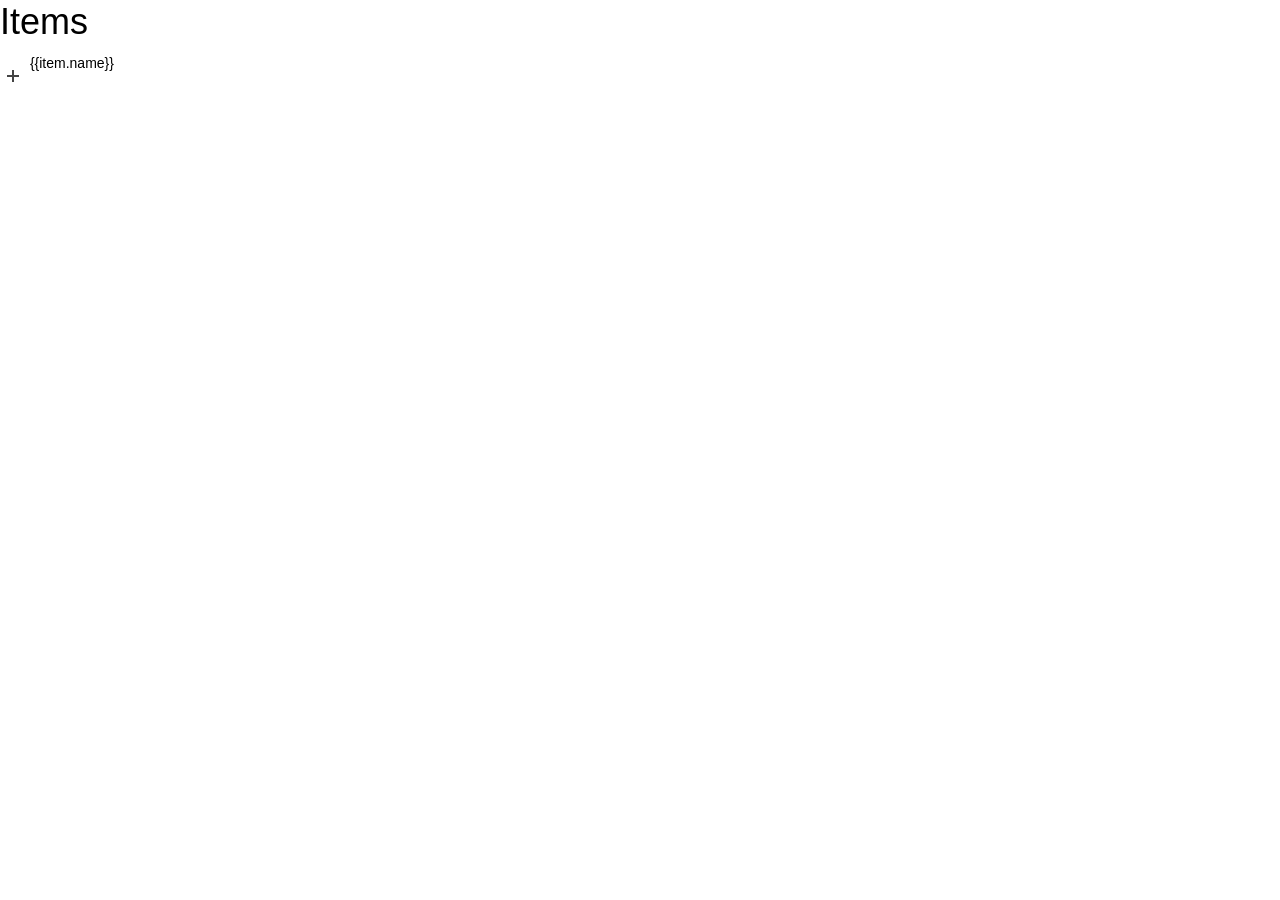
==== commit 11ffdec3: "Demo: ionic firebase https://www.firebase.com/docs/web/libraries/ionic/guide.html" ====
--- a/www/index.html
+++ b/www/index.html
@@ -15,20 +15,34 @@
     <!-- ionic/angularjs js -->
     <script src="lib/ionic/js/ionic.bundle.js"></script>
 
+    <!-- must be above cordova.js-->
+    <script src="js/ng-cordova.min.js"></script>
+
     <!-- cordova script (this will be a 404 during development) -->
     <script src="cordova.js"></script>
+
+    <!-- Firebase -->
+    <script src="https://cdn.firebase.com/js/client/2.2.4/firebase.js"></script>
+
+    <!-- AngularFire -->
+    <script src="https://cdn.firebase.com/libs/angularfire/1.1.3/angularfire.min.js"></script>
 
     <!-- your app's js -->
     <script src="js/app.js"></script>
   </head>
-  <body ng-app="starter">
+  <body ng-app="starter" ng-controller="ListCtrl">
+    <ion-header-bar class="top">
+      <h1 class="title">Items</h1>
+      <button class="button button-icon ion-plus" ng-click="addItem()">
+      </button>
+    </ion-header-bar>
 
-    <ion-pane>
-      <ion-header-bar class="bar-stable">
-        <h1 class="title">Ionic Blank Starter</h1>
-      </ion-header-bar>
-      <ion-content>
-      </ion-content>
-    </ion-pane>
+    <ion-content>
+      <ion-list>
+        <ion-item ng-repeat="item in items">
+          {{item.name}}
+        </ion-item>
+      </ion-list>
+    </ion-content>
   </body>
 </html>
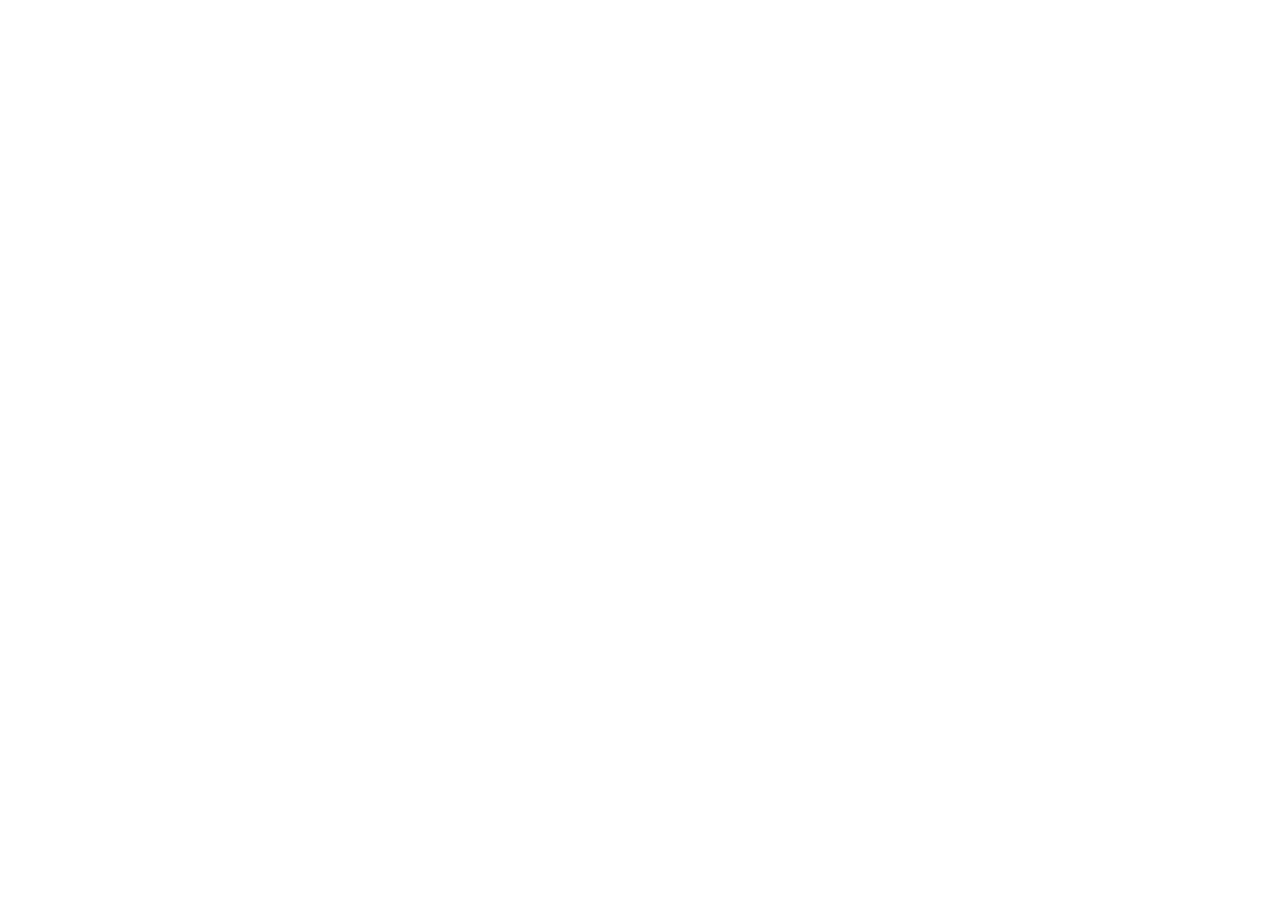
==== commit 4e5dfa01: "Add login/register/secure views" ====
--- a/www/index.html
+++ b/www/index.html
@@ -30,19 +30,10 @@
     <!-- your app's js -->
     <script src="js/app.js"></script>
   </head>
-  <body ng-app="starter" ng-controller="ListCtrl">
-    <ion-header-bar class="top">
-      <h1 class="title">Items</h1>
-      <button class="button button-icon ion-plus" ng-click="addItem()">
-      </button>
-    </ion-header-bar>
-
-    <ion-content>
-      <ion-list>
-        <ion-item ng-repeat="item in items">
-          {{item.name}}
-        </ion-item>
-      </ion-list>
-    </ion-content>
+  <body ng-app="starter">
+    <ion-pane>
+      <ion-nav-bar class="bar-stable"></ion-nav-bar>
+      <ion-nav-view></ion-nav-view>
+    </ion-pane>
   </body>
 </html>
